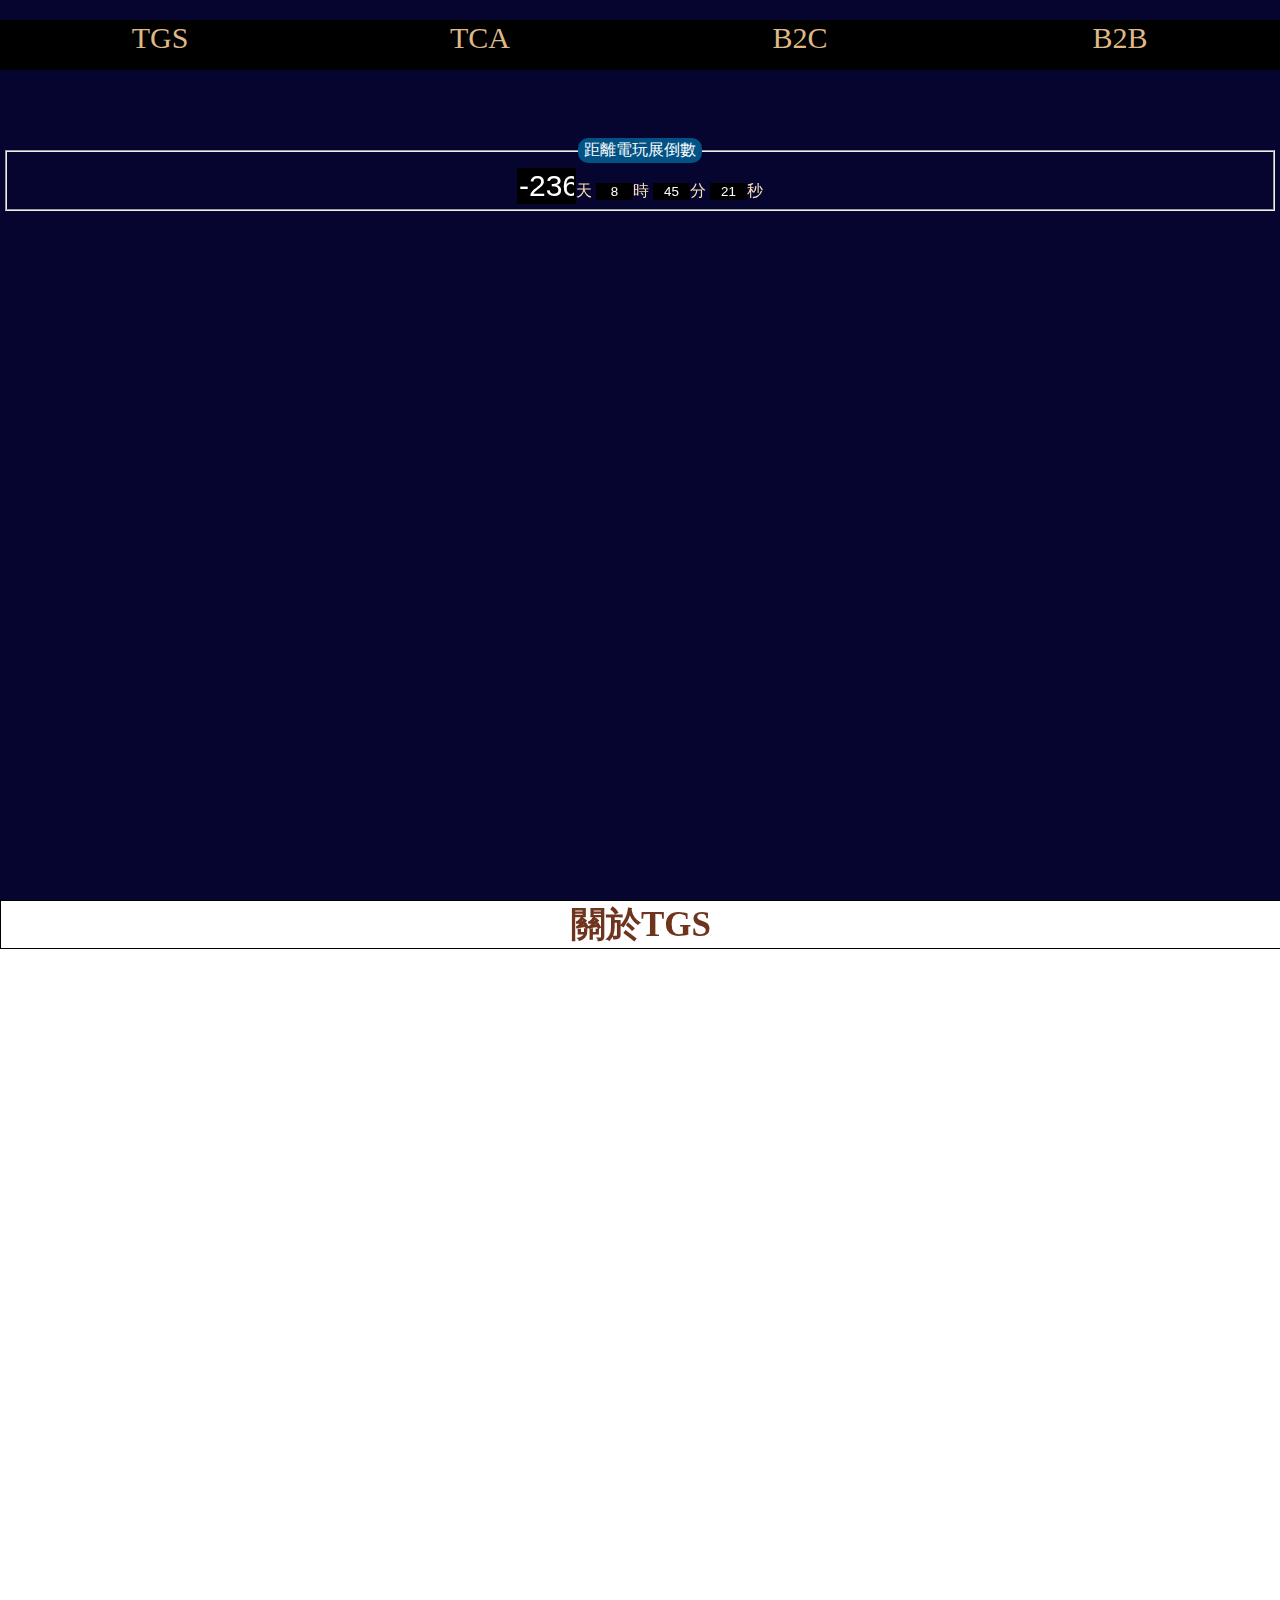
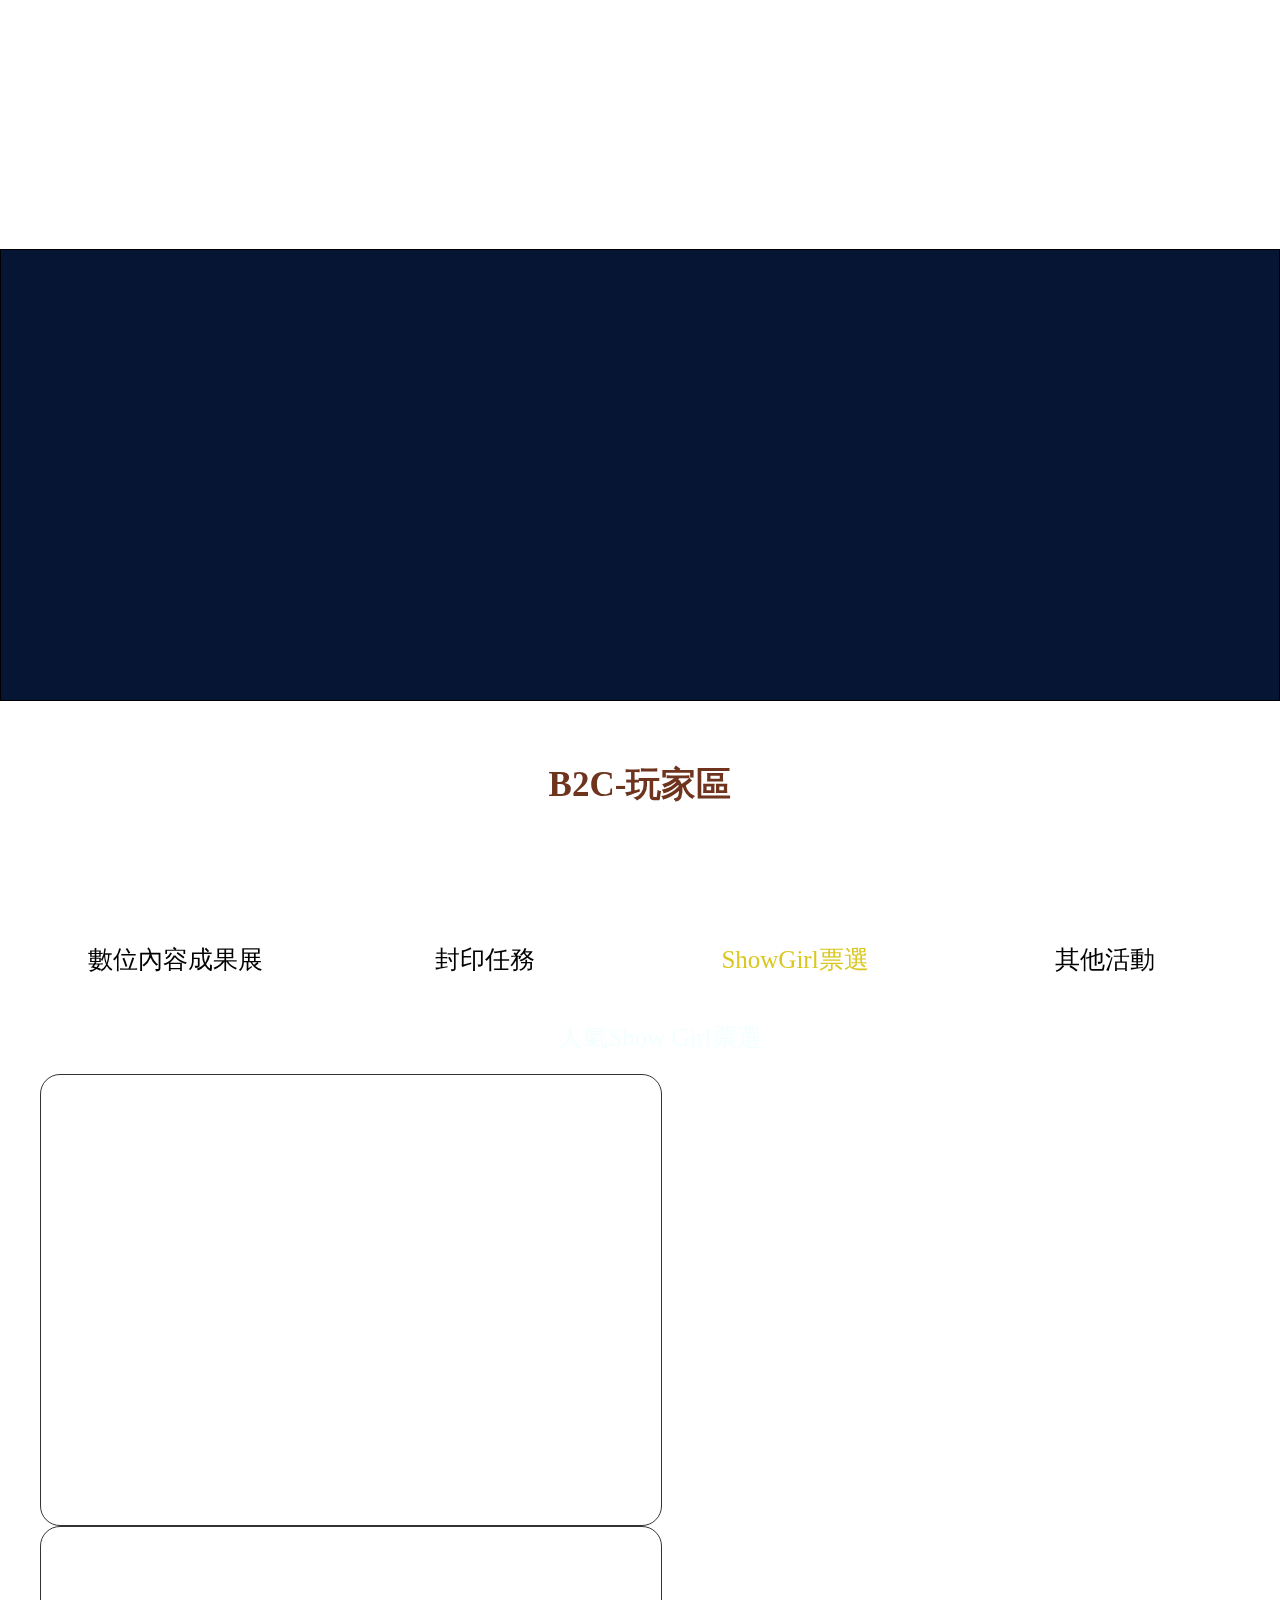
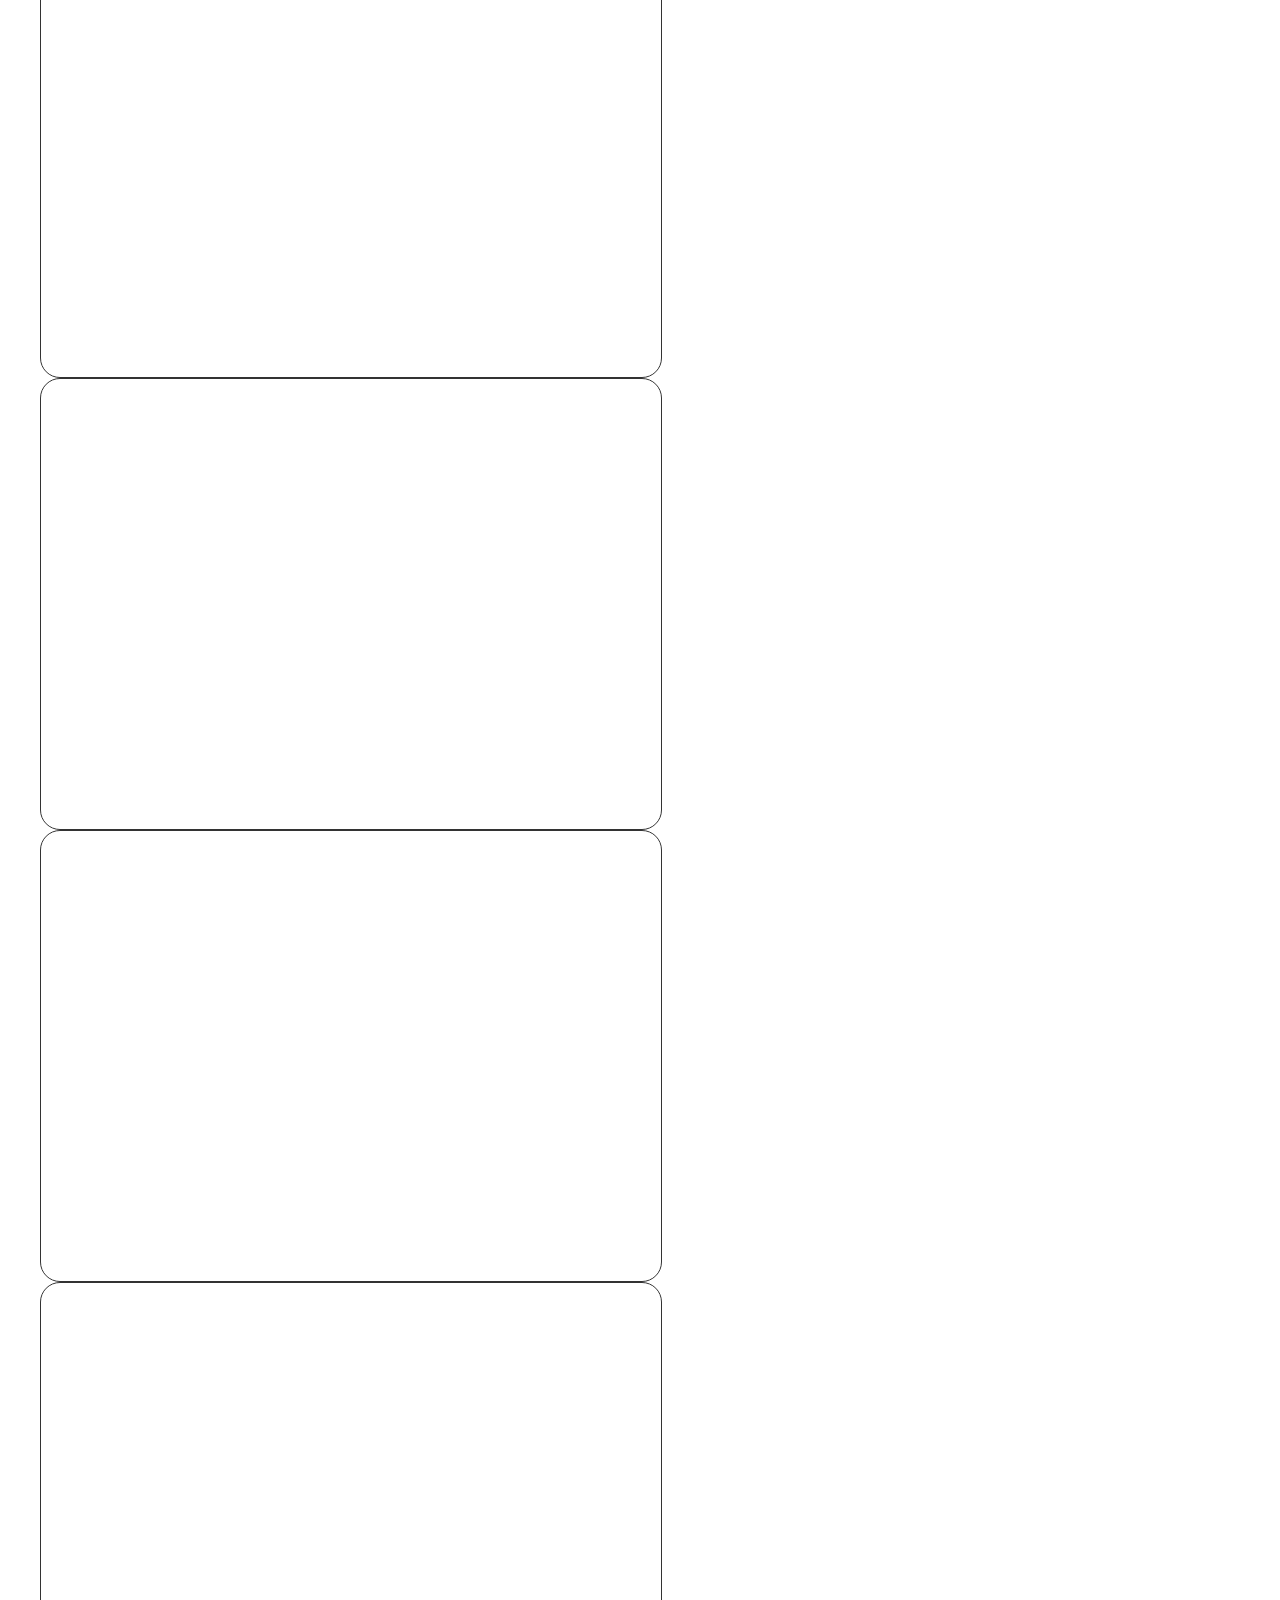
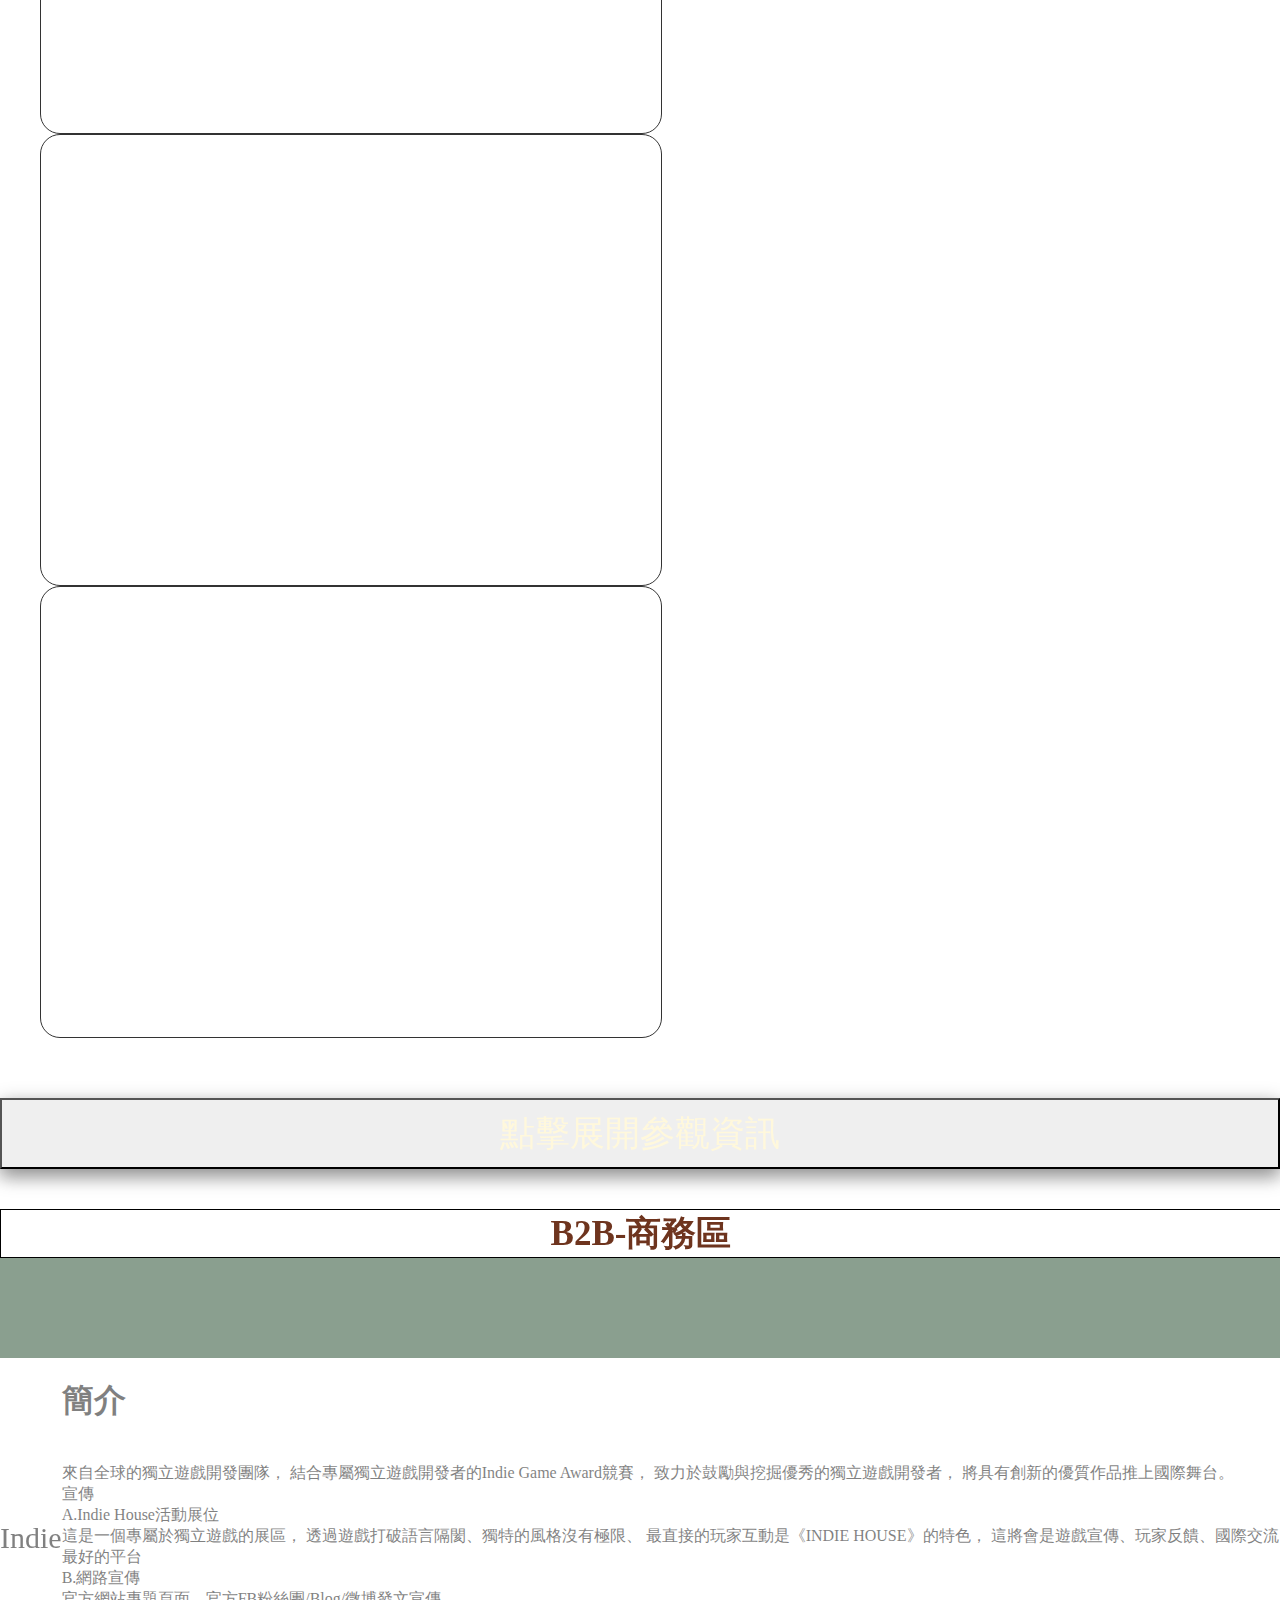
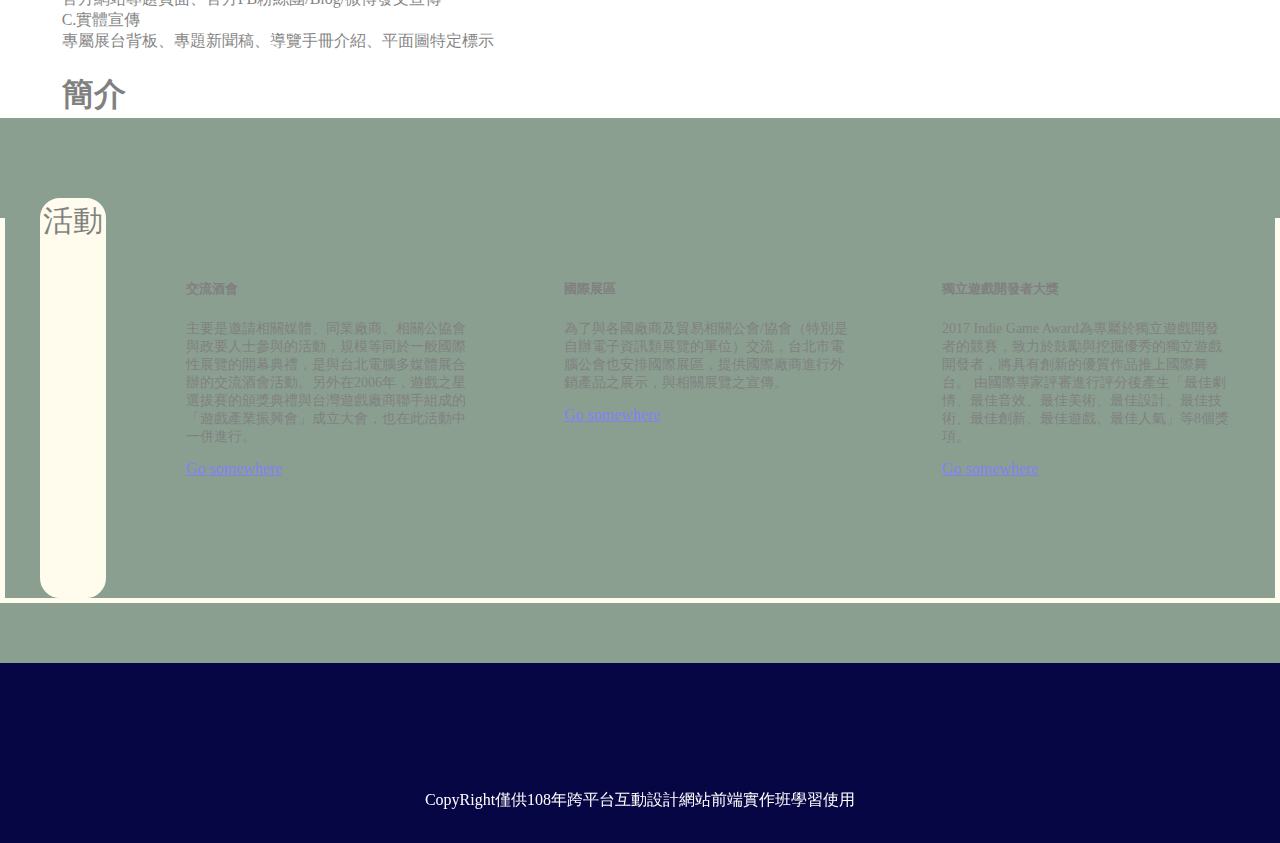
==== index.html @ 0ff140b9 "0106" ====
<!DOCTYPE html>
<html lang="en">

<head>
    <meta charset="UTF-8">
    <meta name="viewport" content="width=device-width, initial-scale=1.0">
    <meta http-equiv="X-UA-Compatible" content="ie=edge">
    <link rel="stylesheet" href="https://stackpath.bootstrapcdn.com/bootstrap/4.2.1/css/bootstrap.min.css"
        integrity="sha384-GJzZqFGwb1QTTN6wy59ffF1BuGJpLSa9DkKMp0DgiMDm4iYMj70gZWKYbI706tWS" crossorigin="anonymous">
    <link rel="stylesheet" href="./index.css">
    <link rel="stylesheet" href="./swiper/css/swiper.min.css">
    <link href="https://unpkg.com/aos@2.3.1/dist/aos.css" rel="stylesheet">
    <title>台北電玩展-首頁</title>
</head>

<body onload="clock();return true" scroll="no">
    <div class="BG_MAIN">
        <div class="starIn">
            <div id="stars"></div>
            <div id="stars2"></div>
            <div id="stars3"></div>
        </div>

        <a href="#banner">
            <div class="topBottom">

            </div>
        </a>
        <nav>
            <!-- <img src="./TGSpicture/TOP_hover.png" alt=""> -->
            <div class="container">
                <a href="#page1_title" style="text-decoration:none;">
                    <div class="navBottom">TGS</div>
                </a>
                <a href="#page1_2" style="text-decoration:none;">
                    <div class="navBottom">TCA</div>
                </a>
                <a href="#page2_title" style="text-decoration:none;">
                    <div class="navBottom">B2C</div>
                </a>
                <a href="#page3_title" style="text-decoration:none;">
                    <div class="navBottom">B2B</div>
                </a>
            </div>
            <div class="navSelector">
                <div class="navSlectorImg">
                    <div class="selectLine">
                        <div class="midLine"></div>
                    </div>
                    <div class="navSelectbox">
                        <a href="#page1_title" style="text-decoration:none;">
                            <div class="section">TGS</div>
                        </a>
                        <a href="#page1_2" style="text-decoration:none;">
                            <div class="section">TCA</div>
                        </a>
                        <a href="#page2_title" style="text-decoration:none;">
                            <div class="section">B2C</div>
                        </a>
                        <a href="#page3_title" style="text-decoration:none;">
                            <div class="section">B2B</div>
                        </a>
                    </div>
                </div>
            </div>
        </nav>
        <div id="banner">
            <div class="bgColor"></div>
            <div class="swiper-container Bannerbackground">
                <div class="swiper-wrapper">
                    <!-- <img src="./TGSpicture/titleImg_01.jpg" alt=""> -->
                    <div class="swiper-slide" style="background-image: url('./TGSpicture/titleImg_01.jpg');"></div>
                    <div class="swiper-slide" style="background-image: url('./TGSpicture/titleImg_02.jpg');"></div>
                    <div class="swiper-slide" style="background-image: url('./TGSpicture/titleImg_03.jpg');"></div>
                </div>
                <!-- Add Pagination -->
                <div class="swiper-pagination"></div>
            </div>
            <div class="timeCountDown">

                <table>
                    <tr>
                        <td>
                            <!--將日期資料用form的方式來表示-->
                            <fieldset>
                                <legend>距離電玩展倒數</legend>
                                <form name="formnow" style='text-align: center;color: wheat;'>
                                    <input type="text" style='border: none;
                                    color: white;
                                    background-color: black;
                                    
                                    text-align: center;font-size: 30px;
                                    ' name="dd" size="1">天
                                    <input type="text" style='border: none;
                                    color: white;
                                    background-color: black;
                                    text-align: center;' name="hh" size="2">時
                                    <input type="text" style='border: none;
                                    color: white;
                                    background-color: black;
                                    text-align: center;' name="mm" size="2">分
                                    <input type="text" style='border: none;
                                    color: white;
                                    background-color: black;
                                    text-align: center;' name="ss" size="2">秒
                                </form>
                            </fieldset>
                        </td>
                    </tr>
                </table>


            </div>
            <div class="logoBox"></div>
        </div>
        <div id="page1_title">關於TGS</div>
        <div class="bgMask1">
            <div class="container page1">
                <div class="row" data-aos="fade-up">
                    <div class=" card  col-12 p-3 col-md-5 ">
                        <div class="card1"></div>
                        <div class="card-body">
                            <h5 class="card-title">簡介</h5>
                            <p class="card-text">是全台唯一以「遊戲產業」為主、兼具B2B與B2C的綜合性展覽
                                與粉絲一起討論遊戲及展覽相關議題
                                努力為粉絲爭取福利，舉辦更多精彩與好康活動
                                秉持著與粉絲同樂的精神，積極提供有趣玩樂訊息與獨家回饋
                                宅男女也可以是陽光男氣質女，跟大家一起走出戶外，結交更多朋友
                            </p>
                            <a href="http://tgs.tca.org.tw/index_portal.php" class="btn btn-primary">了解更多</a>
                        </div>
                    </div>
                    <div class=" card  col-12 p-3  col-md-5">
                        <div class="card2"></div>
                        <div class="card-body">
                            <h5 class="card-title">展覽演變</h5>
                            <p class="card-text">
                                1993年，台北市電腦公會舉辦了第一屆台北國際電腦娛樂展覽會，當時是在推廣益智電玩，並且邀請台灣的遊戲開發廠商說明遊戲開發過程，基本上是台北國際電玩展的雛型；但後來，此項展覽因為較走向大眾路線，因此在其後被台北電腦多媒體展合併。
                                2002年，台北市電腦公會舉辦的台北春節電腦應用暨多媒體特展中，線上遊戲與電腦遊戲受到大眾的喜愛；加上國際廠商與台灣廠商的商機需求熱烈的情況。
                                2003年2月，正式與台北電腦多媒體展切割，並獨立舉辦「台北國際電玩展」。
                            </p>
                            <a href="http://tgs.tca.org.tw/index_portal.php" class="btn btn-primary">了解更多</a>
                        </div>
                    </div>
                </div>
            </div>
            <!-- <div class="page2_title"></div> -->
            <div class="BG_1_2 container-fluid">
                <div id="page1_2" class=" container-fluid">
                    <div class="wordIn" data-aos="zoom-in" data-aos-duration="1500"><img
                            src="./TGSpicture/introWord.png" alt=""></div>
                    <div class="row title1_2">
                        <div class="Introduce col-12 col-md-6" data-aos="fade-right" data-aos-delay="1500">
                            <img src="./TGSpicture/tca_logo.png" alt="">
                            <div class="introText">
                                <div class="cont">
                                    台北市電腦商業同業公會，簡稱「台北市電腦公會」，是在1974年11月5日成立的同業公會，<br>以推廣台灣資訊產業發展為主。除了針對資訊產業進行相關交流活動，<br>另外也會在台北世界貿易中心辦理國內各大資訊展覽，以及組團參與國際性資訊展覽，<br>是台灣資訊產業公會與協會組織的一大龍頭，<br>目前由童子賢擔任理事長。
                                </div>
                            </div>
                        </div>
                        <div class="Other_List col-12 col-md-6" data-aos="fade-left" data-aos-delay="2000">
                            <div class="listTitle">
                                <h1>相關的展覽會</h1>
                            </div>
                            <div class="listAllItem">
                                <div class="listIn"><a href="http://tgs.tca.org.tw/index_portal.php">台北國際電腦展</a></div>
                                <div class="listIn"><a href="http://smartcity.org.tw/index.php">智慧城市展</a></div>
                                <div class="listIn"><a href="https://www.dgtaipei.tw/?lang=zh-tw">台北國際數位內容交流會</a></div>
                                <div class="listIn"><a href="http://show.tca.org.tw/softex/">台北春季電腦軟體展</a></div>
                                <div class="listIn"><a
                                        href="https://www.computextaipei.com.tw/zh_TW/index.html">台北電腦應用展</a></div>
                                <div class="listIn"><a href="http://www.optotaiwan.com/nano/">台灣國際奈米週</a></div>
                                <div class="listIn"><a href="https://www.itmonth.org.tw/rwd/">資訊月</a></div>
                            </div>

                        </div>
                    </div>
                </div>

            </div>
        </div>


        <!-- <div class="page2_title"></div> -->
        <div id="page2_title">B2C-玩家區</div>
        <div class="page2 container">
            <div class="topSelecter">
                <!-- 上面的選單 -->
                <div class="selectItem ">數位內容成果展</div>
                <div class="selectItem">封印任務</div>
                <div class="selectItem active">ShowGirl票選</div>
                <div class="selectItem">其他活動</div>
            </div><!-- 4個選項 -->


            <div class="eventBox">
                <!-- 最佳遊戲 -->
                <div class="event event_1 ">
                    <div class="row">
                        <div class="leftArea col-12 col-md-4">
                            <h2>10大人氣行動遊戲</h2>
                            <!-- 《Garena傳說對決》<br>
                            《Free Fire-我要活下去》<br>
                            《超異域公主連結☆Re：Dive》<br>
                            《Fate／Grand Order》<br>
                            《永遠的7日之都》<br>
                            《黑色沙漠MOBILE》<br>
                            《白貓 Project》<br>
                            《少女前線》<br>
                            《Garena 魂斗羅：歸來》<br>
                            《爐石戰記®：狗頭人與地下城™》 -->
                            <div class="best10Area">
                                <div class="best10 active">《Garena傳說對決》</div>
                                <div class="best10">《Free Fire-我要活下去》</div>
                                <div class="best10">《超異域公主連結☆Re：Dive》</div>
                                <div class="best10">《Fate／Grand Order》</div>
                                <div class="best10">《永遠的7日之都》</div>
                                <div class="best10">《白貓 Project》</div>
                                <div class="best10">《少女前線》</div>
                                <div class="best10">《Garena 魂斗羅：歸來》</div>
                                <div class="best10">《爐石戰記®：狗頭人與地下城™》</div>
                                <div class="best10">《黑色沙漠MOBILE》</div>
                            </div>
                            <div class="best10Picture">
                                <div class="best10Pic active"><img src="./TGSpicture/best10Pic01.jpg" alt=""></div>
                                <div class="best10Pic "><img src="./TGSpicture/best10Pic02.png" alt=""></div>
                                <div class="best10Pic "><img src="./TGSpicture/best10Pic03.jpg" alt=""></div>
                                <div class="best10Pic"><img src="./TGSpicture/best10Pic04.png" alt=""></div>
                                <div class="best10Pic"><img src="./TGSpicture/best10Pic05.jpg" alt=""></div>
                                <div class="best10Pic"><img src="./TGSpicture/best10Pic06.png" alt=""></div>
                                <div class="best10Pic"><img src="./TGSpicture/best10Pic07.png" alt=""></div>
                                <div class="best10Pic"><img src="./TGSpicture/best10Pic08.png" alt=""></div>
                                <div class="best10Pic "><img src="./TGSpicture/best10Pic09.png" alt=""></div>
                                <div class="best10Pic"><img src="./TGSpicture/best10Pic10.png" alt=""></div>
                            </div>

                        </div>
                        <div class="rightArea col-12 col-md-8">

                            <div class="bestGameArea">
                                <div class="GamePrize">最佳台灣獨立遊戲</div>
                                <div class="gamePicture"><img src="./TGSpicture/BestGame01.jpg" alt="">


                                </div>
                            </div>
                            <div class="bestGameArea">
                                <div class="GamePrize">最佳台灣研發遊戲</div>
                                <div class="gamePicture"><img src="./TGSpicture/BestGame01.jpg" alt="">


                                </div>
                            </div>
                            <div class="bestGameArea">
                                <div class="GamePrize">最佳線上遊戲</div>
                                <div class="gamePicture"><img src="./TGSpicture/BestGame04.jpg" alt="">


                                </div>
                            </div>
                            <div class="bestGameArea">
                                <div class="GamePrize">最佳網頁遊戲</div>
                                <div class="gamePicture"><img src="./TGSpicture/BestGame05.jpg" alt="">


                                </div>
                            </div>
                            <div class="bestGameArea">
                                <div class="GamePrize">最佳單機遊戲</div>
                                <div class="gamePicture"><img src="./TGSpicture/BestGame06.jpg" alt="">


                                </div>
                            </div>
                            <div class="bestGameArea">
                                <div class="GamePrize">最佳遊樂器遊戲</div>
                                <div class="gamePicture"><img src="./TGSpicture/BestGame07.jpg" alt="">


                                </div>
                            </div>

                        </div>
                        <div class="InBox">
                            <div class="InLeft"><img src="./TGSpicture/GamePicIn01.png" alt=""></div>
                            <div class="InRight">
                                <div class="word">
                                    由台灣獨立遊戲團隊聖堂遊戲開發的《永恆的賽妮亞-雨後的紫陽花-》，
                                    是一款劇情導向角色扮演手遊，簡單暢快的單手操作介面，細膩精緻的畫風，
                                    加上引人入勝的劇情，讓《永恆的賽妮亞-雨後的紫陽花-》
                                    成為玩家心目中臺灣研發遊戲的首選。
                                </div>

                            </div>
                            <div class="InEsc"><img src="./TGSpicture/cancel.png" alt=""></div>

                        </div>
                        <div class="InBox">
                            <div class="InLeft"><img src="./TGSpicture/GamePicIn01.png" alt=""></div>
                            <div class="InRight">
                                <div class="word">
                                    由台灣聖堂遊戲開發製作的獨立手機遊戲《永恆的賽妮亞-雨後的紫陽花-》
                                    以扣人心弦的劇情，結合簡單容易上手的遊戲內容，並在持續改版與完善內容下，
                                    受到台灣玩家推崇，獲得本屆臺灣獨立遊戲金獎。
                                </div>

                            </div>
                            <div class="InEsc"><img src="./TGSpicture/cancel.png" alt=""></div>

                        </div>
                        <div class="InBox">
                            <div class="InLeft"><img src="./TGSpicture/GamePicIn02.png" alt=""></div>
                            <div class="InRight">
                                <div class="word">
                                    今年蟬聯人氣王寶座的 MOBA
                                    遊戲《英雄聯盟》，以豐富的角色與戰術運用為人稱道，今年再度獲得玩家肯定，奪得線上遊戲金獎。《英雄聯盟》不僅成功帶動台灣電競熱潮也是全球熱門電競賽事項目之一。
                                </div>

                            </div>
                            <div class="InEsc"><img src="./TGSpicture/cancel.png" alt=""></div>

                        </div>
                        <div class="InBox">
                            <div class="InLeft"><img src="./TGSpicture/GamePicIn03.png" alt=""></div>
                            <div class="InRight">
                                <div class="word">
                                    結合塔防、養成與策略遊戲予一身的《大家一起貓咪大戰爭WEB》，以可愛又奇趣的貓咪角色與各地特色風景與蒐集要素，讓玩家可以率領親手培育的喵星人大軍向世界各地出兵，用各種可愛逗趣的貓咪佔領世界。簡單好上手的操作方式與輕鬆的戰鬥系統，成功擄獲玩家們的芳心。
                                </div>

                            </div>
                            <div class="InEsc"><img src="./TGSpicture/cancel.png" alt=""></div>

                        </div>
                        <div class="InBox">
                            <div class="InLeft"><img src="./TGSpicture/GamePicIn04.png" alt=""></div>
                            <div class="InRight">
                                <div class="word">
                                    首次加入開放世界要素的《真．三個無雙 8
                                    中文版》以全新的面貌打造玩家熟悉的三國世界，以系列作有史以來最高自由度，結合改革後的動作要素，打造出系列作品不同風貌，也讓《真．三國無雙 8
                                    中文版》拿下單機遊戲金獎。
                                </div>

                            </div>
                            <div class="InEsc"><img src="./TGSpicture/cancel.png" alt=""></div>

                        </div>
                        <div class="InBox">
                            <div class="InLeft"><img src="./TGSpicture/GamePicIn05.png" alt=""></div>
                            <div class="InRight">
                                <div class="word">
                                    以恢宏龐大的古埃及世界為核心，《刺客教條》系列作品第十部《刺客教條：起源》，不僅加入更多動作要素，遊戲舞台這次更來到古代埃及，讓玩家深入瞭解刺客兄弟會的起源故事，同時也讓玩家們讚譽有加，順利拿下遊樂器遊戲金獎。
                                </div>

                            </div>
                            <div class="InEsc"><img src="./TGSpicture/cancel.png" alt=""></div>
                        </div>

                    </div>

                </div>
                <!-- 流程圖 -->
                <div class="row event event_2 ">
                    <div id="step1" class="event2_step  col-12 col-lg-5">STEP 1：<br>於世貿一館、三館展場各大入口與工作人員索取封印任務卡片，便可展開任務。
                    </div>
                    <div id="step2" class="event2_step  col-12 col-lg-5">STEP
                        2：<br>對照下方任務地圖，世貿一、三館皆有任務攤位，玩家可以自由選擇任意有「印章小圖示」的攤位進行闖關。
                    </div>
                    <div id="step3" class="event2_step  col-12 col-lg-5">STEP 4：<br>回到巴哈攤位完成最終任務，可參加抽獎。</div>
                    <div id="step4" class="event2_step  col-12 col-lg-5">STEP 3：<br>闖關完成後可獲得過關印章，集滿任意 15
                        個章後必須回到三館巴哈姆特攤位。</div>
                </div>
                <div class="event event_3 active">
                    <div class="textBar">人氣Show Girl票選</div>
                    <div class="swiper-container girlSwiper">
                        <div class="swiper-wrapper">
                            <div class="swiper-slide" style="background-image:url('./TGSpicture/SG1.jpg')"></div>
                            <div class="swiper-slide" style="background-image:url('./TGSpicture/SG2.jpg')"></div>
                            <div class="swiper-slide" style="background-image:url('./TGSpicture/SG3.jpg')"></div>
                            <div class="swiper-slide" style="background-image:url('./TGSpicture/SG4.jpg')"></div>
                            <div class="swiper-slide" style="background-image:url('./TGSpicture/SG5.jpg')"></div>
                            <div class="swiper-slide" style="background-image:url('./TGSpicture/SG6.jpg')"></div>
                            <div class="swiper-slide" style="background-image:url('./TGSpicture/SG7.jpg')"></div>


                        </div>
                        <!-- Add Pagination -->
                        <div class="swiper-pagination"></div>
                    </div>
                </div>
                <div class="event event_4">
                    <div class="swiper-container otherEvent">
                        <div class="swiper-wrapper">
                            <div class="swiper-slide">
                                <div class="otherEventL">
                                    <div class="Lword"><img src="./TGSpicture/OtherEvent4.png" alt=""></div>
                                </div>
                                <div class="otherEventR">
                                    <div class="Rword">「Indie
                                        House獨立遊戲專區」，每年吸引20餘國近兩百家獨立遊戲團隊參展，已成為亞洲最大的獨立遊戲盛會。「Indie
                                        House獨立遊戲專區」分為B2B商務區及B2C玩家區兩大展區，誠摯邀請開發團隊參與盛會，
                                        與上千名商務參觀者面對面商談、與近兩百家國際開發團隊相互切磋、與上萬名熱情玩家交流互動。
                                    </div>

                                </div>
                            </div>
                            <div class="swiper-slide">
                                <div class="otherEventL">
                                    <div class="Lword"><img src="./TGSpicture/OtherEvent2.png" alt=""></div>
                                </div>
                                <div class="otherEventR">
                                    <div class="Rword">桌遊樂園開辦以來，各方佳評如潮，無論是參展商、遊戲設計師、學校或是
                                        媒體、玩家都給予這不插電專區，高度的肯定。明年將移師世貿展三館擴大舉辦，並提供更好的體驗試玩的空間，迎
                                        接來自海內外的嬌客，相信藉此專業有效的平台，可以讓更多人享受桌遊的神 奇魅力！</div>
                                </div>
                            </div>
                            <div class="swiper-slide">
                                <div class="otherEventL">
                                    <div class="Lword"><img src="./TGSpicture/OtherEvent1.png" alt=""></div>
                                </div>
                                <div class="otherEventR">
                                    <div class="Rword">
                                        打破電玩展只有打打殺殺衝排位賺積分遊戲的刻板印象，一個充滿夢幻氛圍的小角落悄悄誕生。歡迎帶著一顆小鹿亂撞的怦然心動，從1號專屬入口一同踏入這個粉色的奇幻世界Sweet
                                        Town心動專區。</div>
                                </div>
                            </div>
                            <div class="swiper-slide">
                                <div class="otherEventL">
                                    <div class="Lword"><img src="./TGSpicture/OtherEvent3.png" alt=""></div>
                                </div>
                                <div class="otherEventR">
                                    <div class="Rword">智冠集團 2018
                                        年起投入打造大型全民電競賽事《MCL台港澳網咖電競聯賽》，延續18年的賽事好評，智冠旗下一帆數位與台北市電腦商業同業公會合作，於「2019台北國際電玩展Taipei
                                        Game Show」帶來電競賽事《TGS電競星光大道》</div>
                                </div>
                            </div>

                        </div>
                        <!-- Add Pagination -->
                        <div class="swiper-pagination swiper-pagination-white"></div>
                        <!-- Add Arrows -->
                        <!-- <div class="swiper-button-next swiper-button-white"></div>
                        <div class="swiper-button-prev swiper-button-white"></div> -->
                    </div>
                </div>

            </div>

        </div>
        <button class="knowBottom container">點擊展開參觀資訊</button>
        <div class="knowList container" data-aos="fade-down">
            展出時間<br>
            2020/2/6（四）-2/9（日）<br>
            門票資訊<br>
            預購票<br>
            銷售時間：2019年12月18日（三）00:00~2020年2月5日（三）24:00 <br>
            銷售票種：<br>
            <table width="100%" border="5" bordercolor='cornsilk'>
                <tr>
                    <td>預購票種</td>
                    <td>票價</td>
                    <td>銷售通路</td>
                    <td>內容</td>
                </tr>
                <tr>
                    <td>預購票</td>
                    <td>$250元</td>
                    <td>全家、7-11、萊爾富、博客來、KKTIX</td>
                    <td>單日票1張</td>
                </tr>
                <tr>
                    <td>獨家限量徽章套票</td>
                    <td>$300元</td>
                    <td>全家(限量2,000組))</td>
                    <td>單日票1張-獨家限量TGS小生物限定徽章一個</td>
                </tr>
                <tr>
                    <td>雙展聯票</td>
                    <td>$300元 </td>
                    <td>7-11</td>
                    <td>台北國際電玩展單日票1張+台北國際書展單日票1張</td>
                </tr>
                <tr>
                    <td>限量四日套票</td>
                    <td>$1,500元 </td>
                    <td>KKTIX（限量800組）</td>
                    <td>單日票4張+排隊證1張+TGS小生物摺疊傘1個</td>
                </tr>
            </table>
            展出對象<br>
            玩家區參觀對象為一般民眾及所有玩家<br>
            交通資訊<br>
            台北南港展覽館1館：台北市南港區經貿二路1號<br>
            捷運：搭乘板南線或文湖線至捷運南港展覽館站<br>
            高鐵/台鐵：搭乘至南港車站，再轉乘捷運由捷運南港站搭至南港展覽館站<br>
            <div id="map"></div>
        </div>
        <div id="page3_title">B2B-商務區</div>
        <div class="bgMask3">
            <div class="page3 container">
                <!-- 兩個Hover -->
                <div class="row">
                    <div class="B2BfirstPart areaB2B col-12 row is-sticky-wrapper">
                        <div class="B2B_1 B2BL col-3">
                            <div class="Lcont">Indie</div>
                        </div>
                        <div class="B2BContIndie B2BCont col-9">
                            <div class="B2BContWord">
                                <h1>簡介</h1><br>
                                來自全球的獨立遊戲開發團隊，
                                結合專屬獨立遊戲開發者的Indie Game Award競賽，
                                致力於鼓勵與挖掘優秀的獨立遊戲開發者，
                                將具有創新的優質作品推上國際舞台。<br>
                                宣傳<br>
                                A.Indie House活動展位<br>
                                這是一個專屬於獨立遊戲的展區，
                                透過遊戲打破語言隔閡、獨特的風格沒有極限、
                                最直接的玩家互動是《INDIE HOUSE》的特色，
                                這將會是遊戲宣傳、玩家反饋、國際交流最好的平台<br>
                                B.網路宣傳<br>
                                官方網站專題頁面、官方FB粉絲團/Blog/微博發文宣傳<br>
                                C.實體宣傳<br>
                                專屬展台背板、專題新聞稿、導覽手冊介紹、平面圖特定標示
                                <h1>簡介</h1><br>
                                來自全球的獨立遊戲開發團隊，
                                結合專屬獨立遊戲開發者的Indie Game Award競賽，
                                致力於鼓勵與挖掘優秀的獨立遊戲開發者，
                                將具有創新的優質作品推上國際舞台。<br>
                                宣傳<br>
                                A.Indie House活動展位<br>
                                這是一個專屬於獨立遊戲的展區，
                                透過遊戲打破語言隔閡、獨特的風格沒有極限、
                                最直接的玩家互動是《INDIE HOUSE》的特色，
                                這將會是遊戲宣傳、玩家反饋、國際交流最好的平台<br>
                                B.網路宣傳<br>
                                官方網站專題頁面、官方FB粉絲團/Blog/微博發文宣傳<br>
                                C.實體宣傳<br>
                                專屬展台背板、專題新聞稿、導覽手冊介紹、平面圖特定標示
                            </div>

                        </div>
                    </div>
                    <div class="B2BSecondPart areaB2B col-12 row is-sticky-wrapper">
                        <div class="B2B_2 B2BL col-3">
                            <div class="Lcont">B2BZone</div>
                        </div>

                        <div class="B2BContB2BZone B2BCont col-9">
                            <div class="B2BContWord">
                                <h1>簡介</h1><br>
                                以具規模的遊戲開發商、營運商、金流支付、
                                行動廣告平台為主要展出陣容，提供參展廠商媒合服務，
                                現場規劃公用商談室，提供眾多不同類型廠商、
                                遊戲團隊會面對談、尋找商機。
                                <h1>簡介</h1><br>
                                來自全球的獨立遊戲開發團隊，
                                結合專屬獨立遊戲開發者的Indie Game Award競賽，
                                致力於鼓勵與挖掘優秀的獨立遊戲開發者，
                                將具有創新的優質作品推上國際舞台。<br>
                                宣傳<br>
                                A.Indie House活動展位<br>
                                這是一個專屬於獨立遊戲的展區，
                                透過遊戲打破語言隔閡、獨特的風格沒有極限、
                                最直接的玩家互動是《INDIE HOUSE》的特色，
                                這將會是遊戲宣傳、玩家反饋、國際交流最好的平台<br>
                                B.網路宣傳<br>
                                官方網站專題頁面、官方FB粉絲團/Blog/微博發文宣傳<br>
                                C.實體宣傳<br>
                                專屬展台背板、專題新聞稿、導覽手冊介紹、平面圖特定標示
                                <h1>簡介</h1><br>
                                來自全球的獨立遊戲開發團隊，
                                結合專屬獨立遊戲開發者的Indie Game Award競賽，
                                致力於鼓勵與挖掘優秀的獨立遊戲開發者，
                                將具有創新的優質作品推上國際舞台。<br>
                                宣傳<br>
                                A.Indie House活動展位<br>
                                這是一個專屬於獨立遊戲的展區，
                                透過遊戲打破語言隔閡、獨特的風格沒有極限、
                                最直接的玩家互動是《INDIE HOUSE》的特色，
                                這將會是遊戲宣傳、玩家反饋、國際交流最好的平台<br>
                                B.網路宣傳<br>
                                官方網站專題頁面、官方FB粉絲團/Blog/微博發文宣傳<br>
                                C.實體宣傳<br>
                                專屬展台背板、專題新聞稿、導覽手冊介紹、平面圖特定標示

                            </div>

                        </div>
                    </div>
                </div>

            </div>
            <div class="B2Bevent container ">
                <div class="row">


                    <div class="cont3 col-12">
                        <div class="titleLine01 col-4 col-md-2"></div>
                        <div class="word col-4 col-md-8">活動</div>
                        <div class="titleLine02 col-4 col-md-2"></div>
                    </div>

                    <div class="eventcard1 card col-12 col-md-3" style="width: 18rem;">
                        <!-- <img class="card-img-top" src="..." alt="Card image cap"> -->
                        <div class="card-body">
                            <h5 class="card-title">交流酒會</h5>
                            <p class="card-text">
                                主要是邀請相關媒體、同業廠商、相關公協會與政要人士參與的活動，規模等同於一般國際性展覽的開幕典禮，是與台北電腦多媒體展合辦的交流酒會活動。另外在2006年，遊戲之星選拔賽的頒獎典禮與台灣遊戲廠商聯手組成的「遊戲產業振興會」成立大會，也在此活動中一併進行。
                            </p>
                            <a href="#" class="btn btn-primary">Go somewhere</a>
                        </div>
                    </div>
                    <div class="eventcard2 card col-12 col-md-3" style="width: 18rem;">
                        <!-- <img class="card-img-top" src="..." alt="Card image cap"> -->
                        <div class="card-body">
                            <h5 class="card-title">國際展區</h5>
                            <p class="card-text">
                                為了與各國廠商及貿易相關公會/協會（特別是自辦電子資訊類展覽的單位）交流，台北市電腦公會也安排國際展區，提供國際廠商進行外銷產品之展示，與相關展覽之宣傳。
                            </p>
                            <a href="#" class="btn btn-primary">Go somewhere</a>
                        </div>
                    </div>
                    <div class="card col-12 col-md-3" style="width: 18rem;">
                        <!-- <img class="card-img-top" src="..." alt="Card image cap"> -->
                        <div class="card-body">
                            <h5 class="card-title">獨立遊戲開發者大獎</h5>
                            <p class="card-text">2017 Indie Game
                                Award為專屬於獨立遊戲開發者的競賽，致力於鼓勵與挖掘優秀的獨立遊戲開發者，將具有創新的優質作品推上國際舞台。
                                由國際專家評審進行評分後產生「最佳劇情、最佳音效、最佳美術、最佳設計、最佳技術、最佳創新、最佳遊戲、最佳人氣」等8個獎項。
                            </p>
                            <a href="#" class="btn btn-primary">Go somewhere</a>
                        </div>
                    </div>
                </div>

            </div>
        </div>


        <!-- <div class="Application">

        </div> -->
        <div class="footer">
            <div class="footup">
                <div class="logoBox"><img src="./TGSpicture/facebookLogo.png" alt=""></div>
                <div class="logoBox"><img src="./TGSpicture/igLogo.png" alt=""></div>
                <div class="logoBox"><img src="./TGSpicture/twitterLogo.png" alt=""></div>
            </div>
            <div class="footdown">CopyRight僅供108年跨平台互動設計網站前端實作班學習使用</div>
        </div>

    </div>


</body>
<script src="./swiper/js/swiper.min.js"></script>
<script src="https://unpkg.com/aos@2.3.1/dist/aos.js"></script>
<script src="https://code.jquery.com/jquery-3.3.1.slim.min.js"
    integrity="sha384-q8i/X+965DzO0rT7abK41JStQIAqVgRVzpbzo5smXKp4YfRvH+8abtTE1Pi6jizo"
    crossorigin="anonymous"></script>
<script src="https://cdnjs.cloudflare.com/ajax/libs/popper.js/1.14.6/umd/popper.min.js"
    integrity="sha384-wHAiFfRlMFy6i5SRaxvfOCifBUQy1xHdJ/yoi7FRNXMRBu5WHdZYu1hA6ZOblgut"
    crossorigin="anonymous"></script>
<script src="https://stackpath.bootstrapcdn.com/bootstrap/4.2.1/js/bootstrap.min.js"
    integrity="sha384-B0UglyR+jN6CkvvICOB2joaf5I4l3gm9GU6Hc1og6Ls7i6U/mkkaduKaBhlAXv9k"
    crossorigin="anonymous"></script>

<script>
    AOS.init({
        easing: 'ease-in-out-sine'
    });
</script>


<script>
    var best10Area = document.querySelectorAll('.best10');
    var best10Picture = document.querySelectorAll('.best10Pic');
    console.log(best10Area, best10Picture);
    best10Area.forEach((element, index) => {
        element.onclick = function () {
            removeGame();
            this.classList.add('active');
            best10Picture[index].classList.add('active');
        }
    });
    function removeGame() {
        best10Area.forEach((element, index) => {

            element.classList.remove('active');
            best10Picture[index].classList.remove('active');
        });
    }

</script>








<script>
    var gamePicture = document.querySelectorAll('.gamePicture');
    var InEsc = document.querySelectorAll(".InEsc");
    // console.log(InEsc);
    var InBox = document.querySelectorAll(".InBox");
    gamePicture.forEach((element, index) => {
        element.onclick = function () {
            InBox[index].classList.add('active');
        }
    });
    InEsc.forEach((element, index) => {
        element.onclick = function () {
            console.log(this);
            console.log(InBox[index]);

            InBox[index].classList.remove('active');
        }
    });
</script>

<script>
    var swiper = new Swiper('.Bannerbackground', {
        slidesPerView: 'auto',
        loop: true,
        // spaceBetween: 30,
        autoplay: {
            delay: 3500,
            disableOnInteraction: false,
        },
        pagination: {
            el: '.swiper-pagination',
            clickable: true,
        },
    });
    var swiper = new Swiper('.girlSwiper', {
        effect: 'coverflow',
        grabCursor: true,
        centeredSlides: true,
        loop: true,
        slidesPerView: 'auto',
        coverflowEffect: {
            rotate: 50,
            stretch: 0,
            depth: 100,
            modifier: 1,
            slideShadows: true,
        },
        pagination: {
            el: '.swiper-pagination',
        },
    });

    var swiper = new Swiper('.otherEvent', {
        spaceBetween: 0,
        effect: 'fade',
        loop: true,
        autoplay: {
            delay: 15000,
            disableOnInteraction: false,
        },
        pagination: {
            el: '.swiper-pagination',
            clickable: true,
        },
        navigation: {
            nextEl: '.swiper-button-next',
            prevEl: '.swiper-button-prev',
        },
    });

</script>



<!-- 地圖 -->
<script>
    var map;
    function initMap() {
        map = new google.maps.Map(document.getElementById('map'), {
            center: { lat: 25.0567498, lng: 121.6169894 },
            zoom: 16
        });
    }
</script>
<!-- 25.0567498,121.6169894 -->
<script src="https://maps.googleapis.com/maps/api/js?key=AIzaSyBkIsBMXa9tjgc4FhYITLBmei5NbYqUky8&callback=initMap" async
    defer></script>


<!-- 伸縮視窗 -->
<script src="https://code.jquery.com/jquery-3.4.1.slim.min.js"
    integrity="sha256-pasqAKBDmFT4eHoN2ndd6lN370kFiGUFyTiUHWhU7k8=" crossorigin="anonymous"></script>
<script type="text/javascript" src="/jquery/jquery.js"></script>
<script type="text/javascript">
    $(document).ready(function () {
        $(".knowBottom").click(function () {
            $(".knowList").toggle();
        });
    });
</script>
<script type="text/javascript">
    $(document).ready(function () {
        $(".navSlectorImg").click(function () {
            $(".navSelectbox").toggle();
        });
    });
</script>

<script>

    // var open = querySelectorAll('.knowBottom');
    // var c = css.sheet;
    // c.insertRule(".knowBottom.knowBottom::before{background-image: url(./TGSpicture/close.png);}", 0);

</script>


<script>
    var selectItem = document.querySelectorAll('.selectItem');
    var event = document.querySelectorAll('.event');
    // console.log(event);
    // console.log(selectItem);


    selectItem.forEach((element, index) => {
        element.onclick = function () {
            remove();
            event[index].classList.add('active');
            this.classList.add('active');
        }
    });
    function remove() {
        selectItem.forEach((element, index) => {
            element.classList.remove('active');
            event[index].classList.remove('active');
        });
    }
</script>



<!-- 倒數計時器 -->
<script language="JavaScript">
    //設定倒數之標的
    var DifferenceHour = -1
    var DifferenceMinute = -1
    var DifferenceSecond = -1
    var Tday = new Date("FEB 6, 2020 00:00:00")
    var daysms = 24 * 60 * 60 * 1000
    var hoursms = 60 * 60 * 1000
    var Secondms = 60 * 1000
    var microsecond = 1000

    function clock() {
        //取得現在的時間資料
        var time = new Date()
        var hour = time.getHours()

        var minute = time.getMinutes()
        var second = time.getSeconds()
        var timevalue = "" + ((hour > 12) ? hour - 12 : hour)

        //設定日期格式
        timevalue += ((minute < 10) ? ":0" : ":") + minute
        timevalue += ((second < 10) ? ":0" : ":") + second
        timevalue += ((hour > 12) ? " PM" : " AM")

        //計算現在的時間資料與倒數標的之差異
        var convertHour = DifferenceHour
        var convertMinute = DifferenceMinute
        var convertSecond = DifferenceSecond

        //透過getTime出來會是毫秒的數字
        var Diffms = Tday.getTime() - time.getTime()

        //根據不同情況以相除得到不同標準的數字
        DifferenceHour = Math.floor(Diffms / daysms)
        Diffms -= DifferenceHour * daysms
        DifferenceMinute = Math.floor(Diffms / hoursms)
        Diffms -= DifferenceMinute * hoursms
        DifferenceSecond = Math.floor(Diffms / Secondms)
        Diffms -= DifferenceSecond * Secondms

        //如果 hour 資料有改變，則 form 那邊也要改變
        if (convertHour != DifferenceHour) {
            document.formnow.dd.value = DifferenceHour
        }

        //如果 Minute 資料有改變，則 form 那邊也要改變
        if (convertMinute != DifferenceMinute) {
            document.formnow.hh.value = DifferenceMinute
        }

        //如果 Second 資料有改變，則 form 那邊也要改變
        if (convertSecond != DifferenceSecond) {
            document.formnow.mm.value = DifferenceSecond
        }

        //如果 Second 資料有改變，則 form 那邊也要改變
        var dSecs = Math.floor(Diffms / microsecond)
        document.formnow.ss.value = dSecs

        //每1000毫秒(即1秒)不斷自動呼叫 clock() 以更新秒數資料
        setTimeout("clock()", 1000)
    } 
</script>

</html>
---- index.css ----
html {
  scroll-behavior: smooth;
}

html body {
  margin: 0;
  -webkit-box-sizing: border-box;
          box-sizing: border-box;
}

html body .BG_MAIN {
  position: relative;
}

html body .BG_MAIN .starIn {
  z-index: -1;
  overflow: hidden;
  width: 100vw;
  height: 100vh;
  position: fixed;
  background-image: url("./TGSpicture/BG3.jpg");
  background-size: cover;
  opacity: 0.8;
}

html body .BG_MAIN .starIn #stars {
  width: 1px;
  height: 1px;
  background-color: transparent;
  -webkit-animation: star_anti 15s linear infinite;
          animation: star_anti 15s linear infinite;
  -webkit-box-shadow: 1804px 1265px #fff, 365px 332px #fff, 86px 1888px #fff, 1888px 484px #fff, 199px 1489px #fff, 1459px 1010px #fff, 807px 388px #fff, 855px 558px #fff, 83px 1095px #fff, 1418px 377px #fff, 677px 886px #fff, 862px 1709px #fff, 1058px 1085px #fff, 50px 1772px #fff, 1941px 1544px #fff, 377px 900px #fff, 184px 712px #fff, 1797px 1928px #fff, 507px 1861px #fff, 1849px 19px #fff, 1399px 200px #fff, 972px 497px #fff, 795px 1109px #fff, 746px 970px #fff, 1524px 972px #fff, 1631px 389px #fff, 1026px 1016px #fff, 1295px 862px #fff, 1258px 1876px #fff, 791px 189px #fff, 1519px 45px #fff, 592px 1405px #fff, 620px 130px #fff, 1044px 1171px #fff, 37px 1578px #fff, 1589px 86px #fff, 1024px 528px #fff, 1613px 568px #fff, 912px 1175px #fff, 1177px 133px #fff, 67px 1641px #fff, 1168px 357px #fff, 310px 1873px #fff, 1187px 573px #fff, 308px 1839px #fff, 565px 24px #fff, 1691px 1555px #fff, 1384px 1551px #fff, 179px 861px #fff, 1850px 1966px #fff, 1169px 1979px #fff, 1182px 1522px #fff, 616px 751px #fff, 1083px 908px #fff, 684px 766px #fff, 67px 955px #fff, 1813px 1714px #fff, 1256px 1413px #fff, 332px 803px #fff, 1670px 1921px #fff, 362px 211px #fff, 1513px 423px #fff, 1304px 1145px #fff, 1292px 1168px #fff, 611px 802px #fff, 1297px 575px #fff, 540px 1289px #fff, 1551px 1678px #fff, 1545px 237px #fff, 423px 138px #fff, 1088px 28px #fff, 642px 1637px #fff, 429px 1293px #fff, 1276px 1900px #fff, 1168px 1696px #fff, 847px 837px #fff, 151px 1395px #fff, 1490px 75px #fff, 1588px 131px #fff, 1739px 1358px #fff, 709px 624px #fff, 343px 502px #fff, 1342px 1690px #fff, 175px 1722px #fff, 964px 1299px #fff, 892px 1326px #fff, 519px 1142px #fff, 1014px 193px #fff, 1181px 360px #fff, 325px 139px #fff, 482px 1199px #fff, 613px 8px #fff, 1976px 1125px #fff, 346px 60px #fff, 1565px 818px #fff, 268px 1590px #fff, 213px 1666px #fff, 800px 464px #fff, 974px 1825px #fff, 1066px 23px #fff, 1995px 1499px #fff, 666px 1130px #fff, 1074px 1710px #fff, 1636px 1483px #fff, 1379px 1509px #fff, 1221px 887px #fff, 1857px 964px #fff, 1046px 993px #fff, 1875px 643px #fff, 1504px 1607px #fff, 1065px 641px #fff, 1095px 752px #fff, 566px 1737px #fff, 1972px 1778px #fff, 146px 1517px #fff, 1923px 588px #fff, 557px 881px #fff, 1885px 1950px #fff, 1739px 1598px #fff, 1048px 501px #fff, 1316px 705px #fff, 1900px 1697px #fff, 1187px 917px #fff, 1688px 1025px #fff, 648px 1634px #fff, 1002px 572px #fff, 603px 1995px #fff, 215px 693px #fff, 688px 1374px #fff, 1389px 1166px #fff, 1310px 1140px #fff, 245px 587px #fff, 845px 63px #fff, 296px 1646px #fff, 792px 350px #fff, 756px 1493px #fff, 1553px 1079px #fff, 850px 66px #fff, 963px 1904px #fff, 81px 207px #fff, 1776px 1634px #fff, 1759px 521px #fff, 1761px 1536px #fff, 601px 1485px #fff, 898px 153px #fff, 48px 648px #fff, 1644px 1109px #fff, 1974px 60px #fff, 1278px 653px #fff, 616px 432px #fff, 1179px 1849px #fff, 739px 677px #fff, 808px 1850px #fff, 1104px 827px #fff, 984px 888px #fff, 1027px 44px #fff, 1462px 1105px #fff, 902px 1486px #fff, 769px 441px #fff, 431px 1195px #fff, 4px 764px #fff, 562px 7px #fff, 952px 1744px #fff, 822px 971px #fff, 1016px 1804px #fff, 1429px 1161px #fff, 328px 1568px #fff, 101px 746px #fff, 649px 1484px #fff, 1903px 569px #fff, 733px 871px #fff, 1554px 505px #fff, 1076px 642px #fff, 609px 641px #fff, 996px 149px #fff, 1595px 758px #fff, 14px 1083px #fff, 261px 767px #fff, 1274px 1517px #fff, 1412px 215px #fff, 1651px 879px #fff, 284px 1633px #fff, 1439px 287px #fff, 1717px 270px #fff, 1107px 1063px #fff, 1521px 1831px #fff, 656px 1702px #fff, 25px 230px #fff, 1958px 1615px #fff, 646px 675px #fff, 1201px 343px #fff, 1918px 1064px #fff, 1932px 609px #fff, 1203px 900px #fff, 10px 575px #fff, 1582px 1828px #fff, 1184px 462px #fff, 1px 1619px #fff, 1440px 1071px #fff, 1844px 1913px #fff, 376px 1054px #fff, 1883px 1236px #fff, 571px 493px #fff, 354px 1701px #fff, 747px 60px #fff, 11px 1142px #fff, 1136px 1891px #fff, 1682px 473px #fff, 1537px 1520px #fff, 902px 836px #fff, 1313px 395px #fff, 534px 341px #fff, 230px 1614px #fff, 14px 1387px #fff, 1296px 1765px #fff, 1064px 1270px #fff, 761px 975px #fff, 1855px 335px #fff, 198px 110px #fff, 1660px 598px #fff, 1022px 933px #fff, 518px 356px #fff, 19px 865px #fff, 471px 830px #fff, 758px 358px #fff, 541px 1652px #fff, 320px 926px #fff, 425px 1826px #fff, 659px 353px #fff, 708px 778px #fff, 862px 641px #fff, 475px 1362px #fff, 1326px 1449px #fff, 446px 802px #fff, 391px 1169px #fff, 496px 39px #fff, 1534px 934px #fff, 1822px 1809px #fff, 1454px 237px #fff, 187px 1555px #fff, 1069px 1977px #fff, 1880px 1508px #fff, 279px 418px #fff, 1938px 1980px #fff, 1304px 530px #fff, 1763px 187px #fff, 1945px 1642px #fff, 311px 1490px #fff, 770px 1598px #fff, 263px 330px #fff, 1733px 1771px #fff, 978px 34px #fff, 325px 1776px #fff, 873px 1460px #fff, 365px 33px #fff, 913px 1999px #fff, 667px 1021px #fff, 27px 572px #fff, 950px 1858px #fff, 448px 1205px #fff, 1302px 1138px #fff, 1269px 932px #fff, 480px 132px #fff, 770px 1871px #fff, 952px 654px #fff, 623px 90px #fff, 419px 1683px #fff, 930px 794px #fff, 1327px 1651px #fff, 769px 1536px #fff, 895px 90px #fff, 599px 1268px #fff, 1645px 919px #fff, 1672px 1080px #fff, 1637px 1259px #fff, 243px 1182px #fff, 1509px 457px #fff, 1374px 1469px #fff, 751px 137px #fff, 1097px 1008px #fff, 1979px 1381px #fff, 981px 1825px #fff, 928px 1930px #fff, 632px 422px #fff, 812px 341px #fff, 1077px 1832px #fff, 203px 1452px #fff, 664px 1531px #fff, 1203px 57px #fff, 1654px 1203px #fff, 491px 174px #fff, 1507px 735px #fff, 964px 896px #fff, 52px 1718px #fff, 1435px 26px #fff, 753px 635px #fff, 890px 1847px #fff, 42px 1353px #fff, 717px 72px #fff, 1845px 1212px #fff, 344px 867px #fff, 418px 855px #fff, 899px 1124px #fff, 1798px 1582px #fff, 1774px 760px #fff, 908px 1567px #fff, 1647px 1210px #fff, 299px 82px #fff, 1179px 1317px #fff, 938px 1580px #fff, 82px 921px #fff, 657px 1596px #fff, 892px 1264px #fff, 1161px 819px #fff, 607px 1447px #fff, 605px 679px #fff, 1642px 595px #fff, 1963px 525px #fff, 1656px 1591px #fff, 1467px 1743px #fff, 167px 1420px #fff, 471px 492px #fff, 1077px 932px #fff, 774px 1282px #fff, 799px 701px #fff, 400px 258px #fff, 235px 1937px #fff, 894px 562px #fff, 1277px 907px #fff, 435px 1360px #fff, 507px 1253px #fff, 1022px 833px #fff, 351px 773px #fff, 1126px 1969px #fff, 1382px 1620px #fff, 411px 59px #fff, 187px 906px #fff, 644px 1364px #fff, 1721px 1451px #fff, 1879px 1390px #fff, 1396px 318px #fff, 1002px 891px #fff, 1930px 1454px #fff, 1952px 496px #fff, 1308px 1325px #fff, 343px 475px #fff, 285px 373px #fff, 1329px 1591px #fff, 901px 1875px #fff, 966px 254px #fff, 1624px 1577px #fff, 371px 589px #fff, 1918px 1494px #fff, 841px 589px #fff, 873px 1657px #fff, 970px 1697px #fff, 1354px 975px #fff, 807px 1099px #fff, 384px 1608px #fff, 1600px 1739px #fff, 110px 1310px #fff, 687px 1611px #fff, 324px 394px #fff, 1267px 224px #fff, 1122px 1919px #fff, 1753px 578px #fff, 611px 479px #fff, 1494px 475px #fff, 1595px 368px #fff, 304px 1379px #fff, 1663px 87px #fff, 1789px 1471px #fff, 941px 1861px #fff, 287px 657px #fff, 1882px 217px #fff, 1766px 1960px #fff, 144px 966px #fff, 872px 943px #fff, 1705px 1909px #fff, 1318px 1173px #fff, 1856px 1549px #fff, 1722px 1482px #fff, 196px 594px #fff, 355px 1182px #fff, 1242px 112px #fff, 226px 344px #fff, 674px 895px #fff, 210px 2px #fff, 1224px 488px #fff, 220px 617px #fff, 1857px 1348px #fff, 426px 1026px #fff, 1370px 720px #fff, 109px 440px #fff, 1940px 1575px #fff, 978px 1443px #fff, 308px 614px #fff, 1392px 1351px #fff, 635px 1231px #fff, 1132px 616px #fff, 756px 342px #fff, 1968px 765px #fff, 1020px 1877px #fff, 1998px 1325px #fff, 1296px 1303px #fff, 1817px 223px #fff, 1184px 907px #fff, 546px 845px #fff, 51px 705px #fff, 1421px 735px #fff, 1255px 700px #fff, 249px 1908px #fff, 1701px 351px #fff, 173px 1658px #fff, 1088px 1476px #fff, 1930px 1787px #fff, 689px 1312px #fff, 615px 1006px #fff, 1870px 1229px #fff, 1900px 546px #fff, 1416px 141px #fff, 1983px 945px #fff, 1104px 1351px #fff, 426px 701px #fff, 431px 1597px #fff, 893px 456px #fff, 1976px 1914px #fff, 1538px 673px #fff, 916px 1386px #fff, 304px 138px #fff, 1038px 681px #fff, 1349px 1740px #fff, 1231px 552px #fff, 35px 1435px #fff, 588px 652px #fff, 793px 575px #fff, 542px 926px #fff, 1252px 25px #fff, 831px 332px #fff, 718px 283px #fff, 1327px 1952px #fff, 1019px 704px #fff, 888px 1117px #fff, 1107px 1378px #fff, 532px 505px #fff, 1070px 552px #fff, 346px 645px #fff, 63px 1783px #fff, 775px 879px #fff, 165px 160px #fff, 788px 1225px #fff, 1562px 1520px #fff, 56px 1522px #fff, 439px 498px #fff, 1988px 1521px #fff, 254px 1363px #fff, 1162px 816px #fff, 219px 386px #fff, 1789px 1315px #fff, 1090px 1415px #fff, 1361px 315px #fff, 825px 1306px #fff, 92px 548px #fff, 1501px 1946px #fff, 350px 1735px #fff, 459px 1533px #fff, 1417px 931px #fff, 1849px 174px #fff, 220px 1084px #fff, 1357px 209px #fff, 1974px 358px #fff, 90px 808px #fff, 1247px 765px #fff, 1878px 725px #fff, 1415px 87px #fff, 1253px 943px #fff, 1455px 1919px #fff, 1321px 337px #fff, 1210px 1600px #fff, 1855px 1575px #fff, 325px 936px #fff, 1118px 892px #fff, 703px 294px #fff, 89px 891px #fff, 239px 1548px #fff, 280px 262px #fff, 1401px 555px #fff, 1092px 1638px #fff, 673px 1207px #fff, 1469px 1358px #fff, 1253px 1986px #fff, 1249px 1040px #fff, 253px 484px #fff, 1163px 775px #fff, 426px 162px #fff, 721px 1761px #fff, 369px 510px #fff, 702px 1599px #fff, 1883px 483px #fff, 680px 1604px #fff, 870px 1599px #fff, 976px 1808px #fff, 916px 477px #fff, 1223px 1636px #fff, 506px 993px #fff, 898px 1284px #fff, 1013px 290px #fff, 1189px 78px #fff, 25px 588px #fff, 960px 861px #fff, 28px 526px #fff, 959px 681px #fff, 1426px 1329px #fff, 294px 557px #fff, 1907px 1320px #fff, 1289px 1627px #fff, 124px 451px #fff, 967px 653px #fff, 892px 1460px #fff, 537px 1385px #fff, 197px 1954px #fff, 1543px 302px #fff, 747px 1953px #fff, 995px 1630px #fff, 1423px 1221px #fff, 1075px 983px #fff, 1556px 1739px #fff, 1068px 1425px #fff, 81px 550px #fff, 1668px 523px #fff, 1158px 438px #fff, 401px 1795px #fff, 537px 1072px #fff, 1px 326px #fff, 249px 118px #fff, 832px 1544px #fff, 240px 153px #fff, 651px 1077px #fff, 1656px 542px #fff, 1102px 606px #fff, 1583px 788px #fff, 1205px 1842px #fff, 1657px 1793px #fff, 1848px 1464px #fff, 1285px 1395px #fff, 662px 1227px #fff, 1790px 134px #fff, 577px 263px #fff, 383px 702px #fff, 1728px 1953px #fff, 417px 57px #fff, 1390px 574px #fff, 1024px 287px #fff, 1969px 753px #fff, 1239px 1036px #fff, 1063px 1313px #fff, 1784px 1519px #fff, 1665px 682px #fff, 806px 1437px #fff, 394px 917px #fff, 904px 666px #fff, 801px 1280px #fff, 1392px 1930px #fff, 1611px 1386px #fff, 1809px 1507px #fff, 1720px 1300px #fff, 1721px 1287px #fff, 969px 240px #fff, 3px 1070px #fff, 1198px 538px #fff, 1416px 1001px #fff, 1665px 1265px #fff, 1010px 1275px #fff, 772px 978px #fff, 1980px 980px #fff, 1283px 1573px #fff, 444px 516px #fff, 875px 737px #fff, 258px 716px #fff, 1698px 758px #fff, 644px 238px #fff, 19px 876px #fff, 355px 1327px #fff, 1602px 1846px #fff, 548px 534px #fff, 1498px 1473px #fff, 1389px 1136px #fff, 174px 771px #fff, 955px 1931px #fff, 403px 371px #fff, 1502px 794px #fff, 117px 876px #fff, 536px 778px #fff, 67px 393px #fff, 119px 1918px #fff, 1912px 1663px #fff, 1141px 245px #fff, 1105px 130px #fff, 1218px 1608px #fff, 662px 1502px #fff, 1907px 927px #fff, 521px 109px #fff, 1885px 362px #fff, 1785px 1935px #fff, 781px 427px #fff, 1446px 1991px #fff, 164px 1539px #fff, 1807px 1795px #fff, 1922px 890px #fff, 1245px 933px #fff, 446px 450px #fff, 1743px 79px #fff, 1959px 310px #fff, 1348px 749px #fff, 1954px 128px #fff, 1980px 1030px #fff, 1850px 302px #fff, 1074px 922px #fff, 174px 403px #fff, 1579px 733px #fff, 653px 1958px #fff, 1511px 1943px #fff, 1037px 741px #fff, 602px 1384px #fff, 103px 402px #fff, 1722px 1417px #fff, 1732px 1916px #fff, 1743px 1803px #fff, 381px 721px #fff, 964px 1700px #fff, 1070px 341px #fff, 1376px 1258px #fff, 1884px 570px #fff, 940px 280px #fff, 1484px 1658px #fff, 1806px 1875px #fff, 1054px 917px #fff, 1672px 103px #fff, 783px 574px #fff, 98px 347px #fff, 555px 1136px #fff, 1403px 1237px #fff, 1203px 339px #fff, 572px 35px #fff, 932px 1783px #fff, 1527px 1850px #fff, 1959px 1109px #fff, 892px 623px #fff, 211px 1388px #fff, 1581px 1806px #fff, 868px 1053px #fff, 1243px 1997px #fff, 1004px 522px #fff, 1241px 1707px #fff, 376px 282px #fff, 537px 878px #fff, 1948px 979px #fff, 532px 688px #fff, 273px 958px #fff, 581px 927px #fff, 1060px 887px #fff, 486px 1467px #fff, 1122px 1834px #fff, 1650px 1763px #fff, 532px 302px #fff, 314px 1111px #fff, 1888px 683px #fff, 1856px 1040px #fff, 1780px 1338px #fff, 24px 1564px #fff, 1096px 1808px #fff, 1202px 1968px #fff, 214px 992px #fff, 728px 515px #fff, 247px 278px #fff, 1670px 45px #fff, 442px 1579px #fff, 1143px 30px #fff, 612px 72px #fff, 1177px 1303px #fff, 1898px 1255px #fff, 378px 1667px #fff, 326px 1929px #fff, 1257px 766px #fff, 1363px 1170px #fff, 1090px 1667px #fff, 711px 293px #fff, 249px 1406px #fff, 1589px 565px #fff, 1451px 29px #fff, 1171px 1459px #fff, 1294px 1214px #fff, 342px 942px #fff, 1945px 353px #fff, 741px 1185px #fff, 894px 1453px #fff, 593px 1584px #fff, 518px 630px #fff, 393px 756px #fff, 34px 608px #fff;
          box-shadow: 1804px 1265px #fff, 365px 332px #fff, 86px 1888px #fff, 1888px 484px #fff, 199px 1489px #fff, 1459px 1010px #fff, 807px 388px #fff, 855px 558px #fff, 83px 1095px #fff, 1418px 377px #fff, 677px 886px #fff, 862px 1709px #fff, 1058px 1085px #fff, 50px 1772px #fff, 1941px 1544px #fff, 377px 900px #fff, 184px 712px #fff, 1797px 1928px #fff, 507px 1861px #fff, 1849px 19px #fff, 1399px 200px #fff, 972px 497px #fff, 795px 1109px #fff, 746px 970px #fff, 1524px 972px #fff, 1631px 389px #fff, 1026px 1016px #fff, 1295px 862px #fff, 1258px 1876px #fff, 791px 189px #fff, 1519px 45px #fff, 592px 1405px #fff, 620px 130px #fff, 1044px 1171px #fff, 37px 1578px #fff, 1589px 86px #fff, 1024px 528px #fff, 1613px 568px #fff, 912px 1175px #fff, 1177px 133px #fff, 67px 1641px #fff, 1168px 357px #fff, 310px 1873px #fff, 1187px 573px #fff, 308px 1839px #fff, 565px 24px #fff, 1691px 1555px #fff, 1384px 1551px #fff, 179px 861px #fff, 1850px 1966px #fff, 1169px 1979px #fff, 1182px 1522px #fff, 616px 751px #fff, 1083px 908px #fff, 684px 766px #fff, 67px 955px #fff, 1813px 1714px #fff, 1256px 1413px #fff, 332px 803px #fff, 1670px 1921px #fff, 362px 211px #fff, 1513px 423px #fff, 1304px 1145px #fff, 1292px 1168px #fff, 611px 802px #fff, 1297px 575px #fff, 540px 1289px #fff, 1551px 1678px #fff, 1545px 237px #fff, 423px 138px #fff, 1088px 28px #fff, 642px 1637px #fff, 429px 1293px #fff, 1276px 1900px #fff, 1168px 1696px #fff, 847px 837px #fff, 151px 1395px #fff, 1490px 75px #fff, 1588px 131px #fff, 1739px 1358px #fff, 709px 624px #fff, 343px 502px #fff, 1342px 1690px #fff, 175px 1722px #fff, 964px 1299px #fff, 892px 1326px #fff, 519px 1142px #fff, 1014px 193px #fff, 1181px 360px #fff, 325px 139px #fff, 482px 1199px #fff, 613px 8px #fff, 1976px 1125px #fff, 346px 60px #fff, 1565px 818px #fff, 268px 1590px #fff, 213px 1666px #fff, 800px 464px #fff, 974px 1825px #fff, 1066px 23px #fff, 1995px 1499px #fff, 666px 1130px #fff, 1074px 1710px #fff, 1636px 1483px #fff, 1379px 1509px #fff, 1221px 887px #fff, 1857px 964px #fff, 1046px 993px #fff, 1875px 643px #fff, 1504px 1607px #fff, 1065px 641px #fff, 1095px 752px #fff, 566px 1737px #fff, 1972px 1778px #fff, 146px 1517px #fff, 1923px 588px #fff, 557px 881px #fff, 1885px 1950px #fff, 1739px 1598px #fff, 1048px 501px #fff, 1316px 705px #fff, 1900px 1697px #fff, 1187px 917px #fff, 1688px 1025px #fff, 648px 1634px #fff, 1002px 572px #fff, 603px 1995px #fff, 215px 693px #fff, 688px 1374px #fff, 1389px 1166px #fff, 1310px 1140px #fff, 245px 587px #fff, 845px 63px #fff, 296px 1646px #fff, 792px 350px #fff, 756px 1493px #fff, 1553px 1079px #fff, 850px 66px #fff, 963px 1904px #fff, 81px 207px #fff, 1776px 1634px #fff, 1759px 521px #fff, 1761px 1536px #fff, 601px 1485px #fff, 898px 153px #fff, 48px 648px #fff, 1644px 1109px #fff, 1974px 60px #fff, 1278px 653px #fff, 616px 432px #fff, 1179px 1849px #fff, 739px 677px #fff, 808px 1850px #fff, 1104px 827px #fff, 984px 888px #fff, 1027px 44px #fff, 1462px 1105px #fff, 902px 1486px #fff, 769px 441px #fff, 431px 1195px #fff, 4px 764px #fff, 562px 7px #fff, 952px 1744px #fff, 822px 971px #fff, 1016px 1804px #fff, 1429px 1161px #fff, 328px 1568px #fff, 101px 746px #fff, 649px 1484px #fff, 1903px 569px #fff, 733px 871px #fff, 1554px 505px #fff, 1076px 642px #fff, 609px 641px #fff, 996px 149px #fff, 1595px 758px #fff, 14px 1083px #fff, 261px 767px #fff, 1274px 1517px #fff, 1412px 215px #fff, 1651px 879px #fff, 284px 1633px #fff, 1439px 287px #fff, 1717px 270px #fff, 1107px 1063px #fff, 1521px 1831px #fff, 656px 1702px #fff, 25px 230px #fff, 1958px 1615px #fff, 646px 675px #fff, 1201px 343px #fff, 1918px 1064px #fff, 1932px 609px #fff, 1203px 900px #fff, 10px 575px #fff, 1582px 1828px #fff, 1184px 462px #fff, 1px 1619px #fff, 1440px 1071px #fff, 1844px 1913px #fff, 376px 1054px #fff, 1883px 1236px #fff, 571px 493px #fff, 354px 1701px #fff, 747px 60px #fff, 11px 1142px #fff, 1136px 1891px #fff, 1682px 473px #fff, 1537px 1520px #fff, 902px 836px #fff, 1313px 395px #fff, 534px 341px #fff, 230px 1614px #fff, 14px 1387px #fff, 1296px 1765px #fff, 1064px 1270px #fff, 761px 975px #fff, 1855px 335px #fff, 198px 110px #fff, 1660px 598px #fff, 1022px 933px #fff, 518px 356px #fff, 19px 865px #fff, 471px 830px #fff, 758px 358px #fff, 541px 1652px #fff, 320px 926px #fff, 425px 1826px #fff, 659px 353px #fff, 708px 778px #fff, 862px 641px #fff, 475px 1362px #fff, 1326px 1449px #fff, 446px 802px #fff, 391px 1169px #fff, 496px 39px #fff, 1534px 934px #fff, 1822px 1809px #fff, 1454px 237px #fff, 187px 1555px #fff, 1069px 1977px #fff, 1880px 1508px #fff, 279px 418px #fff, 1938px 1980px #fff, 1304px 530px #fff, 1763px 187px #fff, 1945px 1642px #fff, 311px 1490px #fff, 770px 1598px #fff, 263px 330px #fff, 1733px 1771px #fff, 978px 34px #fff, 325px 1776px #fff, 873px 1460px #fff, 365px 33px #fff, 913px 1999px #fff, 667px 1021px #fff, 27px 572px #fff, 950px 1858px #fff, 448px 1205px #fff, 1302px 1138px #fff, 1269px 932px #fff, 480px 132px #fff, 770px 1871px #fff, 952px 654px #fff, 623px 90px #fff, 419px 1683px #fff, 930px 794px #fff, 1327px 1651px #fff, 769px 1536px #fff, 895px 90px #fff, 599px 1268px #fff, 1645px 919px #fff, 1672px 1080px #fff, 1637px 1259px #fff, 243px 1182px #fff, 1509px 457px #fff, 1374px 1469px #fff, 751px 137px #fff, 1097px 1008px #fff, 1979px 1381px #fff, 981px 1825px #fff, 928px 1930px #fff, 632px 422px #fff, 812px 341px #fff, 1077px 1832px #fff, 203px 1452px #fff, 664px 1531px #fff, 1203px 57px #fff, 1654px 1203px #fff, 491px 174px #fff, 1507px 735px #fff, 964px 896px #fff, 52px 1718px #fff, 1435px 26px #fff, 753px 635px #fff, 890px 1847px #fff, 42px 1353px #fff, 717px 72px #fff, 1845px 1212px #fff, 344px 867px #fff, 418px 855px #fff, 899px 1124px #fff, 1798px 1582px #fff, 1774px 760px #fff, 908px 1567px #fff, 1647px 1210px #fff, 299px 82px #fff, 1179px 1317px #fff, 938px 1580px #fff, 82px 921px #fff, 657px 1596px #fff, 892px 1264px #fff, 1161px 819px #fff, 607px 1447px #fff, 605px 679px #fff, 1642px 595px #fff, 1963px 525px #fff, 1656px 1591px #fff, 1467px 1743px #fff, 167px 1420px #fff, 471px 492px #fff, 1077px 932px #fff, 774px 1282px #fff, 799px 701px #fff, 400px 258px #fff, 235px 1937px #fff, 894px 562px #fff, 1277px 907px #fff, 435px 1360px #fff, 507px 1253px #fff, 1022px 833px #fff, 351px 773px #fff, 1126px 1969px #fff, 1382px 1620px #fff, 411px 59px #fff, 187px 906px #fff, 644px 1364px #fff, 1721px 1451px #fff, 1879px 1390px #fff, 1396px 318px #fff, 1002px 891px #fff, 1930px 1454px #fff, 1952px 496px #fff, 1308px 1325px #fff, 343px 475px #fff, 285px 373px #fff, 1329px 1591px #fff, 901px 1875px #fff, 966px 254px #fff, 1624px 1577px #fff, 371px 589px #fff, 1918px 1494px #fff, 841px 589px #fff, 873px 1657px #fff, 970px 1697px #fff, 1354px 975px #fff, 807px 1099px #fff, 384px 1608px #fff, 1600px 1739px #fff, 110px 1310px #fff, 687px 1611px #fff, 324px 394px #fff, 1267px 224px #fff, 1122px 1919px #fff, 1753px 578px #fff, 611px 479px #fff, 1494px 475px #fff, 1595px 368px #fff, 304px 1379px #fff, 1663px 87px #fff, 1789px 1471px #fff, 941px 1861px #fff, 287px 657px #fff, 1882px 217px #fff, 1766px 1960px #fff, 144px 966px #fff, 872px 943px #fff, 1705px 1909px #fff, 1318px 1173px #fff, 1856px 1549px #fff, 1722px 1482px #fff, 196px 594px #fff, 355px 1182px #fff, 1242px 112px #fff, 226px 344px #fff, 674px 895px #fff, 210px 2px #fff, 1224px 488px #fff, 220px 617px #fff, 1857px 1348px #fff, 426px 1026px #fff, 1370px 720px #fff, 109px 440px #fff, 1940px 1575px #fff, 978px 1443px #fff, 308px 614px #fff, 1392px 1351px #fff, 635px 1231px #fff, 1132px 616px #fff, 756px 342px #fff, 1968px 765px #fff, 1020px 1877px #fff, 1998px 1325px #fff, 1296px 1303px #fff, 1817px 223px #fff, 1184px 907px #fff, 546px 845px #fff, 51px 705px #fff, 1421px 735px #fff, 1255px 700px #fff, 249px 1908px #fff, 1701px 351px #fff, 173px 1658px #fff, 1088px 1476px #fff, 1930px 1787px #fff, 689px 1312px #fff, 615px 1006px #fff, 1870px 1229px #fff, 1900px 546px #fff, 1416px 141px #fff, 1983px 945px #fff, 1104px 1351px #fff, 426px 701px #fff, 431px 1597px #fff, 893px 456px #fff, 1976px 1914px #fff, 1538px 673px #fff, 916px 1386px #fff, 304px 138px #fff, 1038px 681px #fff, 1349px 1740px #fff, 1231px 552px #fff, 35px 1435px #fff, 588px 652px #fff, 793px 575px #fff, 542px 926px #fff, 1252px 25px #fff, 831px 332px #fff, 718px 283px #fff, 1327px 1952px #fff, 1019px 704px #fff, 888px 1117px #fff, 1107px 1378px #fff, 532px 505px #fff, 1070px 552px #fff, 346px 645px #fff, 63px 1783px #fff, 775px 879px #fff, 165px 160px #fff, 788px 1225px #fff, 1562px 1520px #fff, 56px 1522px #fff, 439px 498px #fff, 1988px 1521px #fff, 254px 1363px #fff, 1162px 816px #fff, 219px 386px #fff, 1789px 1315px #fff, 1090px 1415px #fff, 1361px 315px #fff, 825px 1306px #fff, 92px 548px #fff, 1501px 1946px #fff, 350px 1735px #fff, 459px 1533px #fff, 1417px 931px #fff, 1849px 174px #fff, 220px 1084px #fff, 1357px 209px #fff, 1974px 358px #fff, 90px 808px #fff, 1247px 765px #fff, 1878px 725px #fff, 1415px 87px #fff, 1253px 943px #fff, 1455px 1919px #fff, 1321px 337px #fff, 1210px 1600px #fff, 1855px 1575px #fff, 325px 936px #fff, 1118px 892px #fff, 703px 294px #fff, 89px 891px #fff, 239px 1548px #fff, 280px 262px #fff, 1401px 555px #fff, 1092px 1638px #fff, 673px 1207px #fff, 1469px 1358px #fff, 1253px 1986px #fff, 1249px 1040px #fff, 253px 484px #fff, 1163px 775px #fff, 426px 162px #fff, 721px 1761px #fff, 369px 510px #fff, 702px 1599px #fff, 1883px 483px #fff, 680px 1604px #fff, 870px 1599px #fff, 976px 1808px #fff, 916px 477px #fff, 1223px 1636px #fff, 506px 993px #fff, 898px 1284px #fff, 1013px 290px #fff, 1189px 78px #fff, 25px 588px #fff, 960px 861px #fff, 28px 526px #fff, 959px 681px #fff, 1426px 1329px #fff, 294px 557px #fff, 1907px 1320px #fff, 1289px 1627px #fff, 124px 451px #fff, 967px 653px #fff, 892px 1460px #fff, 537px 1385px #fff, 197px 1954px #fff, 1543px 302px #fff, 747px 1953px #fff, 995px 1630px #fff, 1423px 1221px #fff, 1075px 983px #fff, 1556px 1739px #fff, 1068px 1425px #fff, 81px 550px #fff, 1668px 523px #fff, 1158px 438px #fff, 401px 1795px #fff, 537px 1072px #fff, 1px 326px #fff, 249px 118px #fff, 832px 1544px #fff, 240px 153px #fff, 651px 1077px #fff, 1656px 542px #fff, 1102px 606px #fff, 1583px 788px #fff, 1205px 1842px #fff, 1657px 1793px #fff, 1848px 1464px #fff, 1285px 1395px #fff, 662px 1227px #fff, 1790px 134px #fff, 577px 263px #fff, 383px 702px #fff, 1728px 1953px #fff, 417px 57px #fff, 1390px 574px #fff, 1024px 287px #fff, 1969px 753px #fff, 1239px 1036px #fff, 1063px 1313px #fff, 1784px 1519px #fff, 1665px 682px #fff, 806px 1437px #fff, 394px 917px #fff, 904px 666px #fff, 801px 1280px #fff, 1392px 1930px #fff, 1611px 1386px #fff, 1809px 1507px #fff, 1720px 1300px #fff, 1721px 1287px #fff, 969px 240px #fff, 3px 1070px #fff, 1198px 538px #fff, 1416px 1001px #fff, 1665px 1265px #fff, 1010px 1275px #fff, 772px 978px #fff, 1980px 980px #fff, 1283px 1573px #fff, 444px 516px #fff, 875px 737px #fff, 258px 716px #fff, 1698px 758px #fff, 644px 238px #fff, 19px 876px #fff, 355px 1327px #fff, 1602px 1846px #fff, 548px 534px #fff, 1498px 1473px #fff, 1389px 1136px #fff, 174px 771px #fff, 955px 1931px #fff, 403px 371px #fff, 1502px 794px #fff, 117px 876px #fff, 536px 778px #fff, 67px 393px #fff, 119px 1918px #fff, 1912px 1663px #fff, 1141px 245px #fff, 1105px 130px #fff, 1218px 1608px #fff, 662px 1502px #fff, 1907px 927px #fff, 521px 109px #fff, 1885px 362px #fff, 1785px 1935px #fff, 781px 427px #fff, 1446px 1991px #fff, 164px 1539px #fff, 1807px 1795px #fff, 1922px 890px #fff, 1245px 933px #fff, 446px 450px #fff, 1743px 79px #fff, 1959px 310px #fff, 1348px 749px #fff, 1954px 128px #fff, 1980px 1030px #fff, 1850px 302px #fff, 1074px 922px #fff, 174px 403px #fff, 1579px 733px #fff, 653px 1958px #fff, 1511px 1943px #fff, 1037px 741px #fff, 602px 1384px #fff, 103px 402px #fff, 1722px 1417px #fff, 1732px 1916px #fff, 1743px 1803px #fff, 381px 721px #fff, 964px 1700px #fff, 1070px 341px #fff, 1376px 1258px #fff, 1884px 570px #fff, 940px 280px #fff, 1484px 1658px #fff, 1806px 1875px #fff, 1054px 917px #fff, 1672px 103px #fff, 783px 574px #fff, 98px 347px #fff, 555px 1136px #fff, 1403px 1237px #fff, 1203px 339px #fff, 572px 35px #fff, 932px 1783px #fff, 1527px 1850px #fff, 1959px 1109px #fff, 892px 623px #fff, 211px 1388px #fff, 1581px 1806px #fff, 868px 1053px #fff, 1243px 1997px #fff, 1004px 522px #fff, 1241px 1707px #fff, 376px 282px #fff, 537px 878px #fff, 1948px 979px #fff, 532px 688px #fff, 273px 958px #fff, 581px 927px #fff, 1060px 887px #fff, 486px 1467px #fff, 1122px 1834px #fff, 1650px 1763px #fff, 532px 302px #fff, 314px 1111px #fff, 1888px 683px #fff, 1856px 1040px #fff, 1780px 1338px #fff, 24px 1564px #fff, 1096px 1808px #fff, 1202px 1968px #fff, 214px 992px #fff, 728px 515px #fff, 247px 278px #fff, 1670px 45px #fff, 442px 1579px #fff, 1143px 30px #fff, 612px 72px #fff, 1177px 1303px #fff, 1898px 1255px #fff, 378px 1667px #fff, 326px 1929px #fff, 1257px 766px #fff, 1363px 1170px #fff, 1090px 1667px #fff, 711px 293px #fff, 249px 1406px #fff, 1589px 565px #fff, 1451px 29px #fff, 1171px 1459px #fff, 1294px 1214px #fff, 342px 942px #fff, 1945px 353px #fff, 741px 1185px #fff, 894px 1453px #fff, 593px 1584px #fff, 518px 630px #fff, 393px 756px #fff, 34px 608px #fff;
}

html body .BG_MAIN .starIn #stars:after {
  content: " ";
  position: absolute;
  top: 2000px;
  width: 5px;
  height: 5px;
  border-radius: 50%;
  background: transparent;
  -webkit-box-shadow: 1804px 1265px #fff, 365px 332px #fff, 86px 1888px #fff, 1888px 484px #fff, 199px 1489px #fff, 1459px 1010px #fff, 807px 388px #fff, 855px 558px #fff, 83px 1095px #fff, 1418px 377px #fff, 677px 886px #fff, 862px 1709px #fff, 1058px 1085px #fff, 50px 1772px #fff, 1941px 1544px #fff, 377px 900px #fff, 184px 712px #fff, 1797px 1928px #fff, 507px 1861px #fff, 1849px 19px #fff, 1399px 200px #fff, 972px 497px #fff, 795px 1109px #fff, 746px 970px #fff, 1524px 972px #fff, 1631px 389px #fff, 1026px 1016px #fff, 1295px 862px #fff, 1258px 1876px #fff, 791px 189px #fff, 1519px 45px #fff, 592px 1405px #fff, 620px 130px #fff, 1044px 1171px #fff, 37px 1578px #fff, 1589px 86px #fff, 1024px 528px #fff, 1613px 568px #fff, 912px 1175px #fff, 1177px 133px #fff, 67px 1641px #fff, 1168px 357px #fff, 310px 1873px #fff, 1187px 573px #fff, 308px 1839px #fff, 565px 24px #fff, 1691px 1555px #fff, 1384px 1551px #fff, 179px 861px #fff, 1850px 1966px #fff, 1169px 1979px #fff, 1182px 1522px #fff, 616px 751px #fff, 1083px 908px #fff, 684px 766px #fff, 67px 955px #fff, 1813px 1714px #fff, 1256px 1413px #fff, 332px 803px #fff, 1670px 1921px #fff, 362px 211px #fff, 1513px 423px #fff, 1304px 1145px #fff, 1292px 1168px #fff, 611px 802px #fff, 1297px 575px #fff, 540px 1289px #fff, 1551px 1678px #fff, 1545px 237px #fff, 423px 138px #fff, 1088px 28px #fff, 642px 1637px #fff, 429px 1293px #fff, 1276px 1900px #fff, 1168px 1696px #fff, 847px 837px #fff, 151px 1395px #fff, 1490px 75px #fff, 1588px 131px #fff, 1739px 1358px #fff, 709px 624px #fff, 343px 502px #fff, 1342px 1690px #fff, 175px 1722px #fff, 964px 1299px #fff, 892px 1326px #fff, 519px 1142px #fff, 1014px 193px #fff, 1181px 360px #fff, 325px 139px #fff, 482px 1199px #fff, 613px 8px #fff, 1976px 1125px #fff, 346px 60px #fff, 1565px 818px #fff, 268px 1590px #fff, 213px 1666px #fff, 800px 464px #fff, 974px 1825px #fff, 1066px 23px #fff, 1995px 1499px #fff, 666px 1130px #fff, 1074px 1710px #fff, 1636px 1483px #fff, 1379px 1509px #fff, 1221px 887px #fff, 1857px 964px #fff, 1046px 993px #fff, 1875px 643px #fff, 1504px 1607px #fff, 1065px 641px #fff, 1095px 752px #fff, 566px 1737px #fff, 1972px 1778px #fff, 146px 1517px #fff, 1923px 588px #fff, 557px 881px #fff, 1885px 1950px #fff, 1739px 1598px #fff, 1048px 501px #fff, 1316px 705px #fff, 1900px 1697px #fff, 1187px 917px #fff, 1688px 1025px #fff, 648px 1634px #fff, 1002px 572px #fff, 603px 1995px #fff, 215px 693px #fff, 688px 1374px #fff, 1389px 1166px #fff, 1310px 1140px #fff, 245px 587px #fff, 845px 63px #fff, 296px 1646px #fff, 792px 350px #fff, 756px 1493px #fff, 1553px 1079px #fff, 850px 66px #fff, 963px 1904px #fff, 81px 207px #fff, 1776px 1634px #fff, 1759px 521px #fff, 1761px 1536px #fff, 601px 1485px #fff, 898px 153px #fff, 48px 648px #fff, 1644px 1109px #fff, 1974px 60px #fff, 1278px 653px #fff, 616px 432px #fff, 1179px 1849px #fff, 739px 677px #fff, 808px 1850px #fff, 1104px 827px #fff, 984px 888px #fff, 1027px 44px #fff, 1462px 1105px #fff, 902px 1486px #fff, 769px 441px #fff, 431px 1195px #fff, 4px 764px #fff, 562px 7px #fff, 952px 1744px #fff, 822px 971px #fff, 1016px 1804px #fff, 1429px 1161px #fff, 328px 1568px #fff, 101px 746px #fff, 649px 1484px #fff, 1903px 569px #fff, 733px 871px #fff, 1554px 505px #fff, 1076px 642px #fff, 609px 641px #fff, 996px 149px #fff, 1595px 758px #fff, 14px 1083px #fff, 261px 767px #fff, 1274px 1517px #fff, 1412px 215px #fff, 1651px 879px #fff, 284px 1633px #fff, 1439px 287px #fff, 1717px 270px #fff, 1107px 1063px #fff, 1521px 1831px #fff, 656px 1702px #fff, 25px 230px #fff, 1958px 1615px #fff, 646px 675px #fff, 1201px 343px #fff, 1918px 1064px #fff, 1932px 609px #fff, 1203px 900px #fff, 10px 575px #fff, 1582px 1828px #fff, 1184px 462px #fff, 1px 1619px #fff, 1440px 1071px #fff, 1844px 1913px #fff, 376px 1054px #fff, 1883px 1236px #fff, 571px 493px #fff, 354px 1701px #fff, 747px 60px #fff, 11px 1142px #fff, 1136px 1891px #fff, 1682px 473px #fff, 1537px 1520px #fff, 902px 836px #fff, 1313px 395px #fff, 534px 341px #fff, 230px 1614px #fff, 14px 1387px #fff, 1296px 1765px #fff, 1064px 1270px #fff, 761px 975px #fff, 1855px 335px #fff, 198px 110px #fff, 1660px 598px #fff, 1022px 933px #fff, 518px 356px #fff, 19px 865px #fff, 471px 830px #fff, 758px 358px #fff, 541px 1652px #fff, 320px 926px #fff, 425px 1826px #fff, 659px 353px #fff, 708px 778px #fff, 862px 641px #fff, 475px 1362px #fff, 1326px 1449px #fff, 446px 802px #fff, 391px 1169px #fff, 496px 39px #fff, 1534px 934px #fff, 1822px 1809px #fff, 1454px 237px #fff, 187px 1555px #fff, 1069px 1977px #fff, 1880px 1508px #fff, 279px 418px #fff, 1938px 1980px #fff, 1304px 530px #fff, 1763px 187px #fff, 1945px 1642px #fff, 311px 1490px #fff, 770px 1598px #fff, 263px 330px #fff, 1733px 1771px #fff, 978px 34px #fff, 325px 1776px #fff, 873px 1460px #fff, 365px 33px #fff, 913px 1999px #fff, 667px 1021px #fff, 27px 572px #fff, 950px 1858px #fff, 448px 1205px #fff, 1302px 1138px #fff, 1269px 932px #fff, 480px 132px #fff, 770px 1871px #fff, 952px 654px #fff, 623px 90px #fff, 419px 1683px #fff, 930px 794px #fff, 1327px 1651px #fff, 769px 1536px #fff, 895px 90px #fff, 599px 1268px #fff, 1645px 919px #fff, 1672px 1080px #fff, 1637px 1259px #fff, 243px 1182px #fff, 1509px 457px #fff, 1374px 1469px #fff, 751px 137px #fff, 1097px 1008px #fff, 1979px 1381px #fff, 981px 1825px #fff, 928px 1930px #fff, 632px 422px #fff, 812px 341px #fff, 1077px 1832px #fff, 203px 1452px #fff, 664px 1531px #fff, 1203px 57px #fff, 1654px 1203px #fff, 491px 174px #fff, 1507px 735px #fff, 964px 896px #fff, 52px 1718px #fff, 1435px 26px #fff, 753px 635px #fff, 890px 1847px #fff, 42px 1353px #fff, 717px 72px #fff, 1845px 1212px #fff, 344px 867px #fff, 418px 855px #fff, 899px 1124px #fff, 1798px 1582px #fff, 1774px 760px #fff, 908px 1567px #fff, 1647px 1210px #fff, 299px 82px #fff, 1179px 1317px #fff, 938px 1580px #fff, 82px 921px #fff, 657px 1596px #fff, 892px 1264px #fff, 1161px 819px #fff, 607px 1447px #fff, 605px 679px #fff, 1642px 595px #fff, 1963px 525px #fff, 1656px 1591px #fff, 1467px 1743px #fff, 167px 1420px #fff, 471px 492px #fff, 1077px 932px #fff, 774px 1282px #fff, 799px 701px #fff, 400px 258px #fff, 235px 1937px #fff, 894px 562px #fff, 1277px 907px #fff, 435px 1360px #fff, 507px 1253px #fff, 1022px 833px #fff, 351px 773px #fff, 1126px 1969px #fff, 1382px 1620px #fff, 411px 59px #fff, 187px 906px #fff, 644px 1364px #fff, 1721px 1451px #fff, 1879px 1390px #fff, 1396px 318px #fff, 1002px 891px #fff, 1930px 1454px #fff, 1952px 496px #fff, 1308px 1325px #fff, 343px 475px #fff, 285px 373px #fff, 1329px 1591px #fff, 901px 1875px #fff, 966px 254px #fff, 1624px 1577px #fff, 371px 589px #fff, 1918px 1494px #fff, 841px 589px #fff, 873px 1657px #fff, 970px 1697px #fff, 1354px 975px #fff, 807px 1099px #fff, 384px 1608px #fff, 1600px 1739px #fff, 110px 1310px #fff, 687px 1611px #fff, 324px 394px #fff, 1267px 224px #fff, 1122px 1919px #fff, 1753px 578px #fff, 611px 479px #fff, 1494px 475px #fff, 1595px 368px #fff, 304px 1379px #fff, 1663px 87px #fff, 1789px 1471px #fff, 941px 1861px #fff, 287px 657px #fff, 1882px 217px #fff, 1766px 1960px #fff, 144px 966px #fff, 872px 943px #fff, 1705px 1909px #fff, 1318px 1173px #fff, 1856px 1549px #fff, 1722px 1482px #fff, 196px 594px #fff, 355px 1182px #fff, 1242px 112px #fff, 226px 344px #fff, 674px 895px #fff, 210px 2px #fff, 1224px 488px #fff, 220px 617px #fff, 1857px 1348px #fff, 426px 1026px #fff, 1370px 720px #fff, 109px 440px #fff, 1940px 1575px #fff, 978px 1443px #fff, 308px 614px #fff, 1392px 1351px #fff, 635px 1231px #fff, 1132px 616px #fff, 756px 342px #fff, 1968px 765px #fff, 1020px 1877px #fff, 1998px 1325px #fff, 1296px 1303px #fff, 1817px 223px #fff, 1184px 907px #fff, 546px 845px #fff, 51px 705px #fff, 1421px 735px #fff, 1255px 700px #fff, 249px 1908px #fff, 1701px 351px #fff, 173px 1658px #fff, 1088px 1476px #fff, 1930px 1787px #fff, 689px 1312px #fff, 615px 1006px #fff, 1870px 1229px #fff, 1900px 546px #fff, 1416px 141px #fff, 1983px 945px #fff, 1104px 1351px #fff, 426px 701px #fff, 431px 1597px #fff, 893px 456px #fff, 1976px 1914px #fff, 1538px 673px #fff, 916px 1386px #fff, 304px 138px #fff, 1038px 681px #fff, 1349px 1740px #fff, 1231px 552px #fff, 35px 1435px #fff, 588px 652px #fff, 793px 575px #fff, 542px 926px #fff, 1252px 25px #fff, 831px 332px #fff, 718px 283px #fff, 1327px 1952px #fff, 1019px 704px #fff, 888px 1117px #fff, 1107px 1378px #fff, 532px 505px #fff, 1070px 552px #fff, 346px 645px #fff, 63px 1783px #fff, 775px 879px #fff, 165px 160px #fff, 788px 1225px #fff, 1562px 1520px #fff, 56px 1522px #fff, 439px 498px #fff, 1988px 1521px #fff, 254px 1363px #fff, 1162px 816px #fff, 219px 386px #fff, 1789px 1315px #fff, 1090px 1415px #fff, 1361px 315px #fff, 825px 1306px #fff, 92px 548px #fff, 1501px 1946px #fff, 350px 1735px #fff, 459px 1533px #fff, 1417px 931px #fff, 1849px 174px #fff, 220px 1084px #fff, 1357px 209px #fff, 1974px 358px #fff, 90px 808px #fff, 1247px 765px #fff, 1878px 725px #fff, 1415px 87px #fff, 1253px 943px #fff, 1455px 1919px #fff, 1321px 337px #fff, 1210px 1600px #fff, 1855px 1575px #fff, 325px 936px #fff, 1118px 892px #fff, 703px 294px #fff, 89px 891px #fff, 239px 1548px #fff, 280px 262px #fff, 1401px 555px #fff, 1092px 1638px #fff, 673px 1207px #fff, 1469px 1358px #fff, 1253px 1986px #fff, 1249px 1040px #fff, 253px 484px #fff, 1163px 775px #fff, 426px 162px #fff, 721px 1761px #fff, 369px 510px #fff, 702px 1599px #fff, 1883px 483px #fff, 680px 1604px #fff, 870px 1599px #fff, 976px 1808px #fff, 916px 477px #fff, 1223px 1636px #fff, 506px 993px #fff, 898px 1284px #fff, 1013px 290px #fff, 1189px 78px #fff, 25px 588px #fff, 960px 861px #fff, 28px 526px #fff, 959px 681px #fff, 1426px 1329px #fff, 294px 557px #fff, 1907px 1320px #fff, 1289px 1627px #fff, 124px 451px #fff, 967px 653px #fff, 892px 1460px #fff, 537px 1385px #fff, 197px 1954px #fff, 1543px 302px #fff, 747px 1953px #fff, 995px 1630px #fff, 1423px 1221px #fff, 1075px 983px #fff, 1556px 1739px #fff, 1068px 1425px #fff, 81px 550px #fff, 1668px 523px #fff, 1158px 438px #fff, 401px 1795px #fff, 537px 1072px #fff, 1px 326px #fff, 249px 118px #fff, 832px 1544px #fff, 240px 153px #fff, 651px 1077px #fff, 1656px 542px #fff, 1102px 606px #fff, 1583px 788px #fff, 1205px 1842px #fff, 1657px 1793px #fff, 1848px 1464px #fff, 1285px 1395px #fff, 662px 1227px #fff, 1790px 134px #fff, 577px 263px #fff, 383px 702px #fff, 1728px 1953px #fff, 417px 57px #fff, 1390px 574px #fff, 1024px 287px #fff, 1969px 753px #fff, 1239px 1036px #fff, 1063px 1313px #fff, 1784px 1519px #fff, 1665px 682px #fff, 806px 1437px #fff, 394px 917px #fff, 904px 666px #fff, 801px 1280px #fff, 1392px 1930px #fff, 1611px 1386px #fff, 1809px 1507px #fff, 1720px 1300px #fff, 1721px 1287px #fff, 969px 240px #fff, 3px 1070px #fff, 1198px 538px #fff, 1416px 1001px #fff, 1665px 1265px #fff, 1010px 1275px #fff, 772px 978px #fff, 1980px 980px #fff, 1283px 1573px #fff, 444px 516px #fff, 875px 737px #fff, 258px 716px #fff, 1698px 758px #fff, 644px 238px #fff, 19px 876px #fff, 355px 1327px #fff, 1602px 1846px #fff, 548px 534px #fff, 1498px 1473px #fff, 1389px 1136px #fff, 174px 771px #fff, 955px 1931px #fff, 403px 371px #fff, 1502px 794px #fff, 117px 876px #fff, 536px 778px #fff, 67px 393px #fff, 119px 1918px #fff, 1912px 1663px #fff, 1141px 245px #fff, 1105px 130px #fff, 1218px 1608px #fff, 662px 1502px #fff, 1907px 927px #fff, 521px 109px #fff, 1885px 362px #fff, 1785px 1935px #fff, 781px 427px #fff, 1446px 1991px #fff, 164px 1539px #fff, 1807px 1795px #fff, 1922px 890px #fff, 1245px 933px #fff, 446px 450px #fff, 1743px 79px #fff, 1959px 310px #fff, 1348px 749px #fff, 1954px 128px #fff, 1980px 1030px #fff, 1850px 302px #fff, 1074px 922px #fff, 174px 403px #fff, 1579px 733px #fff, 653px 1958px #fff, 1511px 1943px #fff, 1037px 741px #fff, 602px 1384px #fff, 103px 402px #fff, 1722px 1417px #fff, 1732px 1916px #fff, 1743px 1803px #fff, 381px 721px #fff, 964px 1700px #fff, 1070px 341px #fff, 1376px 1258px #fff, 1884px 570px #fff, 940px 280px #fff, 1484px 1658px #fff, 1806px 1875px #fff, 1054px 917px #fff, 1672px 103px #fff, 783px 574px #fff, 98px 347px #fff, 555px 1136px #fff, 1403px 1237px #fff, 1203px 339px #fff, 572px 35px #fff, 932px 1783px #fff, 1527px 1850px #fff, 1959px 1109px #fff, 892px 623px #fff, 211px 1388px #fff, 1581px 1806px #fff, 868px 1053px #fff, 1243px 1997px #fff, 1004px 522px #fff, 1241px 1707px #fff, 376px 282px #fff, 537px 878px #fff, 1948px 979px #fff, 532px 688px #fff, 273px 958px #fff, 581px 927px #fff, 1060px 887px #fff, 486px 1467px #fff, 1122px 1834px #fff, 1650px 1763px #fff, 532px 302px #fff, 314px 1111px #fff, 1888px 683px #fff, 1856px 1040px #fff, 1780px 1338px #fff, 24px 1564px #fff, 1096px 1808px #fff, 1202px 1968px #fff, 214px 992px #fff, 728px 515px #fff, 247px 278px #fff, 1670px 45px #fff, 442px 1579px #fff, 1143px 30px #fff, 612px 72px #fff, 1177px 1303px #fff, 1898px 1255px #fff, 378px 1667px #fff, 326px 1929px #fff, 1257px 766px #fff, 1363px 1170px #fff, 1090px 1667px #fff, 711px 293px #fff, 249px 1406px #fff, 1589px 565px #fff, 1451px 29px #fff, 1171px 1459px #fff, 1294px 1214px #fff, 342px 942px #fff, 1945px 353px #fff, 741px 1185px #fff, 894px 1453px #fff, 593px 1584px #fff, 518px 630px #fff, 393px 756px #fff, 34px 608px #fff;
          box-shadow: 1804px 1265px #fff, 365px 332px #fff, 86px 1888px #fff, 1888px 484px #fff, 199px 1489px #fff, 1459px 1010px #fff, 807px 388px #fff, 855px 558px #fff, 83px 1095px #fff, 1418px 377px #fff, 677px 886px #fff, 862px 1709px #fff, 1058px 1085px #fff, 50px 1772px #fff, 1941px 1544px #fff, 377px 900px #fff, 184px 712px #fff, 1797px 1928px #fff, 507px 1861px #fff, 1849px 19px #fff, 1399px 200px #fff, 972px 497px #fff, 795px 1109px #fff, 746px 970px #fff, 1524px 972px #fff, 1631px 389px #fff, 1026px 1016px #fff, 1295px 862px #fff, 1258px 1876px #fff, 791px 189px #fff, 1519px 45px #fff, 592px 1405px #fff, 620px 130px #fff, 1044px 1171px #fff, 37px 1578px #fff, 1589px 86px #fff, 1024px 528px #fff, 1613px 568px #fff, 912px 1175px #fff, 1177px 133px #fff, 67px 1641px #fff, 1168px 357px #fff, 310px 1873px #fff, 1187px 573px #fff, 308px 1839px #fff, 565px 24px #fff, 1691px 1555px #fff, 1384px 1551px #fff, 179px 861px #fff, 1850px 1966px #fff, 1169px 1979px #fff, 1182px 1522px #fff, 616px 751px #fff, 1083px 908px #fff, 684px 766px #fff, 67px 955px #fff, 1813px 1714px #fff, 1256px 1413px #fff, 332px 803px #fff, 1670px 1921px #fff, 362px 211px #fff, 1513px 423px #fff, 1304px 1145px #fff, 1292px 1168px #fff, 611px 802px #fff, 1297px 575px #fff, 540px 1289px #fff, 1551px 1678px #fff, 1545px 237px #fff, 423px 138px #fff, 1088px 28px #fff, 642px 1637px #fff, 429px 1293px #fff, 1276px 1900px #fff, 1168px 1696px #fff, 847px 837px #fff, 151px 1395px #fff, 1490px 75px #fff, 1588px 131px #fff, 1739px 1358px #fff, 709px 624px #fff, 343px 502px #fff, 1342px 1690px #fff, 175px 1722px #fff, 964px 1299px #fff, 892px 1326px #fff, 519px 1142px #fff, 1014px 193px #fff, 1181px 360px #fff, 325px 139px #fff, 482px 1199px #fff, 613px 8px #fff, 1976px 1125px #fff, 346px 60px #fff, 1565px 818px #fff, 268px 1590px #fff, 213px 1666px #fff, 800px 464px #fff, 974px 1825px #fff, 1066px 23px #fff, 1995px 1499px #fff, 666px 1130px #fff, 1074px 1710px #fff, 1636px 1483px #fff, 1379px 1509px #fff, 1221px 887px #fff, 1857px 964px #fff, 1046px 993px #fff, 1875px 643px #fff, 1504px 1607px #fff, 1065px 641px #fff, 1095px 752px #fff, 566px 1737px #fff, 1972px 1778px #fff, 146px 1517px #fff, 1923px 588px #fff, 557px 881px #fff, 1885px 1950px #fff, 1739px 1598px #fff, 1048px 501px #fff, 1316px 705px #fff, 1900px 1697px #fff, 1187px 917px #fff, 1688px 1025px #fff, 648px 1634px #fff, 1002px 572px #fff, 603px 1995px #fff, 215px 693px #fff, 688px 1374px #fff, 1389px 1166px #fff, 1310px 1140px #fff, 245px 587px #fff, 845px 63px #fff, 296px 1646px #fff, 792px 350px #fff, 756px 1493px #fff, 1553px 1079px #fff, 850px 66px #fff, 963px 1904px #fff, 81px 207px #fff, 1776px 1634px #fff, 1759px 521px #fff, 1761px 1536px #fff, 601px 1485px #fff, 898px 153px #fff, 48px 648px #fff, 1644px 1109px #fff, 1974px 60px #fff, 1278px 653px #fff, 616px 432px #fff, 1179px 1849px #fff, 739px 677px #fff, 808px 1850px #fff, 1104px 827px #fff, 984px 888px #fff, 1027px 44px #fff, 1462px 1105px #fff, 902px 1486px #fff, 769px 441px #fff, 431px 1195px #fff, 4px 764px #fff, 562px 7px #fff, 952px 1744px #fff, 822px 971px #fff, 1016px 1804px #fff, 1429px 1161px #fff, 328px 1568px #fff, 101px 746px #fff, 649px 1484px #fff, 1903px 569px #fff, 733px 871px #fff, 1554px 505px #fff, 1076px 642px #fff, 609px 641px #fff, 996px 149px #fff, 1595px 758px #fff, 14px 1083px #fff, 261px 767px #fff, 1274px 1517px #fff, 1412px 215px #fff, 1651px 879px #fff, 284px 1633px #fff, 1439px 287px #fff, 1717px 270px #fff, 1107px 1063px #fff, 1521px 1831px #fff, 656px 1702px #fff, 25px 230px #fff, 1958px 1615px #fff, 646px 675px #fff, 1201px 343px #fff, 1918px 1064px #fff, 1932px 609px #fff, 1203px 900px #fff, 10px 575px #fff, 1582px 1828px #fff, 1184px 462px #fff, 1px 1619px #fff, 1440px 1071px #fff, 1844px 1913px #fff, 376px 1054px #fff, 1883px 1236px #fff, 571px 493px #fff, 354px 1701px #fff, 747px 60px #fff, 11px 1142px #fff, 1136px 1891px #fff, 1682px 473px #fff, 1537px 1520px #fff, 902px 836px #fff, 1313px 395px #fff, 534px 341px #fff, 230px 1614px #fff, 14px 1387px #fff, 1296px 1765px #fff, 1064px 1270px #fff, 761px 975px #fff, 1855px 335px #fff, 198px 110px #fff, 1660px 598px #fff, 1022px 933px #fff, 518px 356px #fff, 19px 865px #fff, 471px 830px #fff, 758px 358px #fff, 541px 1652px #fff, 320px 926px #fff, 425px 1826px #fff, 659px 353px #fff, 708px 778px #fff, 862px 641px #fff, 475px 1362px #fff, 1326px 1449px #fff, 446px 802px #fff, 391px 1169px #fff, 496px 39px #fff, 1534px 934px #fff, 1822px 1809px #fff, 1454px 237px #fff, 187px 1555px #fff, 1069px 1977px #fff, 1880px 1508px #fff, 279px 418px #fff, 1938px 1980px #fff, 1304px 530px #fff, 1763px 187px #fff, 1945px 1642px #fff, 311px 1490px #fff, 770px 1598px #fff, 263px 330px #fff, 1733px 1771px #fff, 978px 34px #fff, 325px 1776px #fff, 873px 1460px #fff, 365px 33px #fff, 913px 1999px #fff, 667px 1021px #fff, 27px 572px #fff, 950px 1858px #fff, 448px 1205px #fff, 1302px 1138px #fff, 1269px 932px #fff, 480px 132px #fff, 770px 1871px #fff, 952px 654px #fff, 623px 90px #fff, 419px 1683px #fff, 930px 794px #fff, 1327px 1651px #fff, 769px 1536px #fff, 895px 90px #fff, 599px 1268px #fff, 1645px 919px #fff, 1672px 1080px #fff, 1637px 1259px #fff, 243px 1182px #fff, 1509px 457px #fff, 1374px 1469px #fff, 751px 137px #fff, 1097px 1008px #fff, 1979px 1381px #fff, 981px 1825px #fff, 928px 1930px #fff, 632px 422px #fff, 812px 341px #fff, 1077px 1832px #fff, 203px 1452px #fff, 664px 1531px #fff, 1203px 57px #fff, 1654px 1203px #fff, 491px 174px #fff, 1507px 735px #fff, 964px 896px #fff, 52px 1718px #fff, 1435px 26px #fff, 753px 635px #fff, 890px 1847px #fff, 42px 1353px #fff, 717px 72px #fff, 1845px 1212px #fff, 344px 867px #fff, 418px 855px #fff, 899px 1124px #fff, 1798px 1582px #fff, 1774px 760px #fff, 908px 1567px #fff, 1647px 1210px #fff, 299px 82px #fff, 1179px 1317px #fff, 938px 1580px #fff, 82px 921px #fff, 657px 1596px #fff, 892px 1264px #fff, 1161px 819px #fff, 607px 1447px #fff, 605px 679px #fff, 1642px 595px #fff, 1963px 525px #fff, 1656px 1591px #fff, 1467px 1743px #fff, 167px 1420px #fff, 471px 492px #fff, 1077px 932px #fff, 774px 1282px #fff, 799px 701px #fff, 400px 258px #fff, 235px 1937px #fff, 894px 562px #fff, 1277px 907px #fff, 435px 1360px #fff, 507px 1253px #fff, 1022px 833px #fff, 351px 773px #fff, 1126px 1969px #fff, 1382px 1620px #fff, 411px 59px #fff, 187px 906px #fff, 644px 1364px #fff, 1721px 1451px #fff, 1879px 1390px #fff, 1396px 318px #fff, 1002px 891px #fff, 1930px 1454px #fff, 1952px 496px #fff, 1308px 1325px #fff, 343px 475px #fff, 285px 373px #fff, 1329px 1591px #fff, 901px 1875px #fff, 966px 254px #fff, 1624px 1577px #fff, 371px 589px #fff, 1918px 1494px #fff, 841px 589px #fff, 873px 1657px #fff, 970px 1697px #fff, 1354px 975px #fff, 807px 1099px #fff, 384px 1608px #fff, 1600px 1739px #fff, 110px 1310px #fff, 687px 1611px #fff, 324px 394px #fff, 1267px 224px #fff, 1122px 1919px #fff, 1753px 578px #fff, 611px 479px #fff, 1494px 475px #fff, 1595px 368px #fff, 304px 1379px #fff, 1663px 87px #fff, 1789px 1471px #fff, 941px 1861px #fff, 287px 657px #fff, 1882px 217px #fff, 1766px 1960px #fff, 144px 966px #fff, 872px 943px #fff, 1705px 1909px #fff, 1318px 1173px #fff, 1856px 1549px #fff, 1722px 1482px #fff, 196px 594px #fff, 355px 1182px #fff, 1242px 112px #fff, 226px 344px #fff, 674px 895px #fff, 210px 2px #fff, 1224px 488px #fff, 220px 617px #fff, 1857px 1348px #fff, 426px 1026px #fff, 1370px 720px #fff, 109px 440px #fff, 1940px 1575px #fff, 978px 1443px #fff, 308px 614px #fff, 1392px 1351px #fff, 635px 1231px #fff, 1132px 616px #fff, 756px 342px #fff, 1968px 765px #fff, 1020px 1877px #fff, 1998px 1325px #fff, 1296px 1303px #fff, 1817px 223px #fff, 1184px 907px #fff, 546px 845px #fff, 51px 705px #fff, 1421px 735px #fff, 1255px 700px #fff, 249px 1908px #fff, 1701px 351px #fff, 173px 1658px #fff, 1088px 1476px #fff, 1930px 1787px #fff, 689px 1312px #fff, 615px 1006px #fff, 1870px 1229px #fff, 1900px 546px #fff, 1416px 141px #fff, 1983px 945px #fff, 1104px 1351px #fff, 426px 701px #fff, 431px 1597px #fff, 893px 456px #fff, 1976px 1914px #fff, 1538px 673px #fff, 916px 1386px #fff, 304px 138px #fff, 1038px 681px #fff, 1349px 1740px #fff, 1231px 552px #fff, 35px 1435px #fff, 588px 652px #fff, 793px 575px #fff, 542px 926px #fff, 1252px 25px #fff, 831px 332px #fff, 718px 283px #fff, 1327px 1952px #fff, 1019px 704px #fff, 888px 1117px #fff, 1107px 1378px #fff, 532px 505px #fff, 1070px 552px #fff, 346px 645px #fff, 63px 1783px #fff, 775px 879px #fff, 165px 160px #fff, 788px 1225px #fff, 1562px 1520px #fff, 56px 1522px #fff, 439px 498px #fff, 1988px 1521px #fff, 254px 1363px #fff, 1162px 816px #fff, 219px 386px #fff, 1789px 1315px #fff, 1090px 1415px #fff, 1361px 315px #fff, 825px 1306px #fff, 92px 548px #fff, 1501px 1946px #fff, 350px 1735px #fff, 459px 1533px #fff, 1417px 931px #fff, 1849px 174px #fff, 220px 1084px #fff, 1357px 209px #fff, 1974px 358px #fff, 90px 808px #fff, 1247px 765px #fff, 1878px 725px #fff, 1415px 87px #fff, 1253px 943px #fff, 1455px 1919px #fff, 1321px 337px #fff, 1210px 1600px #fff, 1855px 1575px #fff, 325px 936px #fff, 1118px 892px #fff, 703px 294px #fff, 89px 891px #fff, 239px 1548px #fff, 280px 262px #fff, 1401px 555px #fff, 1092px 1638px #fff, 673px 1207px #fff, 1469px 1358px #fff, 1253px 1986px #fff, 1249px 1040px #fff, 253px 484px #fff, 1163px 775px #fff, 426px 162px #fff, 721px 1761px #fff, 369px 510px #fff, 702px 1599px #fff, 1883px 483px #fff, 680px 1604px #fff, 870px 1599px #fff, 976px 1808px #fff, 916px 477px #fff, 1223px 1636px #fff, 506px 993px #fff, 898px 1284px #fff, 1013px 290px #fff, 1189px 78px #fff, 25px 588px #fff, 960px 861px #fff, 28px 526px #fff, 959px 681px #fff, 1426px 1329px #fff, 294px 557px #fff, 1907px 1320px #fff, 1289px 1627px #fff, 124px 451px #fff, 967px 653px #fff, 892px 1460px #fff, 537px 1385px #fff, 197px 1954px #fff, 1543px 302px #fff, 747px 1953px #fff, 995px 1630px #fff, 1423px 1221px #fff, 1075px 983px #fff, 1556px 1739px #fff, 1068px 1425px #fff, 81px 550px #fff, 1668px 523px #fff, 1158px 438px #fff, 401px 1795px #fff, 537px 1072px #fff, 1px 326px #fff, 249px 118px #fff, 832px 1544px #fff, 240px 153px #fff, 651px 1077px #fff, 1656px 542px #fff, 1102px 606px #fff, 1583px 788px #fff, 1205px 1842px #fff, 1657px 1793px #fff, 1848px 1464px #fff, 1285px 1395px #fff, 662px 1227px #fff, 1790px 134px #fff, 577px 263px #fff, 383px 702px #fff, 1728px 1953px #fff, 417px 57px #fff, 1390px 574px #fff, 1024px 287px #fff, 1969px 753px #fff, 1239px 1036px #fff, 1063px 1313px #fff, 1784px 1519px #fff, 1665px 682px #fff, 806px 1437px #fff, 394px 917px #fff, 904px 666px #fff, 801px 1280px #fff, 1392px 1930px #fff, 1611px 1386px #fff, 1809px 1507px #fff, 1720px 1300px #fff, 1721px 1287px #fff, 969px 240px #fff, 3px 1070px #fff, 1198px 538px #fff, 1416px 1001px #fff, 1665px 1265px #fff, 1010px 1275px #fff, 772px 978px #fff, 1980px 980px #fff, 1283px 1573px #fff, 444px 516px #fff, 875px 737px #fff, 258px 716px #fff, 1698px 758px #fff, 644px 238px #fff, 19px 876px #fff, 355px 1327px #fff, 1602px 1846px #fff, 548px 534px #fff, 1498px 1473px #fff, 1389px 1136px #fff, 174px 771px #fff, 955px 1931px #fff, 403px 371px #fff, 1502px 794px #fff, 117px 876px #fff, 536px 778px #fff, 67px 393px #fff, 119px 1918px #fff, 1912px 1663px #fff, 1141px 245px #fff, 1105px 130px #fff, 1218px 1608px #fff, 662px 1502px #fff, 1907px 927px #fff, 521px 109px #fff, 1885px 362px #fff, 1785px 1935px #fff, 781px 427px #fff, 1446px 1991px #fff, 164px 1539px #fff, 1807px 1795px #fff, 1922px 890px #fff, 1245px 933px #fff, 446px 450px #fff, 1743px 79px #fff, 1959px 310px #fff, 1348px 749px #fff, 1954px 128px #fff, 1980px 1030px #fff, 1850px 302px #fff, 1074px 922px #fff, 174px 403px #fff, 1579px 733px #fff, 653px 1958px #fff, 1511px 1943px #fff, 1037px 741px #fff, 602px 1384px #fff, 103px 402px #fff, 1722px 1417px #fff, 1732px 1916px #fff, 1743px 1803px #fff, 381px 721px #fff, 964px 1700px #fff, 1070px 341px #fff, 1376px 1258px #fff, 1884px 570px #fff, 940px 280px #fff, 1484px 1658px #fff, 1806px 1875px #fff, 1054px 917px #fff, 1672px 103px #fff, 783px 574px #fff, 98px 347px #fff, 555px 1136px #fff, 1403px 1237px #fff, 1203px 339px #fff, 572px 35px #fff, 932px 1783px #fff, 1527px 1850px #fff, 1959px 1109px #fff, 892px 623px #fff, 211px 1388px #fff, 1581px 1806px #fff, 868px 1053px #fff, 1243px 1997px #fff, 1004px 522px #fff, 1241px 1707px #fff, 376px 282px #fff, 537px 878px #fff, 1948px 979px #fff, 532px 688px #fff, 273px 958px #fff, 581px 927px #fff, 1060px 887px #fff, 486px 1467px #fff, 1122px 1834px #fff, 1650px 1763px #fff, 532px 302px #fff, 314px 1111px #fff, 1888px 683px #fff, 1856px 1040px #fff, 1780px 1338px #fff, 24px 1564px #fff, 1096px 1808px #fff, 1202px 1968px #fff, 214px 992px #fff, 728px 515px #fff, 247px 278px #fff, 1670px 45px #fff, 442px 1579px #fff, 1143px 30px #fff, 612px 72px #fff, 1177px 1303px #fff, 1898px 1255px #fff, 378px 1667px #fff, 326px 1929px #fff, 1257px 766px #fff, 1363px 1170px #fff, 1090px 1667px #fff, 711px 293px #fff, 249px 1406px #fff, 1589px 565px #fff, 1451px 29px #fff, 1171px 1459px #fff, 1294px 1214px #fff, 342px 942px #fff, 1945px 353px #fff, 741px 1185px #fff, 894px 1453px #fff, 593px 1584px #fff, 518px 630px #fff, 393px 756px #fff, 34px 608px #fff;
}

html body .BG_MAIN .starIn #stars2 {
  width: 6px;
  height: 6px;
  border-radius: 50%;
  background: transparent;
  -webkit-animation: star_anti 5s linear infinite;
          animation: star_anti 5s linear infinite;
  -webkit-box-shadow: 114px 658px #fff, 236px 768px #fff, 1130px 1503px #fff, 486px 592px #fff, 1353px 1407px #fff, 1583px 1741px #fff, 450px 1479px #fff, 1845px 327px #fff, 1520px 361px #fff, 580px 1699px #fff, 1277px 1233px #fff, 1697px 943px #fff, 568px 1135px #fff, 1273px 263px #fff, 788px 126px #fff, 1834px 1911px #fff, 1147px 1652px #fff, 651px 567px #fff, 79px 1897px #fff, 1590px 666px #fff, 1362px 566px #fff, 275px 367px #fff, 556px 479px #fff, 1063px 476px #fff, 1337px 1119px #fff, 1780px 1109px #fff, 1323px 1655px #fff, 1740px 1165px #fff, 525px 60px #fff, 1513px 1484px #fff, 708px 280px #fff, 429px 475px #fff, 563px 1360px #fff, 1580px 697px #fff, 1702px 1164px #fff, 1649px 1952px #fff, 1580px 1812px #fff, 70px 1190px #fff, 1100px 98px #fff, 1232px 1896px #fff, 851px 1047px #fff, 851px 30px #fff, 596px 1486px #fff, 666px 526px #fff, 1855px 1342px #fff, 80px 531px #fff, 248px 1804px #fff, 1990px 263px #fff, 1796px 1640px #fff, 1502px 862px #fff, 1780px 488px #fff, 1881px 1191px #fff, 1063px 876px #fff, 1614px 1073px #fff, 1414px 666px #fff, 1865px 289px #fff, 687px 352px #fff, 1329px 1312px #fff, 279px 136px #fff, 475px 756px #fff, 1177px 435px #fff, 1264px 921px #fff, 467px 1496px #fff, 391px 1359px #fff, 666px 1083px #fff, 1526px 1251px #fff, 594px 564px #fff, 991px 525px #fff, 1511px 875px #fff, 1935px 1049px #fff, 1471px 1430px #fff, 959px 604px #fff, 1685px 72px #fff, 1505px 1876px #fff, 509px 1627px #fff, 1065px 978px #fff, 1860px 884px #fff, 1038px 464px #fff, 1051px 106px #fff, 1056px 728px #fff, 1953px 45px #fff, 1483px 638px #fff, 559px 845px #fff, 1184px 922px #fff, 1320px 1117px #fff, 1572px 747px #fff, 1971px 43px #fff, 665px 13px #fff, 1457px 1153px #fff, 848px 154px #fff, 1039px 1837px #fff, 878px 795px #fff, 1286px 1705px #fff, 1946px 1143px #fff, 1114px 1166px #fff, 1747px 874px #fff, 1894px 636px #fff, 1316px 541px #fff, 1953px 1620px #fff, 1446px 1773px #fff, 974px 833px #fff, 1814px 1211px #fff, 102px 335px #fff, 327px 1868px #fff, 348px 548px #fff, 353px 1540px #fff, 1212px 1872px #fff, 1968px 129px #fff, 1531px 644px #fff, 1939px 559px #fff, 1397px 1876px #fff, 1446px 1446px #fff, 1721px 603px #fff, 924px 1171px #fff, 1086px 1954px #fff, 1798px 310px #fff, 21px 1595px #fff, 1462px 1948px #fff, 149px 1752px #fff, 804px 318px #fff, 1262px 636px #fff, 1051px 100px #fff, 392px 560px #fff, 654px 1236px #fff, 1889px 1159px #fff, 498px 394px #fff, 522px 1889px #fff, 1198px 579px #fff, 1437px 1866px #fff, 1049px 1064px #fff, 286px 921px #fff, 993px 1790px #fff, 1557px 1997px #fff, 1525px 532px #fff, 481px 1561px #fff, 790px 683px #fff, 141px 17px #fff, 1202px 28px #fff, 518px 1927px #fff, 90px 1677px #fff, 1258px 370px #fff, 1379px 1536px #fff, 607px 474px #fff, 163px 139px #fff, 1025px 1359px #fff, 815px 845px #fff, 231px 1212px #fff, 192px 806px #fff, 313px 1946px #fff, 1132px 1808px #fff, 624px 767px #fff, 379px 722px #fff, 733px 1847px #fff, 628px 1517px #fff, 1559px 929px #fff, 234px 397px #fff, 1230px 1231px #fff, 849px 726px #fff, 1148px 786px #fff, 546px 1533px #fff, 477px 822px #fff, 1325px 480px #fff, 972px 383px #fff, 334px 958px #fff, 1032px 664px #fff, 1781px 40px #fff, 38px 1335px #fff, 1634px 1691px #fff, 1061px 680px #fff, 1319px 304px #fff, 82px 1776px #fff, 1302px 509px #fff, 1231px 746px #fff, 1264px 1509px #fff, 980px 495px #fff, 1153px 1381px #fff, 1981px 1918px #fff, 70px 113px #fff, 390px 736px #fff, 1882px 1925px #fff, 1380px 1326px #fff, 257px 1681px #fff, 860px 998px #fff, 518px 1136px #fff, 168px 905px #fff, 500px 1882px #fff, 1012px 1572px #fff, 349px 1916px #fff, 905px 1339px #fff, 1940px 1803px #fff, 23px 1159px #fff, 9px 1559px #fff, 1658px 776px #fff, 820px 1361px #fff, 171px 983px #fff, 580px 1902px #fff, 1268px 263px #fff, 1734px 994px #fff, 1872px 29px #fff, 1475px 435px #fff;
          box-shadow: 114px 658px #fff, 236px 768px #fff, 1130px 1503px #fff, 486px 592px #fff, 1353px 1407px #fff, 1583px 1741px #fff, 450px 1479px #fff, 1845px 327px #fff, 1520px 361px #fff, 580px 1699px #fff, 1277px 1233px #fff, 1697px 943px #fff, 568px 1135px #fff, 1273px 263px #fff, 788px 126px #fff, 1834px 1911px #fff, 1147px 1652px #fff, 651px 567px #fff, 79px 1897px #fff, 1590px 666px #fff, 1362px 566px #fff, 275px 367px #fff, 556px 479px #fff, 1063px 476px #fff, 1337px 1119px #fff, 1780px 1109px #fff, 1323px 1655px #fff, 1740px 1165px #fff, 525px 60px #fff, 1513px 1484px #fff, 708px 280px #fff, 429px 475px #fff, 563px 1360px #fff, 1580px 697px #fff, 1702px 1164px #fff, 1649px 1952px #fff, 1580px 1812px #fff, 70px 1190px #fff, 1100px 98px #fff, 1232px 1896px #fff, 851px 1047px #fff, 851px 30px #fff, 596px 1486px #fff, 666px 526px #fff, 1855px 1342px #fff, 80px 531px #fff, 248px 1804px #fff, 1990px 263px #fff, 1796px 1640px #fff, 1502px 862px #fff, 1780px 488px #fff, 1881px 1191px #fff, 1063px 876px #fff, 1614px 1073px #fff, 1414px 666px #fff, 1865px 289px #fff, 687px 352px #fff, 1329px 1312px #fff, 279px 136px #fff, 475px 756px #fff, 1177px 435px #fff, 1264px 921px #fff, 467px 1496px #fff, 391px 1359px #fff, 666px 1083px #fff, 1526px 1251px #fff, 594px 564px #fff, 991px 525px #fff, 1511px 875px #fff, 1935px 1049px #fff, 1471px 1430px #fff, 959px 604px #fff, 1685px 72px #fff, 1505px 1876px #fff, 509px 1627px #fff, 1065px 978px #fff, 1860px 884px #fff, 1038px 464px #fff, 1051px 106px #fff, 1056px 728px #fff, 1953px 45px #fff, 1483px 638px #fff, 559px 845px #fff, 1184px 922px #fff, 1320px 1117px #fff, 1572px 747px #fff, 1971px 43px #fff, 665px 13px #fff, 1457px 1153px #fff, 848px 154px #fff, 1039px 1837px #fff, 878px 795px #fff, 1286px 1705px #fff, 1946px 1143px #fff, 1114px 1166px #fff, 1747px 874px #fff, 1894px 636px #fff, 1316px 541px #fff, 1953px 1620px #fff, 1446px 1773px #fff, 974px 833px #fff, 1814px 1211px #fff, 102px 335px #fff, 327px 1868px #fff, 348px 548px #fff, 353px 1540px #fff, 1212px 1872px #fff, 1968px 129px #fff, 1531px 644px #fff, 1939px 559px #fff, 1397px 1876px #fff, 1446px 1446px #fff, 1721px 603px #fff, 924px 1171px #fff, 1086px 1954px #fff, 1798px 310px #fff, 21px 1595px #fff, 1462px 1948px #fff, 149px 1752px #fff, 804px 318px #fff, 1262px 636px #fff, 1051px 100px #fff, 392px 560px #fff, 654px 1236px #fff, 1889px 1159px #fff, 498px 394px #fff, 522px 1889px #fff, 1198px 579px #fff, 1437px 1866px #fff, 1049px 1064px #fff, 286px 921px #fff, 993px 1790px #fff, 1557px 1997px #fff, 1525px 532px #fff, 481px 1561px #fff, 790px 683px #fff, 141px 17px #fff, 1202px 28px #fff, 518px 1927px #fff, 90px 1677px #fff, 1258px 370px #fff, 1379px 1536px #fff, 607px 474px #fff, 163px 139px #fff, 1025px 1359px #fff, 815px 845px #fff, 231px 1212px #fff, 192px 806px #fff, 313px 1946px #fff, 1132px 1808px #fff, 624px 767px #fff, 379px 722px #fff, 733px 1847px #fff, 628px 1517px #fff, 1559px 929px #fff, 234px 397px #fff, 1230px 1231px #fff, 849px 726px #fff, 1148px 786px #fff, 546px 1533px #fff, 477px 822px #fff, 1325px 480px #fff, 972px 383px #fff, 334px 958px #fff, 1032px 664px #fff, 1781px 40px #fff, 38px 1335px #fff, 1634px 1691px #fff, 1061px 680px #fff, 1319px 304px #fff, 82px 1776px #fff, 1302px 509px #fff, 1231px 746px #fff, 1264px 1509px #fff, 980px 495px #fff, 1153px 1381px #fff, 1981px 1918px #fff, 70px 113px #fff, 390px 736px #fff, 1882px 1925px #fff, 1380px 1326px #fff, 257px 1681px #fff, 860px 998px #fff, 518px 1136px #fff, 168px 905px #fff, 500px 1882px #fff, 1012px 1572px #fff, 349px 1916px #fff, 905px 1339px #fff, 1940px 1803px #fff, 23px 1159px #fff, 9px 1559px #fff, 1658px 776px #fff, 820px 1361px #fff, 171px 983px #fff, 580px 1902px #fff, 1268px 263px #fff, 1734px 994px #fff, 1872px 29px #fff, 1475px 435px #fff;
}

html body .BG_MAIN .starIn #stars2:after {
  content: " ";
  position: absolute;
  top: 2000px;
  width: 10px;
  height: 10px;
  border-radius: 50%;
  background: transparent;
  -webkit-box-shadow: 114px 658px #fff, 236px 768px #fff, 1130px 1503px #fff, 486px 592px #fff, 1353px 1407px #fff, 1583px 1741px #fff, 450px 1479px #fff, 1845px 327px #fff, 1520px 361px #fff, 580px 1699px #fff, 1277px 1233px #fff, 1697px 943px #fff, 568px 1135px #fff, 1273px 263px #fff, 788px 126px #fff, 1834px 1911px #fff, 1147px 1652px #fff, 651px 567px #fff, 79px 1897px #fff, 1590px 666px #fff, 1362px 566px #fff, 275px 367px #fff, 556px 479px #fff, 1063px 476px #fff, 1337px 1119px #fff, 1780px 1109px #fff, 1323px 1655px #fff, 1740px 1165px #fff, 525px 60px #fff, 1513px 1484px #fff, 708px 280px #fff, 429px 475px #fff, 563px 1360px #fff, 1580px 697px #fff, 1702px 1164px #fff, 1649px 1952px #fff, 1580px 1812px #fff, 70px 1190px #fff, 1100px 98px #fff, 1232px 1896px #fff, 851px 1047px #fff, 851px 30px #fff, 596px 1486px #fff, 666px 526px #fff, 1855px 1342px #fff, 80px 531px #fff, 248px 1804px #fff, 1990px 263px #fff, 1796px 1640px #fff, 1502px 862px #fff, 1780px 488px #fff, 1881px 1191px #fff, 1063px 876px #fff, 1614px 1073px #fff, 1414px 666px #fff, 1865px 289px #fff, 687px 352px #fff, 1329px 1312px #fff, 279px 136px #fff, 475px 756px #fff, 1177px 435px #fff, 1264px 921px #fff, 467px 1496px #fff, 391px 1359px #fff, 666px 1083px #fff, 1526px 1251px #fff, 594px 564px #fff, 991px 525px #fff, 1511px 875px #fff, 1935px 1049px #fff, 1471px 1430px #fff, 959px 604px #fff, 1685px 72px #fff, 1505px 1876px #fff, 509px 1627px #fff, 1065px 978px #fff, 1860px 884px #fff, 1038px 464px #fff, 1051px 106px #fff, 1056px 728px #fff, 1953px 45px #fff, 1483px 638px #fff, 559px 845px #fff, 1184px 922px #fff, 1320px 1117px #fff, 1572px 747px #fff, 1971px 43px #fff, 665px 13px #fff, 1457px 1153px #fff, 848px 154px #fff, 1039px 1837px #fff, 878px 795px #fff, 1286px 1705px #fff, 1946px 1143px #fff, 1114px 1166px #fff, 1747px 874px #fff, 1894px 636px #fff, 1316px 541px #fff, 1953px 1620px #fff, 1446px 1773px #fff, 974px 833px #fff, 1814px 1211px #fff, 102px 335px #fff, 327px 1868px #fff, 348px 548px #fff, 353px 1540px #fff, 1212px 1872px #fff, 1968px 129px #fff, 1531px 644px #fff, 1939px 559px #fff, 1397px 1876px #fff, 1446px 1446px #fff, 1721px 603px #fff, 924px 1171px #fff, 1086px 1954px #fff, 1798px 310px #fff, 21px 1595px #fff, 1462px 1948px #fff, 149px 1752px #fff, 804px 318px #fff, 1262px 636px #fff, 1051px 100px #fff, 392px 560px #fff, 654px 1236px #fff, 1889px 1159px #fff, 498px 394px #fff, 522px 1889px #fff, 1198px 579px #fff, 1437px 1866px #fff, 1049px 1064px #fff, 286px 921px #fff, 993px 1790px #fff, 1557px 1997px #fff, 1525px 532px #fff, 481px 1561px #fff, 790px 683px #fff, 141px 17px #fff, 1202px 28px #fff, 518px 1927px #fff, 90px 1677px #fff, 1258px 370px #fff, 1379px 1536px #fff, 607px 474px #fff, 163px 139px #fff, 1025px 1359px #fff, 815px 845px #fff, 231px 1212px #fff, 192px 806px #fff, 313px 1946px #fff, 1132px 1808px #fff, 624px 767px #fff, 379px 722px #fff, 733px 1847px #fff, 628px 1517px #fff, 1559px 929px #fff, 234px 397px #fff, 1230px 1231px #fff, 849px 726px #fff, 1148px 786px #fff, 546px 1533px #fff, 477px 822px #fff, 1325px 480px #fff, 972px 383px #fff, 334px 958px #fff, 1032px 664px #fff, 1781px 40px #fff, 38px 1335px #fff, 1634px 1691px #fff, 1061px 680px #fff, 1319px 304px #fff, 82px 1776px #fff, 1302px 509px #fff, 1231px 746px #fff, 1264px 1509px #fff, 980px 495px #fff, 1153px 1381px #fff, 1981px 1918px #fff, 70px 113px #fff, 390px 736px #fff, 1882px 1925px #fff, 1380px 1326px #fff, 257px 1681px #fff, 860px 998px #fff, 518px 1136px #fff, 168px 905px #fff, 500px 1882px #fff, 1012px 1572px #fff, 349px 1916px #fff, 905px 1339px #fff, 1940px 1803px #fff, 23px 1159px #fff, 9px 1559px #fff, 1658px 776px #fff, 820px 1361px #fff, 171px 983px #fff, 580px 1902px #fff, 1268px 263px #fff, 1734px 994px #fff, 1872px 29px #fff, 1475px 435px #fff;
          box-shadow: 114px 658px #fff, 236px 768px #fff, 1130px 1503px #fff, 486px 592px #fff, 1353px 1407px #fff, 1583px 1741px #fff, 450px 1479px #fff, 1845px 327px #fff, 1520px 361px #fff, 580px 1699px #fff, 1277px 1233px #fff, 1697px 943px #fff, 568px 1135px #fff, 1273px 263px #fff, 788px 126px #fff, 1834px 1911px #fff, 1147px 1652px #fff, 651px 567px #fff, 79px 1897px #fff, 1590px 666px #fff, 1362px 566px #fff, 275px 367px #fff, 556px 479px #fff, 1063px 476px #fff, 1337px 1119px #fff, 1780px 1109px #fff, 1323px 1655px #fff, 1740px 1165px #fff, 525px 60px #fff, 1513px 1484px #fff, 708px 280px #fff, 429px 475px #fff, 563px 1360px #fff, 1580px 697px #fff, 1702px 1164px #fff, 1649px 1952px #fff, 1580px 1812px #fff, 70px 1190px #fff, 1100px 98px #fff, 1232px 1896px #fff, 851px 1047px #fff, 851px 30px #fff, 596px 1486px #fff, 666px 526px #fff, 1855px 1342px #fff, 80px 531px #fff, 248px 1804px #fff, 1990px 263px #fff, 1796px 1640px #fff, 1502px 862px #fff, 1780px 488px #fff, 1881px 1191px #fff, 1063px 876px #fff, 1614px 1073px #fff, 1414px 666px #fff, 1865px 289px #fff, 687px 352px #fff, 1329px 1312px #fff, 279px 136px #fff, 475px 756px #fff, 1177px 435px #fff, 1264px 921px #fff, 467px 1496px #fff, 391px 1359px #fff, 666px 1083px #fff, 1526px 1251px #fff, 594px 564px #fff, 991px 525px #fff, 1511px 875px #fff, 1935px 1049px #fff, 1471px 1430px #fff, 959px 604px #fff, 1685px 72px #fff, 1505px 1876px #fff, 509px 1627px #fff, 1065px 978px #fff, 1860px 884px #fff, 1038px 464px #fff, 1051px 106px #fff, 1056px 728px #fff, 1953px 45px #fff, 1483px 638px #fff, 559px 845px #fff, 1184px 922px #fff, 1320px 1117px #fff, 1572px 747px #fff, 1971px 43px #fff, 665px 13px #fff, 1457px 1153px #fff, 848px 154px #fff, 1039px 1837px #fff, 878px 795px #fff, 1286px 1705px #fff, 1946px 1143px #fff, 1114px 1166px #fff, 1747px 874px #fff, 1894px 636px #fff, 1316px 541px #fff, 1953px 1620px #fff, 1446px 1773px #fff, 974px 833px #fff, 1814px 1211px #fff, 102px 335px #fff, 327px 1868px #fff, 348px 548px #fff, 353px 1540px #fff, 1212px 1872px #fff, 1968px 129px #fff, 1531px 644px #fff, 1939px 559px #fff, 1397px 1876px #fff, 1446px 1446px #fff, 1721px 603px #fff, 924px 1171px #fff, 1086px 1954px #fff, 1798px 310px #fff, 21px 1595px #fff, 1462px 1948px #fff, 149px 1752px #fff, 804px 318px #fff, 1262px 636px #fff, 1051px 100px #fff, 392px 560px #fff, 654px 1236px #fff, 1889px 1159px #fff, 498px 394px #fff, 522px 1889px #fff, 1198px 579px #fff, 1437px 1866px #fff, 1049px 1064px #fff, 286px 921px #fff, 993px 1790px #fff, 1557px 1997px #fff, 1525px 532px #fff, 481px 1561px #fff, 790px 683px #fff, 141px 17px #fff, 1202px 28px #fff, 518px 1927px #fff, 90px 1677px #fff, 1258px 370px #fff, 1379px 1536px #fff, 607px 474px #fff, 163px 139px #fff, 1025px 1359px #fff, 815px 845px #fff, 231px 1212px #fff, 192px 806px #fff, 313px 1946px #fff, 1132px 1808px #fff, 624px 767px #fff, 379px 722px #fff, 733px 1847px #fff, 628px 1517px #fff, 1559px 929px #fff, 234px 397px #fff, 1230px 1231px #fff, 849px 726px #fff, 1148px 786px #fff, 546px 1533px #fff, 477px 822px #fff, 1325px 480px #fff, 972px 383px #fff, 334px 958px #fff, 1032px 664px #fff, 1781px 40px #fff, 38px 1335px #fff, 1634px 1691px #fff, 1061px 680px #fff, 1319px 304px #fff, 82px 1776px #fff, 1302px 509px #fff, 1231px 746px #fff, 1264px 1509px #fff, 980px 495px #fff, 1153px 1381px #fff, 1981px 1918px #fff, 70px 113px #fff, 390px 736px #fff, 1882px 1925px #fff, 1380px 1326px #fff, 257px 1681px #fff, 860px 998px #fff, 518px 1136px #fff, 168px 905px #fff, 500px 1882px #fff, 1012px 1572px #fff, 349px 1916px #fff, 905px 1339px #fff, 1940px 1803px #fff, 23px 1159px #fff, 9px 1559px #fff, 1658px 776px #fff, 820px 1361px #fff, 171px 983px #fff, 580px 1902px #fff, 1268px 263px #fff, 1734px 994px #fff, 1872px 29px #fff, 1475px 435px #fff;
}

html body .BG_MAIN .starIn #stars3 {
  width: 3px;
  height: 3px;
  background: transparent;
  -webkit-box-shadow: 519px 875px #fff, 1497px 751px #fff, 1256px 88px #fff, 1168px 1791px #fff, 1884px 109px #fff, 1465px 451px #fff, 450px 370px #fff, 1560px 703px #fff, 1788px 1997px #fff, 1047px 963px #fff, 1281px 119px #fff, 439px 96px #fff, 164px 1956px #fff, 1360px 930px #fff, 1387px 347px #fff, 1073px 1970px #fff, 1296px 284px #fff, 25px 1602px #fff, 455px 944px #fff, 1177px 738px #fff, 633px 1142px #fff, 1730px 1079px #fff, 1283px 1606px #fff, 674px 1186px #fff, 513px 166px #fff, 1077px 636px #fff, 1811px 580px #fff, 971px 1789px #fff, 694px 1756px #fff, 703px 1138px #fff, 1290px 942px #fff, 351px 1509px #fff, 1904px 790px #fff, 68px 819px #fff, 1097px 362px #fff, 1035px 331px #fff, 180px 940px #fff, 1776px 1229px #fff, 1487px 781px #fff, 1131px 1765px #fff, 1684px 536px #fff, 939px 367px #fff, 1102px 1481px #fff, 741px 887px #fff, 167px 1132px #fff, 1756px 529px #fff, 608px 758px #fff, 541px 1025px #fff, 1976px 505px #fff, 1349px 1257px #fff, 815px 1388px #fff, 505px 1351px #fff, 33px 1945px #fff, 861px 1695px #fff, 678px 1360px #fff, 1615px 727px #fff, 1138px 726px #fff, 30px 293px #fff, 1624px 1044px #fff, 683px 1242px #fff, 1781px 1758px #fff, 906px 1328px #fff, 1066px 1764px #fff, 1568px 664px #fff, 1027px 1876px #fff, 775px 1099px #fff, 1605px 208px #fff, 730px 837px #fff, 1475px 1482px #fff, 871px 1759px #fff, 1240px 15px #fff, 1987px 705px #fff, 302px 1049px #fff, 475px 1015px #fff, 1843px 1296px #fff, 493px 631px #fff, 1613px 164px #fff, 1863px 156px #fff, 1479px 423px #fff, 202px 1499px #fff, 886px 969px #fff, 904px 930px #fff, 1853px 535px #fff, 726px 914px #fff, 435px 1205px #fff, 1732px 1824px #fff, 1212px 667px #fff, 499px 31px #fff, 552px 594px #fff, 1715px 1814px #fff, 775px 908px #fff, 1949px 921px #fff, 1267px 718px #fff, 1830px 1960px #fff, 338px 1325px #fff, 466px 1120px #fff, 140px 1675px #fff, 1919px 664px #fff, 1136px 771px #fff, 1888px 1302px #fff;
          box-shadow: 519px 875px #fff, 1497px 751px #fff, 1256px 88px #fff, 1168px 1791px #fff, 1884px 109px #fff, 1465px 451px #fff, 450px 370px #fff, 1560px 703px #fff, 1788px 1997px #fff, 1047px 963px #fff, 1281px 119px #fff, 439px 96px #fff, 164px 1956px #fff, 1360px 930px #fff, 1387px 347px #fff, 1073px 1970px #fff, 1296px 284px #fff, 25px 1602px #fff, 455px 944px #fff, 1177px 738px #fff, 633px 1142px #fff, 1730px 1079px #fff, 1283px 1606px #fff, 674px 1186px #fff, 513px 166px #fff, 1077px 636px #fff, 1811px 580px #fff, 971px 1789px #fff, 694px 1756px #fff, 703px 1138px #fff, 1290px 942px #fff, 351px 1509px #fff, 1904px 790px #fff, 68px 819px #fff, 1097px 362px #fff, 1035px 331px #fff, 180px 940px #fff, 1776px 1229px #fff, 1487px 781px #fff, 1131px 1765px #fff, 1684px 536px #fff, 939px 367px #fff, 1102px 1481px #fff, 741px 887px #fff, 167px 1132px #fff, 1756px 529px #fff, 608px 758px #fff, 541px 1025px #fff, 1976px 505px #fff, 1349px 1257px #fff, 815px 1388px #fff, 505px 1351px #fff, 33px 1945px #fff, 861px 1695px #fff, 678px 1360px #fff, 1615px 727px #fff, 1138px 726px #fff, 30px 293px #fff, 1624px 1044px #fff, 683px 1242px #fff, 1781px 1758px #fff, 906px 1328px #fff, 1066px 1764px #fff, 1568px 664px #fff, 1027px 1876px #fff, 775px 1099px #fff, 1605px 208px #fff, 730px 837px #fff, 1475px 1482px #fff, 871px 1759px #fff, 1240px 15px #fff, 1987px 705px #fff, 302px 1049px #fff, 475px 1015px #fff, 1843px 1296px #fff, 493px 631px #fff, 1613px 164px #fff, 1863px 156px #fff, 1479px 423px #fff, 202px 1499px #fff, 886px 969px #fff, 904px 930px #fff, 1853px 535px #fff, 726px 914px #fff, 435px 1205px #fff, 1732px 1824px #fff, 1212px 667px #fff, 499px 31px #fff, 552px 594px #fff, 1715px 1814px #fff, 775px 908px #fff, 1949px 921px #fff, 1267px 718px #fff, 1830px 1960px #fff, 338px 1325px #fff, 466px 1120px #fff, 140px 1675px #fff, 1919px 664px #fff, 1136px 771px #fff, 1888px 1302px #fff;
  -webkit-animation: star_anti 10s linear infinite;
          animation: star_anti 10s linear infinite;
}

html body .BG_MAIN .starIn #stars3:after {
  content: " ";
  position: absolute;
  top: 2000px;
  width: 3px;
  height: 3px;
  background: transparent;
  -webkit-box-shadow: 519px 875px #fff, 1497px 751px #fff, 1256px 88px #fff, 1168px 1791px #fff, 1884px 109px #fff, 1465px 451px #fff, 450px 370px #fff, 1560px 703px #fff, 1788px 1997px #fff, 1047px 963px #fff, 1281px 119px #fff, 439px 96px #fff, 164px 1956px #fff, 1360px 930px #fff, 1387px 347px #fff, 1073px 1970px #fff, 1296px 284px #fff, 25px 1602px #fff, 455px 944px #fff, 1177px 738px #fff, 633px 1142px #fff, 1730px 1079px #fff, 1283px 1606px #fff, 674px 1186px #fff, 513px 166px #fff, 1077px 636px #fff, 1811px 580px #fff, 971px 1789px #fff, 694px 1756px #fff, 703px 1138px #fff, 1290px 942px #fff, 351px 1509px #fff, 1904px 790px #fff, 68px 819px #fff, 1097px 362px #fff, 1035px 331px #fff, 180px 940px #fff, 1776px 1229px #fff, 1487px 781px #fff, 1131px 1765px #fff, 1684px 536px #fff, 939px 367px #fff, 1102px 1481px #fff, 741px 887px #fff, 167px 1132px #fff, 1756px 529px #fff, 608px 758px #fff, 541px 1025px #fff, 1976px 505px #fff, 1349px 1257px #fff, 815px 1388px #fff, 505px 1351px #fff, 33px 1945px #fff, 861px 1695px #fff, 678px 1360px #fff, 1615px 727px #fff, 1138px 726px #fff, 30px 293px #fff, 1624px 1044px #fff, 683px 1242px #fff, 1781px 1758px #fff, 906px 1328px #fff, 1066px 1764px #fff, 1568px 664px #fff, 1027px 1876px #fff, 775px 1099px #fff, 1605px 208px #fff, 730px 837px #fff, 1475px 1482px #fff, 871px 1759px #fff, 1240px 15px #fff, 1987px 705px #fff, 302px 1049px #fff, 475px 1015px #fff, 1843px 1296px #fff, 493px 631px #fff, 1613px 164px #fff, 1863px 156px #fff, 1479px 423px #fff, 202px 1499px #fff, 886px 969px #fff, 904px 930px #fff, 1853px 535px #fff, 726px 914px #fff, 435px 1205px #fff, 1732px 1824px #fff, 1212px 667px #fff, 499px 31px #fff, 552px 594px #fff, 1715px 1814px #fff, 775px 908px #fff, 1949px 921px #fff, 1267px 718px #fff, 1830px 1960px #fff, 338px 1325px #fff, 466px 1120px #fff, 140px 1675px #fff, 1919px 664px #fff, 1136px 771px #fff, 1888px 1302px #fff;
          box-shadow: 519px 875px #fff, 1497px 751px #fff, 1256px 88px #fff, 1168px 1791px #fff, 1884px 109px #fff, 1465px 451px #fff, 450px 370px #fff, 1560px 703px #fff, 1788px 1997px #fff, 1047px 963px #fff, 1281px 119px #fff, 439px 96px #fff, 164px 1956px #fff, 1360px 930px #fff, 1387px 347px #fff, 1073px 1970px #fff, 1296px 284px #fff, 25px 1602px #fff, 455px 944px #fff, 1177px 738px #fff, 633px 1142px #fff, 1730px 1079px #fff, 1283px 1606px #fff, 674px 1186px #fff, 513px 166px #fff, 1077px 636px #fff, 1811px 580px #fff, 971px 1789px #fff, 694px 1756px #fff, 703px 1138px #fff, 1290px 942px #fff, 351px 1509px #fff, 1904px 790px #fff, 68px 819px #fff, 1097px 362px #fff, 1035px 331px #fff, 180px 940px #fff, 1776px 1229px #fff, 1487px 781px #fff, 1131px 1765px #fff, 1684px 536px #fff, 939px 367px #fff, 1102px 1481px #fff, 741px 887px #fff, 167px 1132px #fff, 1756px 529px #fff, 608px 758px #fff, 541px 1025px #fff, 1976px 505px #fff, 1349px 1257px #fff, 815px 1388px #fff, 505px 1351px #fff, 33px 1945px #fff, 861px 1695px #fff, 678px 1360px #fff, 1615px 727px #fff, 1138px 726px #fff, 30px 293px #fff, 1624px 1044px #fff, 683px 1242px #fff, 1781px 1758px #fff, 906px 1328px #fff, 1066px 1764px #fff, 1568px 664px #fff, 1027px 1876px #fff, 775px 1099px #fff, 1605px 208px #fff, 730px 837px #fff, 1475px 1482px #fff, 871px 1759px #fff, 1240px 15px #fff, 1987px 705px #fff, 302px 1049px #fff, 475px 1015px #fff, 1843px 1296px #fff, 493px 631px #fff, 1613px 164px #fff, 1863px 156px #fff, 1479px 423px #fff, 202px 1499px #fff, 886px 969px #fff, 904px 930px #fff, 1853px 535px #fff, 726px 914px #fff, 435px 1205px #fff, 1732px 1824px #fff, 1212px 667px #fff, 499px 31px #fff, 552px 594px #fff, 1715px 1814px #fff, 775px 908px #fff, 1949px 921px #fff, 1267px 718px #fff, 1830px 1960px #fff, 338px 1325px #fff, 466px 1120px #fff, 140px 1675px #fff, 1919px 664px #fff, 1136px 771px #fff, 1888px 1302px #fff;
}

html body .BG_MAIN a .topBottom {
  background-image: url("./TGSpicture/TOP.png");
  background-size: contain;
  position: absolute;
  width: 100px;
  height: 100px;
  position: fixed;
  right: 20px;
  bottom: 20px;
  z-index: 10;
}

@media screen and (max-width: 768px) {
  html body .BG_MAIN a .topBottom {
    width: 70px;
    height: 70px;
  }
}

html body .BG_MAIN a .topBottom:hover {
  background-image: url("./TGSpicture/TOP_hover.png");
}

html body .BG_MAIN nav {
  z-index: 11;
  height: 50px;
  width: 100vw;
  background-color: black;
  position: fixed;
  top: 20px;
}

html body .BG_MAIN nav .container {
  display: -webkit-box;
  display: -ms-flexbox;
  display: flex;
  -ms-flex-pack: distribute;
      justify-content: space-around;
  height: 100%;
}

@media screen and (max-width: 768px) {
  html body .BG_MAIN nav .container {
    display: none;
  }
}

html body .BG_MAIN nav .container a {
  width: 20%;
  height: 100%;
}

html body .BG_MAIN nav .container a .navBottom {
  border: black solid 1px;
  text-align: center;
  font-size: 30px;
  color: burlywood;
  -webkit-transition: 0.5s;
  transition: 0.5s;
}

html body .BG_MAIN nav .container a .navBottom:hover {
  background-color: #dac721;
  color: dimgrey;
  border-radius: 10px;
}

html body .BG_MAIN nav .navSelector {
  position: absolute;
  z-index: 100;
  display: none;
  width: 100vw;
}

@media screen and (max-width: 768px) {
  html body .BG_MAIN nav .navSelector {
    display: block;
  }
}

html body .BG_MAIN nav .navSelector .navSlectorImg {
  display: -webkit-box;
  display: -ms-flexbox;
  display: flex;
  -webkit-box-pack: center;
      -ms-flex-pack: center;
          justify-content: center;
  -webkit-box-align: center;
      -ms-flex-align: center;
          align-items: center;
  width: 100%;
  height: 50px;
  background-color: #506cf6;
  position: relative;
}

html body .BG_MAIN nav .navSelector .navSlectorImg .selectLine {
  height: 70%;
  width: 20%;
  border: white 7px solid;
  border-left: none;
  border-right: none;
}

html body .BG_MAIN nav .navSelector .navSlectorImg .selectLine::after {
  content: "";
  position: absolute;
  top: 22px;
  background-color: #fff;
  height: 7px;
  width: 20%;
}

html body .BG_MAIN nav .navSelector .navSlectorImg .navSelectbox {
  display: none;
  position: absolute;
  top: 60px;
  width: 100%;
  background-color: #fff;
  opacity: 0.8;
}

html body .BG_MAIN nav .navSelector .navSlectorImg .navSelectbox .section {
  -webkit-transition: 1s;
  transition: 1s;
  font-size: 30px;
  padding: 10px 0 10px 100px;
}

html body .BG_MAIN nav .navSelector .navSlectorImg .navSelectbox .section:hover {
  background-color: #27426d;
  color: #dcdfc5;
}

html body .BG_MAIN #banner {
  display: -webkit-box;
  display: -ms-flexbox;
  display: flex;
  -webkit-box-align: center;
      -ms-flex-align: center;
          align-items: center;
  -webkit-box-pack: center;
      -ms-flex-pack: center;
          justify-content: center;
  position: relative;
  width: 100%;
  height: 100vh;
  background-attachment: fixed;
}

html body .BG_MAIN #banner .bgColor {
  width: 100%;
  height: 100%;
  background-color: #05052f;
  position: absolute;
  z-index: 1;
}

html body .BG_MAIN #banner .Bannerbackground {
  width: 100%;
  height: 100%;
}

html body .BG_MAIN #banner .Bannerbackground .swiper-wrapper .swiper-slide {
  background-repeat: no-repeat;
  background-size: cover;
  opacity: 0.2;
}

html body .BG_MAIN #banner .timeCountDown {
  position: absolute;
  width: 100%;
  height: 90px;
  top: 15%;
  left: 50%;
  -webkit-transform: translateX(-50%);
          transform: translateX(-50%);
  z-index: 10;
}

html body .BG_MAIN #banner .timeCountDown table {
  position: absolute;
  height: unset;
  width: 100%;
}

html body .BG_MAIN #banner .timeCountDown table tr td fieldset {
  padding: 5px;
}

html body .BG_MAIN #banner .timeCountDown table tr td fieldset legend {
  color: #fff;
  background: #025285;
  width: unset;
  border-radius: 10px;
  margin-left: 10px;
  size: 25px;
  padding: 2px 6px;
  margin: auto;
}

html body .BG_MAIN #banner .timeCountDown table tr td fieldset legend form input {
  padding: 20px;
}

html body .BG_MAIN #banner .timeCountDown table tr td fieldset legend form input #text {
  color: wheat;
}

html body .BG_MAIN #banner .logoBox {
  position: absolute;
  width: 500px;
  height: 150px;
  -webkit-animation-name: example;
          animation-name: example;
  -webkit-animation-duration: 0.3s;
          animation-duration: 0.3s;
  -webkit-animation-iteration-count: infinite;
          animation-iteration-count: infinite;
  background-image: url("./TGSpicture/logo_1.png");
  background-size: contain;
  background-repeat: no-repeat;
  z-index: 10;
}

@media screen and (max-width: 768px) {
  html body .BG_MAIN #banner .logoBox {
    width: 300px;
    height: 100px;
  }
}

html body .BG_MAIN #page1_title {
  position: -webkit-sticky;
  position: sticky;
  top: 70px;
  z-index: 1;
  overflow: hidden;
  color: #6e341e;
  font-weight: bold;
  width: 100%;
  border: black solid 1px;
  font-size: 35px;
  text-align: center;
  background-image: url("./TGSpicture/eleBG.jpg");
  background-size: cover;
}

html body .BG_MAIN .bgMask1 .page1 {
  margin-top: 100px;
}

html body .BG_MAIN .bgMask1 .page1 .row {
  display: -webkit-box;
  display: -ms-flexbox;
  display: flex;
  -webkit-box-pack: center;
      -ms-flex-pack: center;
          justify-content: center;
}

html body .BG_MAIN .bgMask1 .page1 .row .card {
  position: relative;
  background-color: #27426d;
  margin: 80px 10px;
  height: 60vh;
  color: darkkhaki;
}

@media screen and (max-width: 768px) {
  html body .BG_MAIN .bgMask1 .page1 .row .card {
    margin: 10px;
    height: auto;
  }
}

html body .BG_MAIN .bgMask1 .page1 .row .card .card-body {
  z-index: 11;
}

html body .BG_MAIN .bgMask1 .page1 .row .card .card1 {
  z-index: 0;
  position: absolute;
  top: 0%;
  left: 0%;
  opacity: 0.25;
  height: 100%;
  width: 100%;
  -webkit-animation-name: cardChange1;
          animation-name: cardChange1;
  -webkit-animation-duration: 20s;
          animation-duration: 20s;
  -webkit-animation-iteration-count: infinite;
          animation-iteration-count: infinite;
  background-image: url("./TGSpicture/TGSPlace1.jpg");
  background-size: cover;
}

html body .BG_MAIN .bgMask1 .page1 .row .card .card2 {
  position: absolute;
  top: 0%;
  left: 0%;
  opacity: 0.25;
  height: 100%;
  width: 100%;
  -webkit-animation-name: cardChange2;
          animation-name: cardChange2;
  -webkit-animation-duration: 20s;
          animation-duration: 20s;
  -webkit-animation-iteration-count: infinite;
          animation-iteration-count: infinite;
  background-image: url("./TGSpicture/TGSPlace2.jpg");
  background-size: cover;
}

html body .BG_MAIN .bgMask1 .BG_1_2 {
  padding: 0;
  margin-bottom: 60px;
  padding-top: 100px;
}

html body .BG_MAIN .bgMask1 .BG_1_2 #page1_2 {
  overflow: hidden;
  position: relative;
  padding: 0;
  height: 50vh;
  border: black solid 1px;
  background-color: #051533;
}

@media screen and (max-width: 991px) {
  html body .BG_MAIN .bgMask1 .BG_1_2 #page1_2 {
    height: 40vh;
  }
}

html body .BG_MAIN .bgMask1 .BG_1_2 #page1_2 .wordIn {
  width: 100%;
  height: 100%;
  display: -webkit-box;
  display: -ms-flexbox;
  display: flex;
  -webkit-box-pack: center;
      -ms-flex-pack: center;
          justify-content: center;
  -webkit-box-align: center;
      -ms-flex-align: center;
          align-items: center;
}

html body .BG_MAIN .bgMask1 .BG_1_2 #page1_2 .wordIn img {
  width: 20%;
  height: auto;
}

@media screen and (max-width: 768px) {
  html body .BG_MAIN .bgMask1 .BG_1_2 #page1_2 .wordIn img {
    width: 53%;
  }
}

html body .BG_MAIN .bgMask1 .BG_1_2 #page1_2 .title1_2 {
  margin: 0;
  width: 100%;
  height: 100%;
  position: absolute;
  display: -webkit-box;
  display: -ms-flexbox;
  display: flex;
  -webkit-box-align: center;
      -ms-flex-align: center;
          align-items: center;
  top: 0%;
}

html body .BG_MAIN .bgMask1 .BG_1_2 #page1_2 .title1_2 .Introduce {
  height: 90%;
  border: white 1px;
  background-color: #051533;
  display: -webkit-box;
  display: -ms-flexbox;
  display: flex;
  -webkit-box-pack: center;
      -ms-flex-pack: center;
          justify-content: center;
  -webkit-box-align: center;
      -ms-flex-align: center;
          align-items: center;
}

html body .BG_MAIN .bgMask1 .BG_1_2 #page1_2 .title1_2 .Introduce:hover img {
  opacity: 0.1;
}

html body .BG_MAIN .bgMask1 .BG_1_2 #page1_2 .title1_2 .Introduce:hover .introText {
  opacity: 100%;
}

html body .BG_MAIN .bgMask1 .BG_1_2 #page1_2 .title1_2 .Introduce img {
  width: 100%;
  height: auto;
}

html body .BG_MAIN .bgMask1 .BG_1_2 #page1_2 .title1_2 .Introduce .introText {
  height: 100%;
  width: 100%;
  position: absolute;
  display: -webkit-box;
  display: -ms-flexbox;
  display: flex;
  -webkit-box-align: center;
      -ms-flex-align: center;
          align-items: center;
  font-size: 20px;
  padding: 30px;
  color: burlywood;
  opacity: 0%;
}

html body .BG_MAIN .bgMask1 .BG_1_2 #page1_2 .title1_2 .Introduce .introText .cont {
  font-size: 25px;
  padding: 10px;
  color: burlywood;
}

@media screen and (max-width: 1200px) {
  html body .BG_MAIN .bgMask1 .BG_1_2 #page1_2 .title1_2 .Introduce .introText .cont {
    font-size: 22px;
  }
}

@media screen and (max-width: 991px) {
  html body .BG_MAIN .bgMask1 .BG_1_2 #page1_2 .title1_2 .Introduce .introText .cont {
    font-size: 16px;
  }
}

@media screen and (max-width: 768px) {
  html body .BG_MAIN .bgMask1 .BG_1_2 #page1_2 .title1_2 .Introduce .introText .cont {
    font-size: 14px;
  }
}

@media screen and (max-width: 414px) {
  html body .BG_MAIN .bgMask1 .BG_1_2 #page1_2 .title1_2 .Introduce .introText .cont {
    font-size: 12px;
  }
}

@media screen and (max-width: 768px) {
  html body .BG_MAIN .bgMask1 .BG_1_2 #page1_2 .title1_2 .Introduce {
    height: 50%;
  }
}

html body .BG_MAIN .bgMask1 .BG_1_2 #page1_2 .title1_2 .Other_List {
  height: 90%;
  border: white 1px;
  background-color: whitesmoke;
}

html body .BG_MAIN .bgMask1 .BG_1_2 #page1_2 .title1_2 .Other_List .listTitle {
  width: 100%;
  text-align: center;
  padding: 10px;
}

@media screen and (max-width: 768px) {
  html body .BG_MAIN .bgMask1 .BG_1_2 #page1_2 .title1_2 .Other_List .listTitle h1 {
    font-size: 1.5rem;
  }
}

@media screen and (max-width: 414px) {
  html body .BG_MAIN .bgMask1 .BG_1_2 #page1_2 .title1_2 .Other_List .listTitle h1 {
    font-size: 1.2rem;
  }
}

html body .BG_MAIN .bgMask1 .BG_1_2 #page1_2 .title1_2 .Other_List .listAllItem {
  width: 100%;
  display: -webkit-box;
  display: -ms-flexbox;
  display: flex;
  -ms-flex-wrap: wrap;
      flex-wrap: wrap;
}

html body .BG_MAIN .bgMask1 .BG_1_2 #page1_2 .title1_2 .Other_List .listAllItem .listIn {
  padding: 5px;
  margin: 10px;
  border: 1px black solid;
  border-radius: 5px;
  font-size: 27px;
  cursor: pointer;
}

html body .BG_MAIN .bgMask1 .BG_1_2 #page1_2 .title1_2 .Other_List .listAllItem .listIn:hover {
  background-color: #e2cf22;
}

html body .BG_MAIN .bgMask1 .BG_1_2 #page1_2 .title1_2 .Other_List .listAllItem .listIn a {
  text-decoration: none;
}

@media screen and (max-width: 1200px) {
  html body .BG_MAIN .bgMask1 .BG_1_2 #page1_2 .title1_2 .Other_List .listAllItem .listIn {
    font-size: 22px;
  }
}

@media screen and (max-width: 991px) {
  html body .BG_MAIN .bgMask1 .BG_1_2 #page1_2 .title1_2 .Other_List .listAllItem .listIn {
    margin: 7px;
    font-size: 19px;
  }
}

@media screen and (max-width: 768px) {
  html body .BG_MAIN .bgMask1 .BG_1_2 #page1_2 .title1_2 .Other_List .listAllItem .listIn {
    margin: 5px;
    font-size: 15px;
  }
}

@media screen and (max-width: 414px) {
  html body .BG_MAIN .bgMask1 .BG_1_2 #page1_2 .title1_2 .Other_List .listAllItem .listIn {
    margin: 2px;
    font-size: 14px;
  }
}

html body .BG_MAIN #page2_title {
  width: 100%;
  position: -webkit-sticky;
  position: sticky;
  top: 70px;
  z-index: 1;
  font-size: 35px;
  text-align: center;
  color: #6e341e;
  font-weight: bold;
  background-image: url("./TGSpicture/eleBG.jpg");
  background-size: cover;
}

html body .BG_MAIN .page2 {
  margin-top: 100px;
  padding: 20px;
}

html body .BG_MAIN .page2 .topSelecter {
  display: -webkit-box;
  display: -ms-flexbox;
  display: flex;
}

@media screen and (max-width: 1200px) {
  html body .BG_MAIN .page2 .topSelecter {
    -ms-flex-wrap: wrap;
        flex-wrap: wrap;
  }
}

html body .BG_MAIN .page2 .topSelecter .selectItem.active {
  cursor: pointer;
  width: 25%;
  background-image: url("./TGSpicture/selectBar.png");
  background-size: cover;
  border: none;
  border-bottom: none;
  text-align: center;
  padding: 5px;
  margin-top: 10px;
  color: #dac721;
}

@media screen and (max-width: 1200px) {
  html body .BG_MAIN .page2 .topSelecter .selectItem.active {
    width: 50%;
    padding: 14px;
    font-size: 36px;
  }
}

@media screen and (max-width: 991px) {
  html body .BG_MAIN .page2 .topSelecter .selectItem.active {
    width: 100%;
    padding: 28px;
    font-size: 40px;
  }
}

@media screen and (max-width: 768px) {
  html body .BG_MAIN .page2 .topSelecter .selectItem.active {
    width: 100%;
    height: auto;
    padding: 20px;
    font-size: 50px;
  }
}

@media screen and (max-width: 490px) {
  html body .BG_MAIN .page2 .topSelecter .selectItem.active {
    width: 100%;
    height: unset;
    padding: 21px;
    font-size: 20px;
  }
}

@media screen and (max-width: 414px) {
  html body .BG_MAIN .page2 .topSelecter .selectItem.active {
    width: 100%;
    height: unset;
    padding: 17px;
    font-size: 17px;
  }
}

html body .BG_MAIN .page2 .selectItem {
  cursor: pointer;
  width: 25%;
  background-image: url("./TGSpicture/selectBarNoSelect.png");
  background-size: cover;
  text-align: center;
  padding: 5px;
  font-size: 25px;
  margin-top: 10px;
}

@media screen and (max-width: 1200px) {
  html body .BG_MAIN .page2 .selectItem {
    width: 50%;
    padding: 14px;
    font-size: 36px;
  }
}

@media screen and (max-width: 991px) {
  html body .BG_MAIN .page2 .selectItem {
    width: 100%;
    padding: 28px;
    font-size: 40px;
  }
}

@media screen and (max-width: 768px) {
  html body .BG_MAIN .page2 .selectItem {
    width: 100%;
    height: auto;
    padding: 20px;
    font-size: 50px;
  }
}

@media screen and (max-width: 490px) {
  html body .BG_MAIN .page2 .selectItem {
    width: 100%;
    height: unset;
    padding: 21px;
    font-size: 20px;
  }
}

@media screen and (max-width: 414px) {
  html body .BG_MAIN .page2 .selectItem {
    width: 100%;
    height: unset;
    padding: 17px;
    font-size: 17px;
  }
}

html body .BG_MAIN .page2 .eventBox {
  height: 70%;
}

html body .BG_MAIN .page2 .eventBox .event.active {
  display: block;
  height: 100%;
  width: 100%;
  padding: 20px;
  margin: 0;
  background-image: url("./TGSpicture/BGin.jpg");
  background-size: cover;
  opacity: 0.8;
  border-top: none;
}

html body .BG_MAIN .page2 .eventBox .event {
  display: none;
}

html body .BG_MAIN .page2 .eventBox .event_1.active .row {
  width: 100%;
  height: 100%;
  margin: 0;
  position: relative;
}

html body .BG_MAIN .page2 .eventBox .event_1.active .row .leftArea {
  height: 100%;
  border: midnightblue solid 1px;
  color: #dcdfc5;
  text-align: center;
  display: -webkit-box;
  display: -ms-flexbox;
  display: flex;
  -ms-flex-wrap: wrap;
      flex-wrap: wrap;
}

html body .BG_MAIN .page2 .eventBox .event_1.active .row .leftArea .best10Area {
  width: 100%;
}

html body .BG_MAIN .page2 .eventBox .event_1.active .row .leftArea .best10Area .best10.active {
  background-color: blanchedalmond;
  color: blue;
}

html body .BG_MAIN .page2 .eventBox .event_1.active .row .leftArea .best10Picture {
  width: 100%;
}

html body .BG_MAIN .page2 .eventBox .event_1.active .row .leftArea .best10Picture .best10Pic.active {
  display: block;
  width: 100%;
}

html body .BG_MAIN .page2 .eventBox .event_1.active .row .leftArea .best10Picture .best10Pic.active img {
  width: 100%;
  height: auto;
}

html body .BG_MAIN .page2 .eventBox .event_1.active .row .leftArea .best10Picture .best10Pic {
  display: none;
}

html body .BG_MAIN .page2 .eventBox .event_1.active .row .rightArea {
  height: 100%;
  display: -webkit-box;
  display: -ms-flexbox;
  display: flex;
  -ms-flex-wrap: wrap;
      flex-wrap: wrap;
  -ms-flex-line-pack: distribute;
      align-content: space-around;
  -ms-flex-pack: distribute;
      justify-content: space-around;
}

html body .BG_MAIN .page2 .eventBox .event_1.active .row .rightArea .bestGameArea {
  width: 45%;
  height: 25%;
  border: wheat solid 3px;
}

html body .BG_MAIN .page2 .eventBox .event_1.active .row .rightArea .bestGameArea .GamePrize {
  text-align: center;
  color: #dcdfc5;
}

html body .BG_MAIN .page2 .eventBox .event_1.active .row .rightArea .bestGameArea .gamePicture {
  width: 100%;
  height: calc(100% - 24px);
  background-color: aqua;
  cursor: pointer;
}

html body .BG_MAIN .page2 .eventBox .event_1.active .row .rightArea .bestGameArea .gamePicture img {
  width: 100%;
  height: 100%;
}

html body .BG_MAIN .page2 .eventBox .event_1.active .row .InBox.active {
  display: block;
  width: 100%;
  height: 100%;
  display: -webkit-box;
  display: -ms-flexbox;
  display: flex;
  position: absolute;
  background-image: url("./TGSpicture/BestGameBG.jpg");
  background-size: cover;
}

@media screen and (max-width: 768px) {
  html body .BG_MAIN .page2 .eventBox .event_1.active .row .InBox.active {
    height: auto;
    top: 50%;
  }
}

html body .BG_MAIN .page2 .eventBox .event_1.active .row .InBox.active .InLeft {
  position: relative;
  height: 100%;
  width: 40%;
}

html body .BG_MAIN .page2 .eventBox .event_1.active .row .InBox.active .InLeft img {
  position: relative;
  top: -11%;
  left: 0%;
  height: 120%;
  width: auto;
}

@media screen and (max-width: 991px) {
  html body .BG_MAIN .page2 .eventBox .event_1.active .row .InBox.active .InLeft img {
    left: -41%;
  }
}

@media screen and (max-width: 768px) {
  html body .BG_MAIN .page2 .eventBox .event_1.active .row .InBox.active .InLeft img {
    left: 0;
    top: 10%;
    width: 100%;
    height: auto;
  }
}

html body .BG_MAIN .page2 .eventBox .event_1.active .row .InBox.active .InRight {
  height: 100%;
  width: 55%;
  display: -webkit-box;
  display: -ms-flexbox;
  display: flex;
  -webkit-box-align: center;
      -ms-flex-align: center;
          align-items: center;
}

html body .BG_MAIN .page2 .eventBox .event_1.active .row .InBox.active .InRight .word {
  font-size: 20px;
  padding: 15px;
  color: #fff;
}

@media screen and (max-width: 576px) {
  html body .BG_MAIN .page2 .eventBox .event_1.active .row .InBox.active .InRight .word {
    font-size: 16px;
  }
}

@media screen and (max-width: 470px) {
  html body .BG_MAIN .page2 .eventBox .event_1.active .row .InBox.active .InRight .word {
    font-size: 13px;
  }
}

html body .BG_MAIN .page2 .eventBox .event_1.active .row .InBox.active .InEsc {
  width: 5%;
}

html body .BG_MAIN .page2 .eventBox .event_1.active .row .InBox.active .InEsc img {
  width: 100%;
  height: auto;
}

html body .BG_MAIN .page2 .eventBox .event_1.active .row .InBox {
  display: none;
}

html body .BG_MAIN .page2 .eventBox .event_2.active {
  display: -webkit-box;
  display: -ms-flexbox;
  display: flex;
  height: 80vh;
  -ms-flex-line-pack: distribute;
      align-content: space-around;
  -ms-flex-pack: distribute;
      justify-content: space-around;
}

@media screen and (max-width: 991px) {
  html body .BG_MAIN .page2 .eventBox .event_2.active {
    height: auto;
  }
}

html body .BG_MAIN .page2 .eventBox .event_2.active .event2_step {
  height: 40%;
  border: solid black 1px;
  border-radius: 20px;
  font-size: 29px;
  text-align: center;
  background-color: #333333;
  color: azure;
  padding: 10px;
}

html body .BG_MAIN .page2 .eventBox .event_2.active .event2_step:hover {
  background-color: #dac721;
  color: #0d2012;
}

@media screen and (max-width: 991px) {
  html body .BG_MAIN .page2 .eventBox .event_2.active .event2_step {
    font-size: 20px;
    height: auto;
  }
}

html body .BG_MAIN .page2 .eventBox .event_2.active #step1:before {
  content: "";
  position: absolute;
  background-image: url("./TGSpicture/arrRight.png");
  background-size: contain;
  background-repeat: no-repeat;
  width: 21%;
  height: 100px;
  left: 100%;
  top: 35%;
}

@media screen and (max-width: 991px) {
  html body .BG_MAIN .page2 .eventBox .event_2.active #step1:before {
    display: none;
  }
}

html body .BG_MAIN .page2 .eventBox .event_2.active #step2:before {
  content: "";
  position: absolute;
  background-image: url("./TGSpicture/arrDown.png");
  background-size: contain;
  background-repeat: no-repeat;
  width: 14%;
  height: 80px;
  left: 45%;
  top: 100%;
}

@media screen and (max-width: 991px) {
  html body .BG_MAIN .page2 .eventBox .event_2.active #step2:before {
    display: none;
  }
}

html body .BG_MAIN .page2 .eventBox .event_2.active #step3:before {
  content: "";
  position: absolute;
  background-image: url("./TGSpicture/arrLeft.png");
  background-size: contain;
  background-repeat: no-repeat;
  width: 21%;
  height: 100px;
  left: 100%;
  top: 35%;
}

@media screen and (max-width: 991px) {
  html body .BG_MAIN .page2 .eventBox .event_2.active #step3:before {
    display: none;
  }
}

html body .BG_MAIN .page2 .eventBox .event_3.active .textBar {
  text-align: center;
  font-size: 25px;
  padding: 20px;
  color: azure;
}

html body .BG_MAIN .page2 .eventBox .event_3.active .girlSwiper .swiper-wrapper {
  width: 100%;
  height: 100%;
}

html body .BG_MAIN .page2 .eventBox .event_3.active .girlSwiper .swiper-wrapper .swiper-slide {
  border: black solid 1px;
  border-radius: 20px;
  width: 50%;
  height: 50vh;
  background-size: cover;
  background-repeat: no-repeat;
}

@media screen and (max-width: 991px) {
  html body .BG_MAIN .page2 .eventBox .event_3.active .girlSwiper .swiper-wrapper .swiper-slide {
    width: 70%;
    height: 30vh;
  }
}

html body .BG_MAIN .page2 .eventBox .event_4 .otherEvent {
  width: 100%;
  height: 40vh;
}

html body .BG_MAIN .page2 .eventBox .event_4 .otherEvent .swiper-wrapper .swiper-slide {
  display: -webkit-box;
  display: -ms-flexbox;
  display: flex;
}

html body .BG_MAIN .page2 .eventBox .event_4 .otherEvent .swiper-wrapper .swiper-slide .otherEventL {
  width: 30%;
  height: 100%;
  display: -webkit-box;
  display: -ms-flexbox;
  display: flex;
  -webkit-box-align: center;
      -ms-flex-align: center;
          align-items: center;
  -webkit-box-pack: center;
      -ms-flex-pack: center;
          justify-content: center;
  background-color: #05052f;
}

html body .BG_MAIN .page2 .eventBox .event_4 .otherEvent .swiper-wrapper .swiper-slide .otherEventL .Lword img {
  width: 100%;
  height: auto;
}

html body .BG_MAIN .page2 .eventBox .event_4 .otherEvent .swiper-wrapper .swiper-slide .otherEventR {
  width: 70%;
  height: 100%;
  display: -webkit-box;
  display: -ms-flexbox;
  display: flex;
  -webkit-box-align: center;
      -ms-flex-align: center;
          align-items: center;
  background-color: #05052f;
  overflow: scroll;
}

html body .BG_MAIN .page2 .eventBox .event_4 .otherEvent .swiper-wrapper .swiper-slide .otherEventR .Rword {
  color: wheat;
  padding: 25px;
  font-size: 30px;
}

@media screen and (max-width: 1200px) {
  html body .BG_MAIN .page2 .eventBox .event_4 .otherEvent .swiper-wrapper .swiper-slide .otherEventR .Rword {
    font-size: 26px;
  }
}

@media screen and (max-width: 991px) {
  html body .BG_MAIN .page2 .eventBox .event_4 .otherEvent .swiper-wrapper .swiper-slide .otherEventR .Rword {
    font-size: 22px;
  }
}

@media screen and (max-width: 576px) {
  html body .BG_MAIN .page2 .eventBox .event_4 .otherEvent .swiper-wrapper .swiper-slide .otherEventR .Rword {
    font-size: 16px;
  }
}

html body .BG_MAIN .knowBottom {
  -webkit-box-shadow: 0 8px 16px 0 rgba(0, 0, 0, 0.2), 0 6px 20px 0 rgba(0, 0, 0, 0.33);
          box-shadow: 0 8px 16px 0 rgba(0, 0, 0, 0.2), 0 6px 20px 0 rgba(0, 0, 0, 0.33);
  position: relative;
  left: 50%;
  -webkit-transform: translateX(-50%);
          transform: translateX(-50%);
  width: 100%;
  font-size: 35px;
  padding: 10px;
  text-align: center;
  background-image: url("./TGSpicture/BGin.jpg");
  background-size: cover;
  color: cornsilk;
  cursor: pointer;
  margin-top: 20px;
}

@media screen and (max-width: 991px) {
  html body .BG_MAIN .knowBottom {
    font-size: 20px;
  }
}

html body .BG_MAIN .knowBottom:before {
  content: "";
  position: absolute;
  top: -4%;
  right: -2%;
  background-image: url(./TGSpicture/open.png);
  background-size: contain;
  background-repeat: no-repeat;
  height: 78px;
  width: 100px;
}

@media screen and (max-width: 991px) {
  html body .BG_MAIN .knowBottom:before {
    height: 55px;
    width: 64px;
  }
}

html body .BG_MAIN .knowList {
  display: none;
  background-image: url("./TGSpicture/KnowImg.jpg");
  background-size: cover;
  color: cornsilk;
  width: 100%;
  padding: 20px;
}

html body .BG_MAIN .knowList #map {
  height: 30vh;
  width: 100%;
  border: crimson solid 1px;
}

html body .BG_MAIN #page3_title {
  position: -webkit-sticky;
  position: sticky;
  top: 70px;
  z-index: 1;
  background-image: url("./TGSpicture/eleBG.jpg");
  background-size: cover;
  color: #6e341e;
  font-weight: bold;
  width: 100%;
  margin-top: 40px;
  font-weight: bold;
  border: black solid 1px;
  font-size: 35px;
  text-align: center;
}

html body .BG_MAIN .bgMask3 {
  background-color: #143f1f;
  opacity: 0.5;
}

html body .BG_MAIN .bgMask3 .page3 {
  height: 40vh;
  padding-top: 100px;
  margin-bottom: 100px;
}

html body .BG_MAIN .bgMask3 .page3 .row {
  height: 100%;
  overflow-y: scroll;
}

html body .BG_MAIN .bgMask3 .page3 .row .areaB2B {
  display: -webkit-box;
  display: -ms-flexbox;
  display: flex;
}

html body .BG_MAIN .bgMask3 .page3 .row .areaB2B .B2BL {
  background-color: #fff;
  display: -webkit-box;
  display: -ms-flexbox;
  display: flex;
  -webkit-box-pack: center;
      -ms-flex-pack: center;
          justify-content: center;
  -webkit-box-align: center;
      -ms-flex-align: center;
          align-items: center;
}

html body .BG_MAIN .bgMask3 .page3 .row .areaB2B .B2BL .Lcont {
  position: -webkit-sticky;
  position: sticky;
  top: 40%;
  font-size: 30px;
}

html body .BG_MAIN .bgMask3 .page3 .row .areaB2B .B2BCont {
  background-color: #fff;
}

html body .BG_MAIN .bgMask3 .B2Bevent {
  padding-bottom: 60px;
}

@media screen and (max-width: 768px) {
  html body .BG_MAIN .bgMask3 .B2Bevent {
    padding-bottom: 30px;
    height: auto;
  }
}

html body .BG_MAIN .bgMask3 .B2Bevent .row {
  display: -webkit-box;
  display: -ms-flexbox;
  display: flex;
  -ms-flex-pack: distribute;
      justify-content: space-around;
  margin-top: 20px;
  border: solid cornsilk 5px;
  border-top: none;
}

@media screen and (max-width: 768px) {
  html body .BG_MAIN .bgMask3 .B2Bevent .row {
    border: none;
  }
}

html body .BG_MAIN .bgMask3 .B2Bevent .row .cont3 {
  margin-top: -20px;
  padding: 0;
  display: -webkit-box;
  display: -ms-flexbox;
  display: flex;
  -ms-flex-pack: distribute;
      justify-content: space-around;
}

html body .BG_MAIN .bgMask3 .B2Bevent .row .cont3 .titleLine01 {
  height: 50%;
  border-bottom: cornsilk solid 5px;
}

html body .BG_MAIN .bgMask3 .B2Bevent .row .cont3 .word {
  position: relative;
  border: solid cornsilk;
  border-radius: 20px;
  text-align: center;
  background-color: cornsilk;
  font-size: 30px;
}

html body .BG_MAIN .bgMask3 .B2Bevent .row .cont3 .titleLine02 {
  height: 50%;
  border-bottom: cornsilk solid 5px;
}

html body .BG_MAIN .bgMask3 .B2Bevent .row .card {
  min-height: 300px;
  padding: 10px;
  margin: 30px 0 30px 0;
  position: relative;
}

html body .BG_MAIN .bgMask3 .B2Bevent .row .card .card-body {
  padding: 0;
}

html body .BG_MAIN .bgMask3 .B2Bevent .row .card .card-body p {
  font-size: 14px;
}

@media screen and (max-width: 768px) {
  html body .BG_MAIN .bgMask3 .B2Bevent .row .card {
    margin: 15px 0 15px 0;
    height: auto;
    min-height: 10px;
  }
}

html body .BG_MAIN .bgMask3 .B2Bevent .row .eventcard1::after {
  content: "";
  position: absolute;
  top: 27%;
  right: -39%;
  background-image: url(./TGSpicture/link.png);
  background-size: contain;
  background-repeat: no-repeat;
  height: 39%;
  width: 39%;
}

@media screen and (max-width: 768px) {
  html body .BG_MAIN .bgMask3 .B2Bevent .row .eventcard1::after {
    display: none;
  }
}

html body .BG_MAIN .bgMask3 .B2Bevent .row .eventcard2::after {
  content: "";
  position: absolute;
  top: 27%;
  right: -39%;
  background-image: url(./TGSpicture/link.png);
  background-size: contain;
  background-repeat: no-repeat;
  height: 39%;
  width: 39%;
}

@media screen and (max-width: 768px) {
  html body .BG_MAIN .bgMask3 .B2Bevent .row .eventcard2::after {
    display: none;
  }
}

html body .BG_MAIN .footer {
  height: 20vh;
  width: 100%;
  background-color: #060644;
  display: -webkit-box;
  display: -ms-flexbox;
  display: flex;
  -webkit-box-align: center;
      -ms-flex-align: center;
          align-items: center;
  -ms-flex-wrap: wrap;
      flex-wrap: wrap;
}

html body .BG_MAIN .footer .footup {
  display: -webkit-box;
  display: -ms-flexbox;
  display: flex;
  -webkit-box-pack: center;
      -ms-flex-pack: center;
          justify-content: center;
  height: 30px;
  width: 100%;
}

html body .BG_MAIN .footer .footup .logoBox img {
  height: 30px;
  width: auto;
  margin: 10px;
}

html body .BG_MAIN .footer .footdown {
  width: 100%;
  color: white;
  text-align: center;
}

@media screen and (max-width: 768px) {
  html body .BG_MAIN .footer .footdown {
    font-size: 13px;
  }
}

@-webkit-keyframes example {
  0% {
    background-image: url("./TGSpicture/logo_2.png");
    -webkit-transform: scale(1);
            transform: scale(1);
  }
  50% {
    background-image: url("./TGSpicture/logo_3.png");
    -webkit-transform: scale(1.2);
            transform: scale(1.2);
  }
  100% {
    background-image: url("./TGSpicture/logo_4.png");
    -webkit-transform: scale(1);
            transform: scale(1);
  }
}

@keyframes example {
  0% {
    background-image: url("./TGSpicture/logo_2.png");
    -webkit-transform: scale(1);
            transform: scale(1);
  }
  50% {
    background-image: url("./TGSpicture/logo_3.png");
    -webkit-transform: scale(1.2);
            transform: scale(1.2);
  }
  100% {
    background-image: url("./TGSpicture/logo_4.png");
    -webkit-transform: scale(1);
            transform: scale(1);
  }
}

@-webkit-keyframes star_anti {
  0% {
    -webkit-transform: translateY(-1500px);
            transform: translateY(-1500px);
  }
  100% {
    -webkit-transform: translateY(1000px);
            transform: translateY(1000px);
  }
}

@keyframes star_anti {
  0% {
    -webkit-transform: translateY(-1500px);
            transform: translateY(-1500px);
  }
  100% {
    -webkit-transform: translateY(1000px);
            transform: translateY(1000px);
  }
}

@-webkit-keyframes cardChange1 {
  0% {
    background-image: url("./TGSpicture/TGSPlace1.jpg");
  }
  33% {
    background-image: url("./TGSpicture/TGSPlace4.jpg");
  }
  66% {
    background-image: url("./TGSpicture/TGSPlace6.jpg");
  }
  100% {
    background-image: url("./TGSpicture/TGSPlace1.jpg");
  }
}

@keyframes cardChange1 {
  0% {
    background-image: url("./TGSpicture/TGSPlace1.jpg");
  }
  33% {
    background-image: url("./TGSpicture/TGSPlace4.jpg");
  }
  66% {
    background-image: url("./TGSpicture/TGSPlace6.jpg");
  }
  100% {
    background-image: url("./TGSpicture/TGSPlace1.jpg");
  }
}

@-webkit-keyframes cardChange2 {
  0% {
    background-image: url("./TGSpicture/TGSPlace2.jpg");
  }
  33% {
    background-image: url("./TGSpicture/TGSPlace5.jpg");
  }
  66% {
    background-image: url("./TGSpicture/TGSPlace3.jpg");
  }
  100% {
    background-image: url("./TGSpicture/TGSPlace2.jpg");
  }
}

@keyframes cardChange2 {
  0% {
    background-image: url("./TGSpicture/TGSPlace2.jpg");
  }
  33% {
    background-image: url("./TGSpicture/TGSPlace5.jpg");
  }
  66% {
    background-image: url("./TGSpicture/TGSPlace3.jpg");
  }
  100% {
    background-image: url("./TGSpicture/TGSPlace2.jpg");
  }
}
/*# sourceMappingURL=index.css.map */
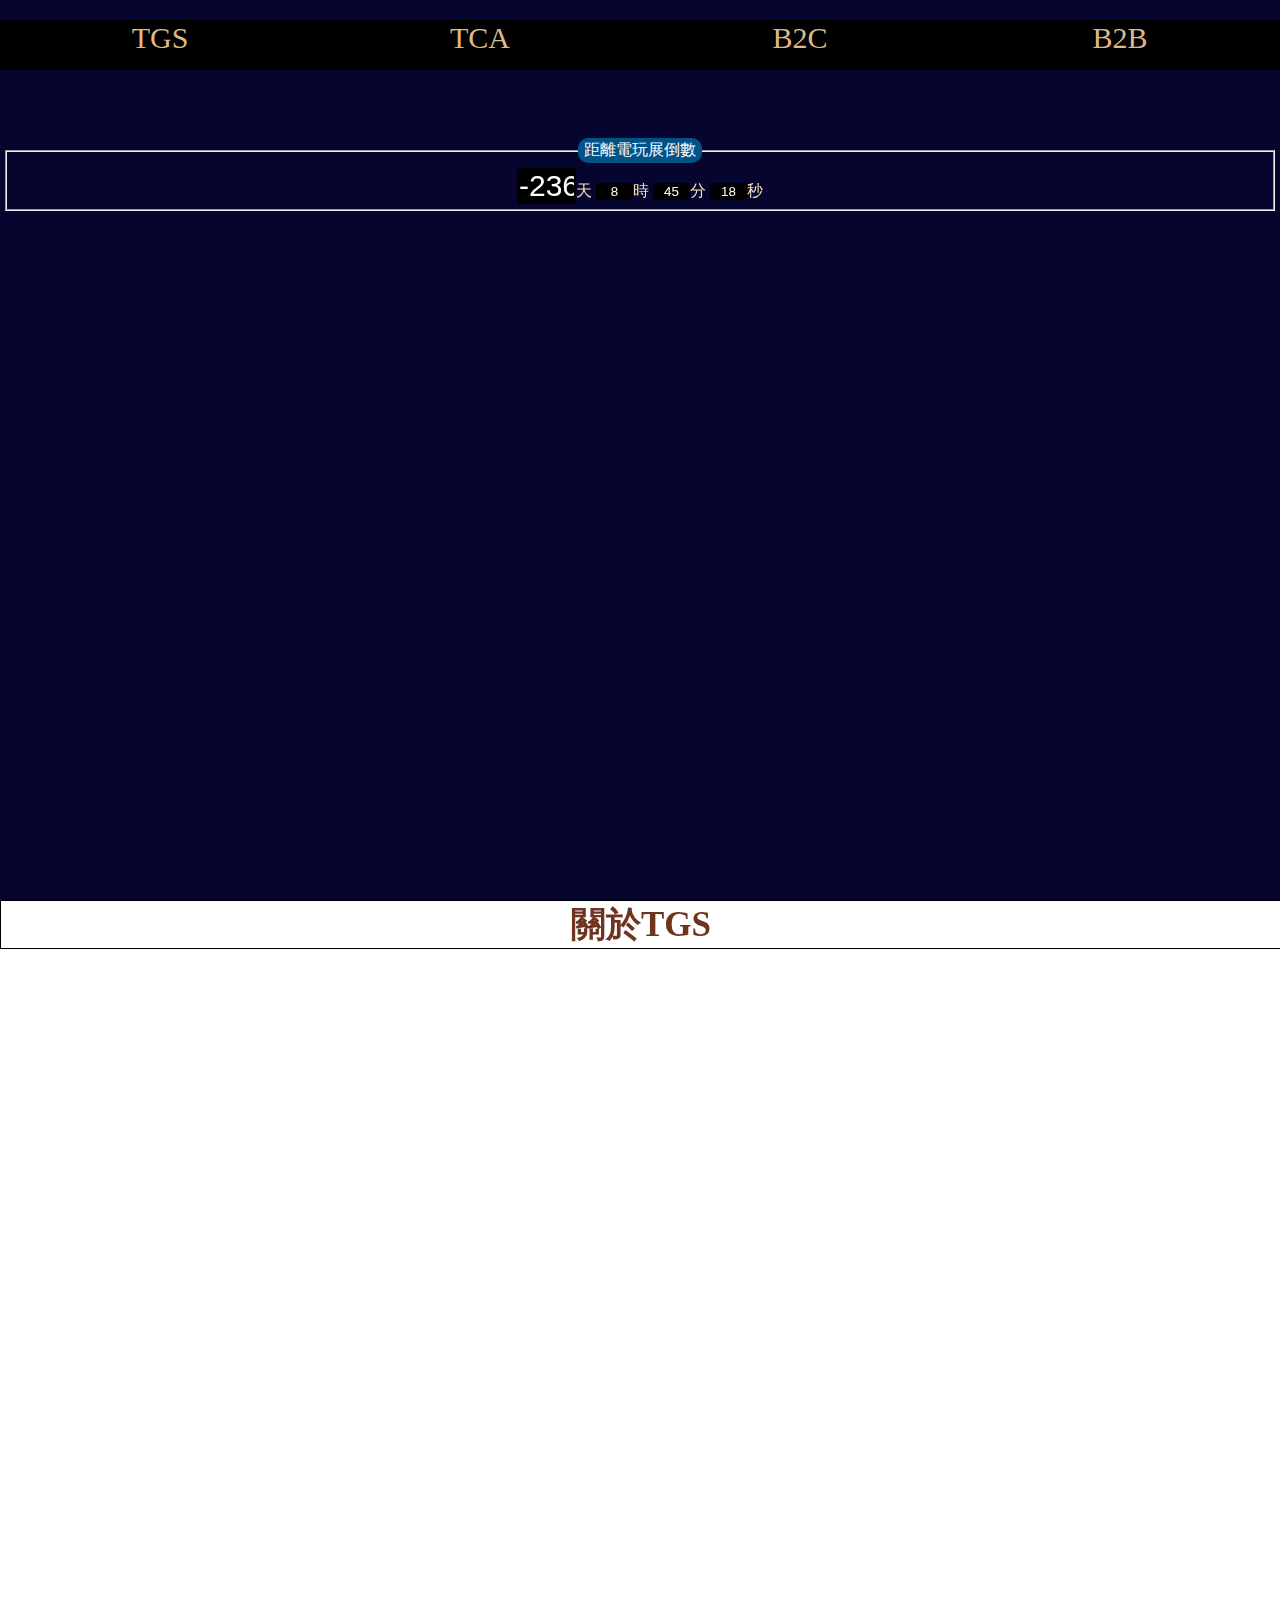
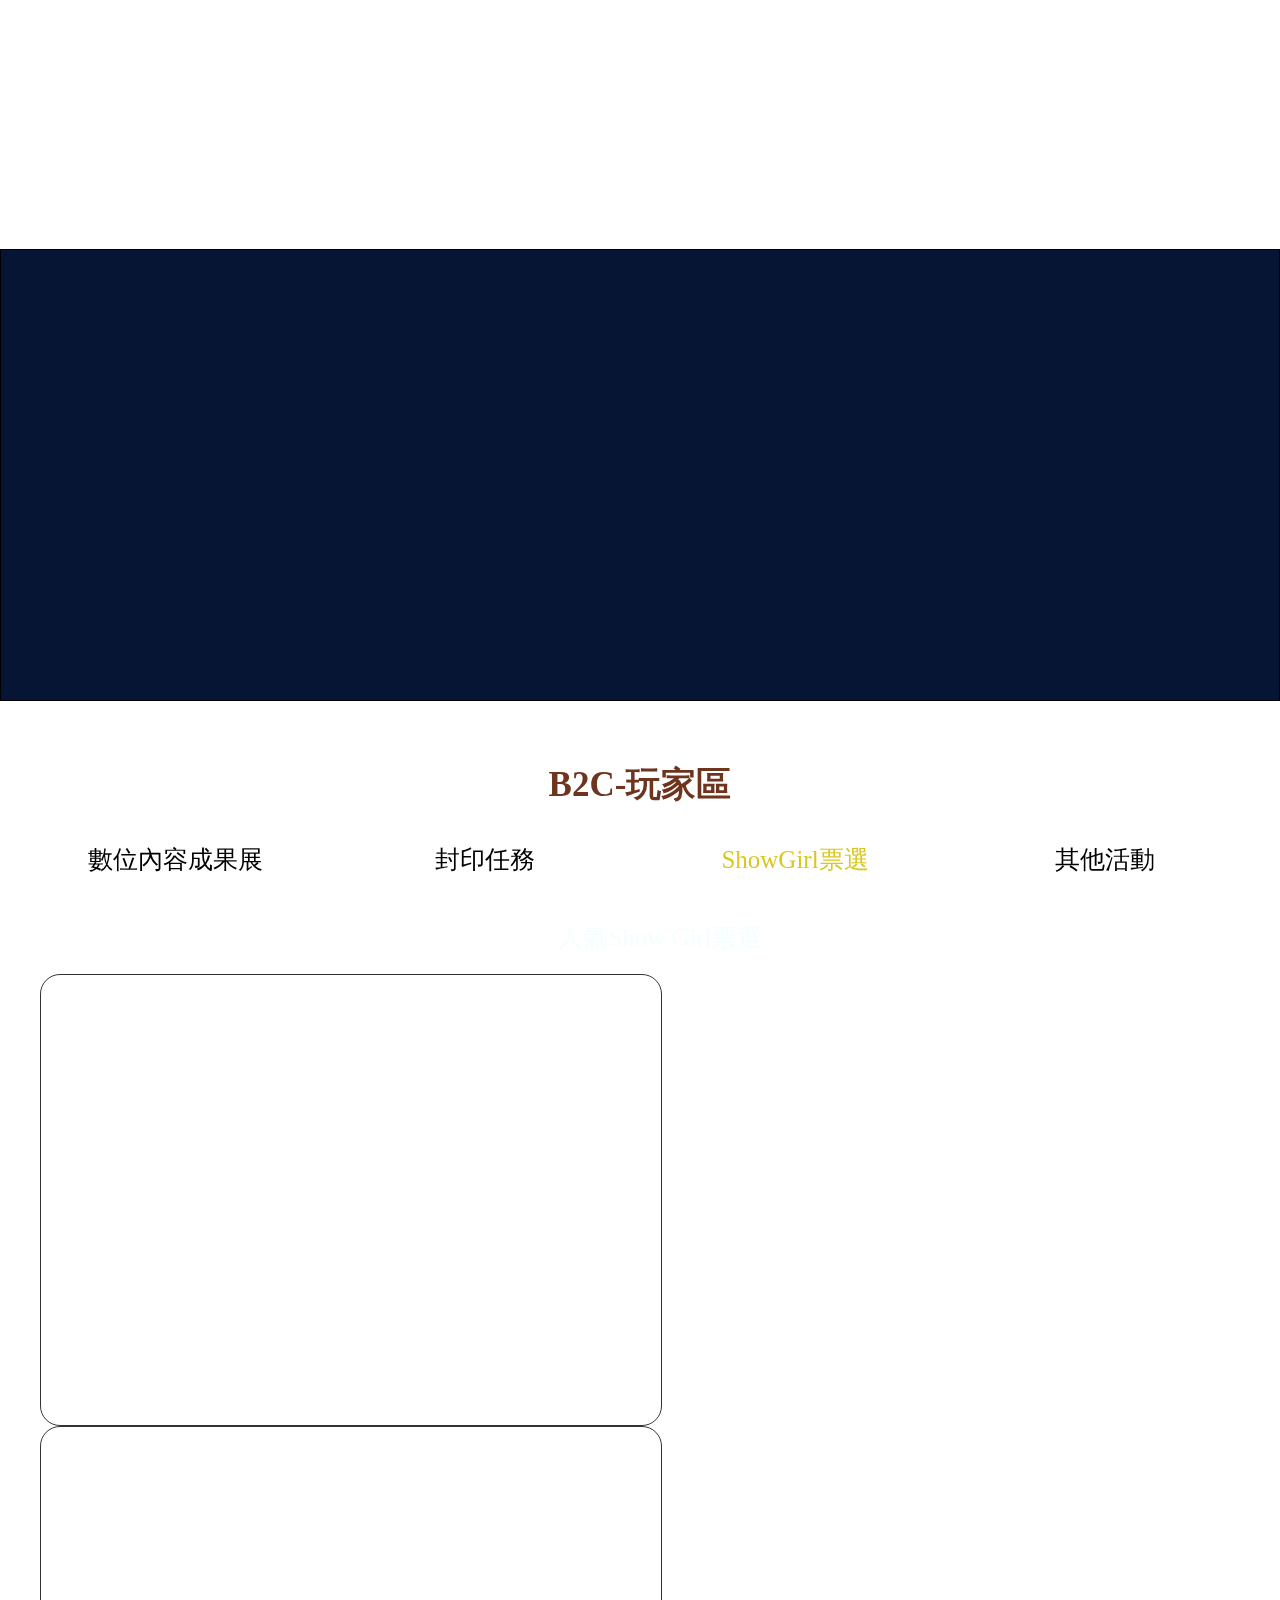
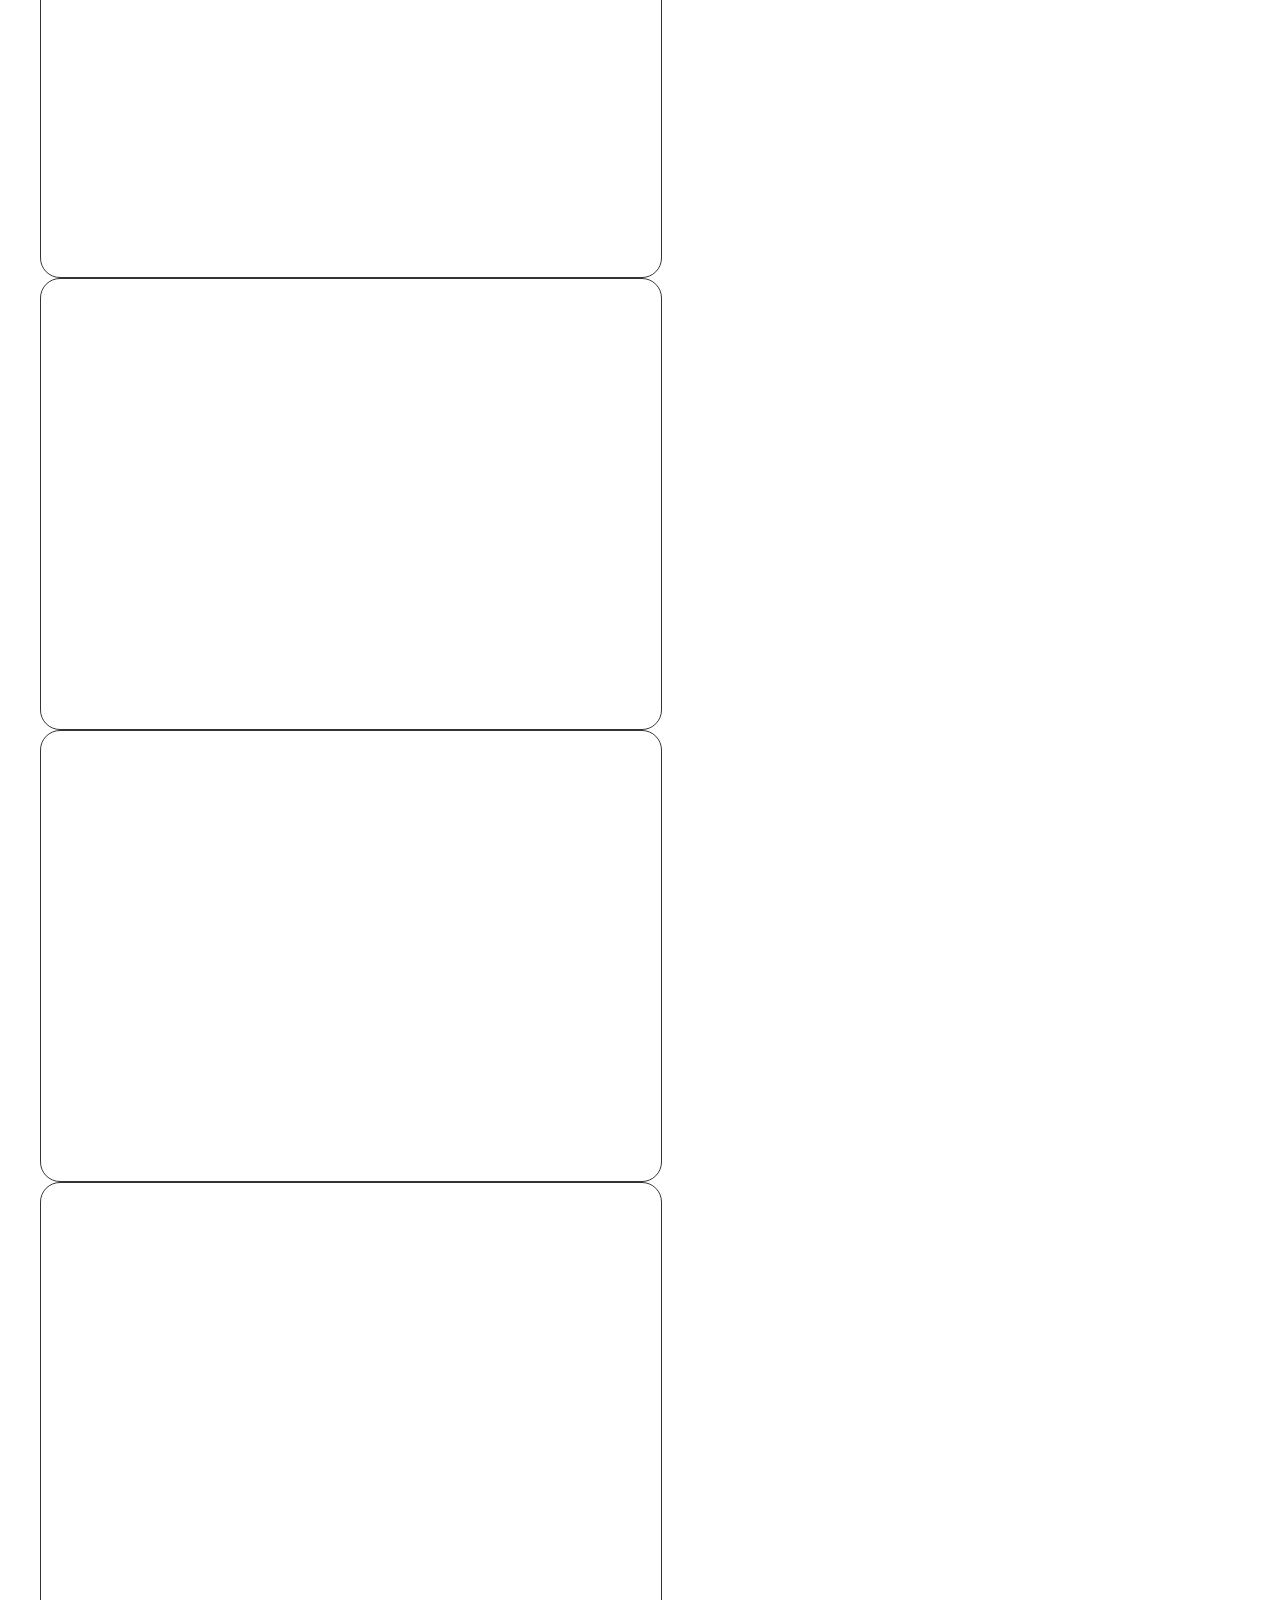
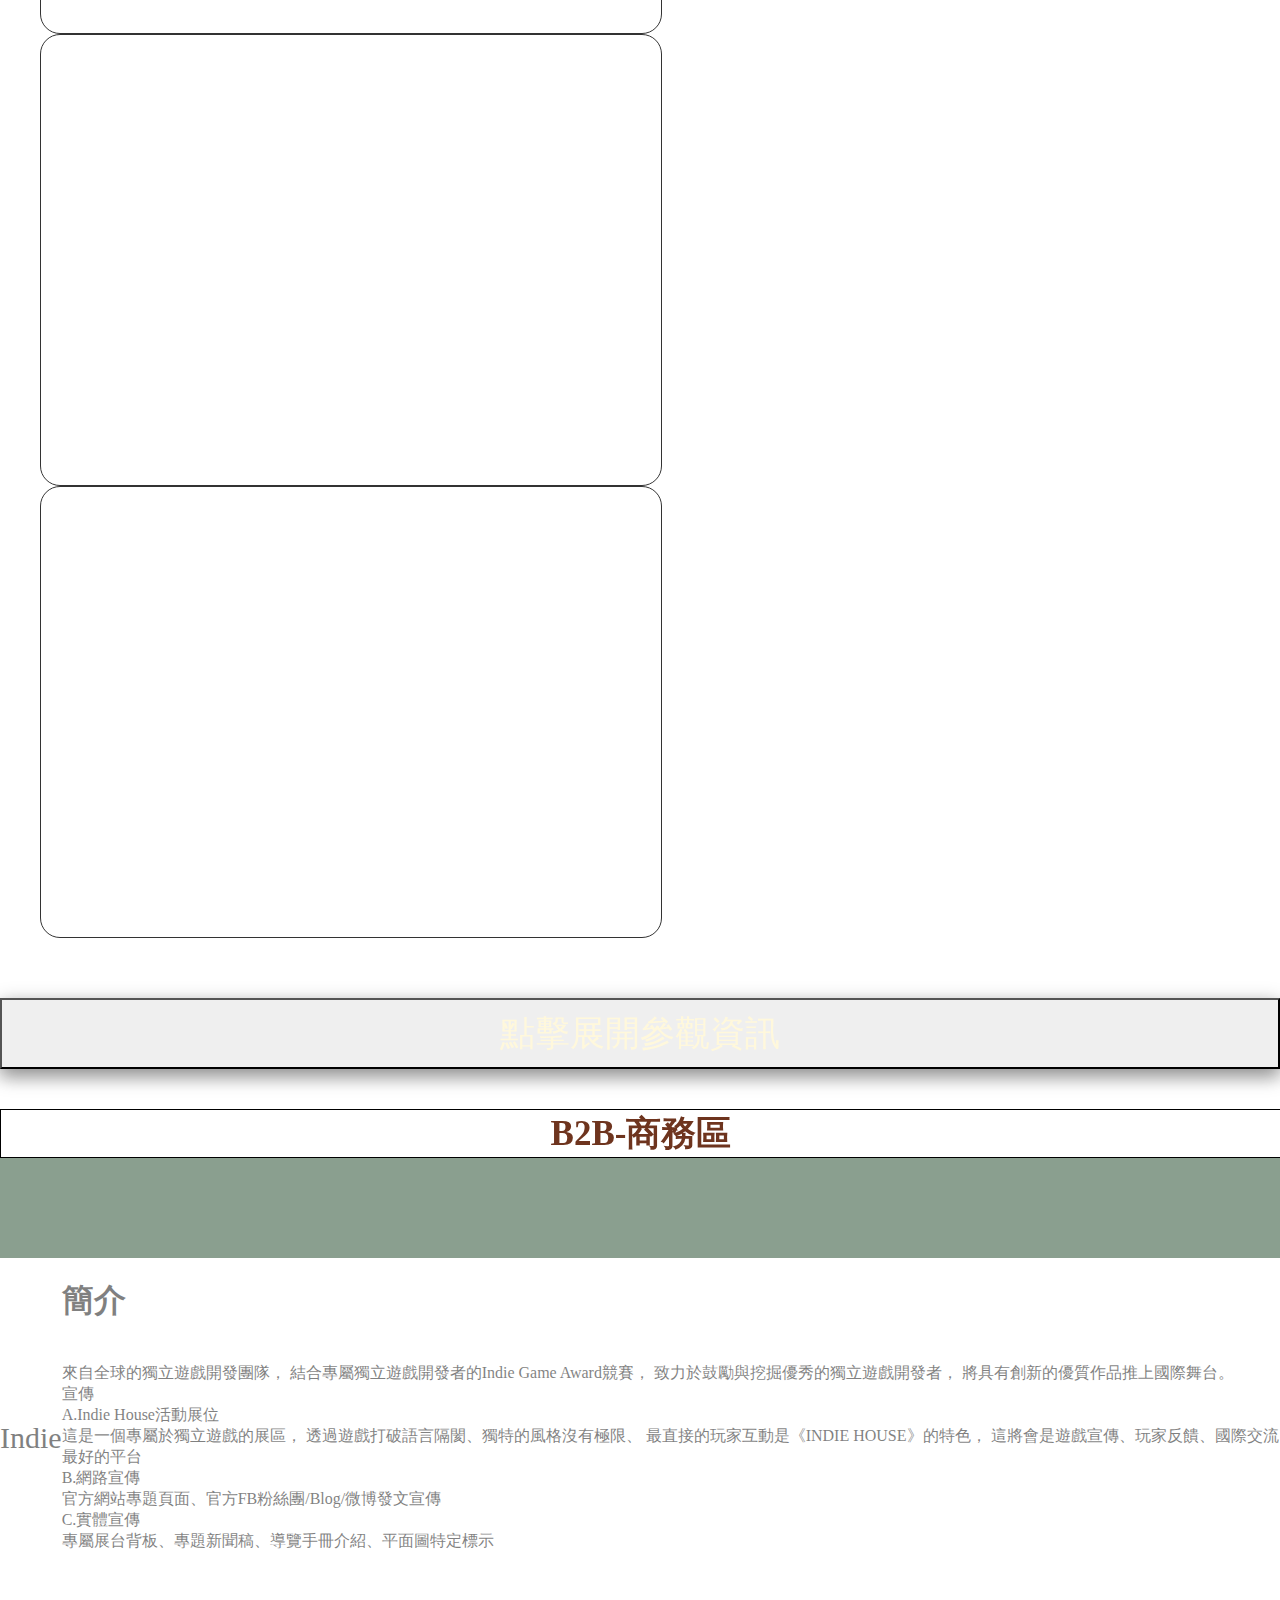
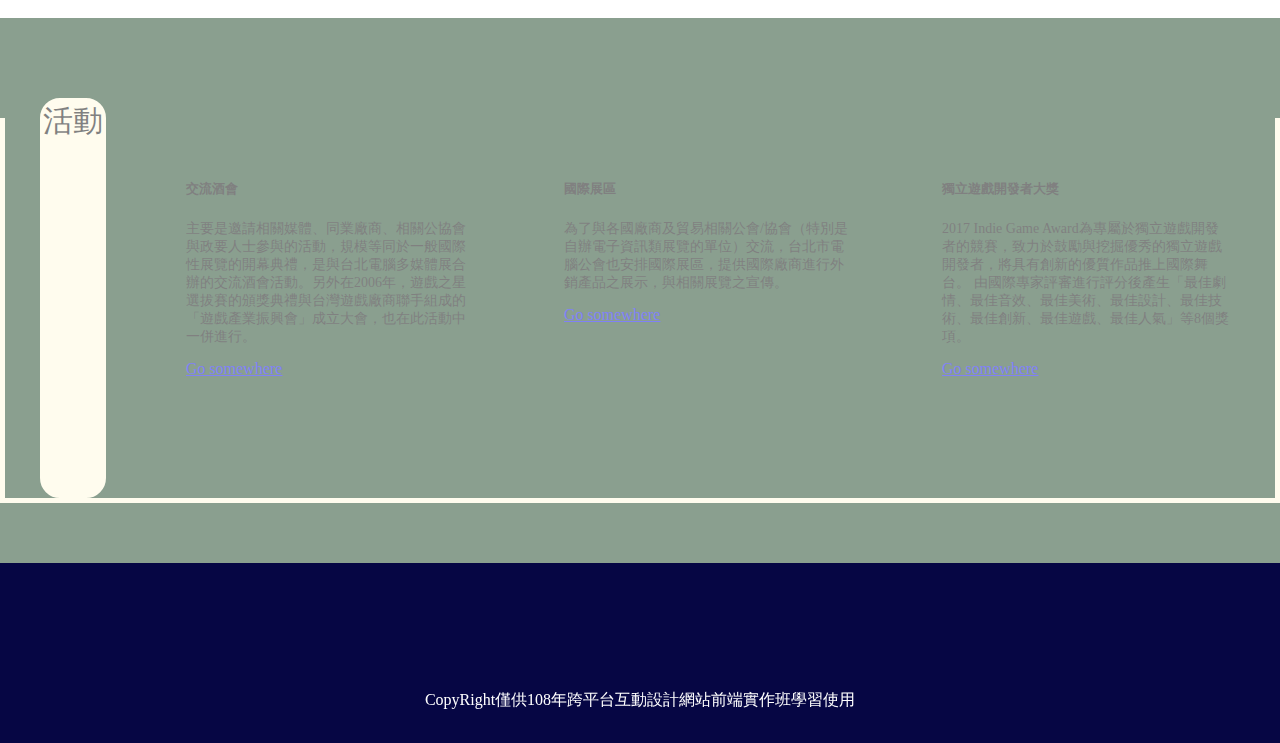
==== commit e25ef38a: "0107" ====
--- a/index.html
+++ b/index.html
@@ -197,7 +197,7 @@
                 <!-- 最佳遊戲 -->
                 <div class="event event_1 ">
                     <div class="row">
-                        <div class="leftArea col-12 col-md-4">
+                        <div class="leftArea col-12 col-lg-4">
                             <h2>10大人氣行動遊戲</h2>
                             <!-- 《Garena傳說對決》<br>
                             《Free Fire-我要活下去》<br>
@@ -235,7 +235,7 @@
                             </div>
 
                         </div>
-                        <div class="rightArea col-12 col-md-8">
+                        <div class="rightArea col-12 col-lg-8">
 
                             <div class="bestGameArea">
                                 <div class="GamePrize">最佳台灣獨立遊戲</div>
@@ -519,22 +519,7 @@
                                 B.網路宣傳<br>
                                 官方網站專題頁面、官方FB粉絲團/Blog/微博發文宣傳<br>
                                 C.實體宣傳<br>
-                                專屬展台背板、專題新聞稿、導覽手冊介紹、平面圖特定標示
-                                <h1>簡介</h1><br>
-                                來自全球的獨立遊戲開發團隊，
-                                結合專屬獨立遊戲開發者的Indie Game Award競賽，
-                                致力於鼓勵與挖掘優秀的獨立遊戲開發者，
-                                將具有創新的優質作品推上國際舞台。<br>
-                                宣傳<br>
-                                A.Indie House活動展位<br>
-                                這是一個專屬於獨立遊戲的展區，
-                                透過遊戲打破語言隔閡、獨特的風格沒有極限、
-                                最直接的玩家互動是《INDIE HOUSE》的特色，
-                                這將會是遊戲宣傳、玩家反饋、國際交流最好的平台<br>
-                                B.網路宣傳<br>
-                                官方網站專題頁面、官方FB粉絲團/Blog/微博發文宣傳<br>
-                                C.實體宣傳<br>
-                                專屬展台背板、專題新聞稿、導覽手冊介紹、平面圖特定標示
+                                專屬展台背板、專題新聞稿、導覽手冊介紹、平面圖特定標示                                
                             </div>
 
                         </div>
@@ -551,37 +536,7 @@
                                 行動廣告平台為主要展出陣容，提供參展廠商媒合服務，
                                 現場規劃公用商談室，提供眾多不同類型廠商、
                                 遊戲團隊會面對談、尋找商機。
-                                <h1>簡介</h1><br>
-                                來自全球的獨立遊戲開發團隊，
-                                結合專屬獨立遊戲開發者的Indie Game Award競賽，
-                                致力於鼓勵與挖掘優秀的獨立遊戲開發者，
-                                將具有創新的優質作品推上國際舞台。<br>
-                                宣傳<br>
-                                A.Indie House活動展位<br>
-                                這是一個專屬於獨立遊戲的展區，
-                                透過遊戲打破語言隔閡、獨特的風格沒有極限、
-                                最直接的玩家互動是《INDIE HOUSE》的特色，
-                                這將會是遊戲宣傳、玩家反饋、國際交流最好的平台<br>
-                                B.網路宣傳<br>
-                                官方網站專題頁面、官方FB粉絲團/Blog/微博發文宣傳<br>
-                                C.實體宣傳<br>
-                                專屬展台背板、專題新聞稿、導覽手冊介紹、平面圖特定標示
-                                <h1>簡介</h1><br>
-                                來自全球的獨立遊戲開發團隊，
-                                結合專屬獨立遊戲開發者的Indie Game Award競賽，
-                                致力於鼓勵與挖掘優秀的獨立遊戲開發者，
-                                將具有創新的優質作品推上國際舞台。<br>
-                                宣傳<br>
-                                A.Indie House活動展位<br>
-                                這是一個專屬於獨立遊戲的展區，
-                                透過遊戲打破語言隔閡、獨特的風格沒有極限、
-                                最直接的玩家互動是《INDIE HOUSE》的特色，
-                                這將會是遊戲宣傳、玩家反饋、國際交流最好的平台<br>
-                                B.網路宣傳<br>
-                                官方網站專題頁面、官方FB粉絲團/Blog/微博發文宣傳<br>
-                                C.實體宣傳<br>
-                                專屬展台背板、專題新聞稿、導覽手冊介紹、平面圖特定標示
-
+                                
                             </div>
 
                         </div>
@@ -641,9 +596,12 @@
         </div> -->
         <div class="footer">
             <div class="footup">
-                <div class="logoBox"><img src="./TGSpicture/facebookLogo.png" alt=""></div>
-                <div class="logoBox"><img src="./TGSpicture/igLogo.png" alt=""></div>
-                <div class="logoBox"><img src="./TGSpicture/twitterLogo.png" alt=""></div>
+                
+                
+                
+                <div class="logoBox"><a href="https://www.facebook.com/taipeigameshow"><img src="./TGSpicture/facebookLogo.png" alt=""></a></div>
+                <div class="logoBox"><a href="https://www.instagram.com/taipeigameshow/"><img src="./TGSpicture/igLogo.png" alt=""></a></div>
+                <div class="logoBox"><a href="https://twitter.com/TaipeiGameShow"><img src="./TGSpicture/twitterLogo.png" alt=""></a></div>
             </div>
             <div class="footdown">CopyRight僅供108年跨平台互動設計網站前端實作班學習使用</div>
         </div>
--- a/index.css
+++ b/index.css
@@ -982,6 +982,7 @@
   display: none;
   position: absolute;
   top: 60px;
+  height: 90vh;
   width: 100%;
   background-color: #fff;
   opacity: 0.8;
@@ -1201,6 +1202,12 @@
   }
 }
 
+@media screen and (max-width: 767px) {
+  html body .BG_MAIN .bgMask1 .BG_1_2 #page1_2 {
+    height: 60vh;
+  }
+}
+
 html body .BG_MAIN .bgMask1 .BG_1_2 #page1_2 .wordIn {
   width: 100%;
   height: 100%;
@@ -1268,6 +1275,12 @@
   height: auto;
 }
 
+@media screen and (max-width: 768px) {
+  html body .BG_MAIN .bgMask1 .BG_1_2 #page1_2 .title1_2 .Introduce img {
+    opacity: 10%;
+  }
+}
+
 html body .BG_MAIN .bgMask1 .BG_1_2 #page1_2 .title1_2 .Introduce .introText {
   height: 100%;
   width: 100%;
@@ -1284,6 +1297,12 @@
   opacity: 0%;
 }
 
+@media screen and (max-width: 768px) {
+  html body .BG_MAIN .bgMask1 .BG_1_2 #page1_2 .title1_2 .Introduce .introText {
+    opacity: 100%;
+  }
+}
+
 html body .BG_MAIN .bgMask1 .BG_1_2 #page1_2 .title1_2 .Introduce .introText .cont {
   font-size: 25px;
   padding: 10px;
@@ -1372,18 +1391,17 @@
 
 @media screen and (max-width: 1200px) {
   html body .BG_MAIN .bgMask1 .BG_1_2 #page1_2 .title1_2 .Other_List .listAllItem .listIn {
-    font-size: 22px;
+    font-size: 23px;
   }
 }
 
 @media screen and (max-width: 991px) {
   html body .BG_MAIN .bgMask1 .BG_1_2 #page1_2 .title1_2 .Other_List .listAllItem .listIn {
     margin: 7px;
-    font-size: 19px;
-  }
-}
-
-@media screen and (max-width: 768px) {
+  }
+}
+
+@media screen and (max-width: 767px) {
   html body .BG_MAIN .bgMask1 .BG_1_2 #page1_2 .title1_2 .Other_List .listAllItem .listIn {
     margin: 5px;
     font-size: 15px;
@@ -1412,7 +1430,6 @@
 }
 
 html body .BG_MAIN .page2 {
-  margin-top: 100px;
   padding: 20px;
 }
 
@@ -1452,24 +1469,23 @@
 
 @media screen and (max-width: 991px) {
   html body .BG_MAIN .page2 .topSelecter .selectItem.active {
-    width: 100%;
+    background-image: url("./TGSpicture/selectBarLittle.png");
+    width: 50%;
     padding: 28px;
     font-size: 40px;
   }
 }
 
-@media screen and (max-width: 768px) {
+@media screen and (max-width: 767px) {
   html body .BG_MAIN .page2 .topSelecter .selectItem.active {
-    width: 100%;
     height: auto;
     padding: 20px;
-    font-size: 50px;
+    font-size: 25px;
   }
 }
 
 @media screen and (max-width: 490px) {
   html body .BG_MAIN .page2 .topSelecter .selectItem.active {
-    width: 100%;
     height: unset;
     padding: 21px;
     font-size: 20px;
@@ -1478,10 +1494,9 @@
 
 @media screen and (max-width: 414px) {
   html body .BG_MAIN .page2 .topSelecter .selectItem.active {
-    width: 100%;
     height: unset;
-    padding: 17px;
-    font-size: 17px;
+    padding: 15px;
+    font-size: 15px;
   }
 }
 
@@ -1506,24 +1521,23 @@
 
 @media screen and (max-width: 991px) {
   html body .BG_MAIN .page2 .selectItem {
-    width: 100%;
+    background-image: url("./TGSpicture/selectBarNoSelectLittle.png");
+    width: 50%;
     padding: 28px;
     font-size: 40px;
   }
 }
 
-@media screen and (max-width: 768px) {
+@media screen and (max-width: 767px) {
   html body .BG_MAIN .page2 .selectItem {
-    width: 100%;
     height: auto;
     padding: 20px;
-    font-size: 50px;
+    font-size: 25px;
   }
 }
 
 @media screen and (max-width: 490px) {
   html body .BG_MAIN .page2 .selectItem {
-    width: 100%;
     height: unset;
     padding: 21px;
     font-size: 20px;
@@ -1532,7 +1546,6 @@
 
 @media screen and (max-width: 414px) {
   html body .BG_MAIN .page2 .selectItem {
-    width: 100%;
     height: unset;
     padding: 17px;
     font-size: 17px;
@@ -1541,6 +1554,12 @@
 
 html body .BG_MAIN .page2 .eventBox {
   height: 70%;
+}
+
+@media screen and (max-width: 1200px) {
+  html body .BG_MAIN .page2 .eventBox {
+    margin-top: 20px;
+  }
 }
 
 html body .BG_MAIN .page2 .eventBox .event.active {
@@ -1578,8 +1597,14 @@
       flex-wrap: wrap;
 }
 
+html body .BG_MAIN .page2 .eventBox .event_1.active .row .leftArea h2 {
+  text-align: center;
+  width: 100%;
+}
+
 html body .BG_MAIN .page2 .eventBox .event_1.active .row .leftArea .best10Area {
   width: 100%;
+  cursor: pointer;
 }
 
 html body .BG_MAIN .page2 .eventBox .event_1.active .row .leftArea .best10Area .best10.active {
@@ -1601,12 +1626,19 @@
   height: auto;
 }
 
+@media screen and (max-width: 991px) {
+  html body .BG_MAIN .page2 .eventBox .event_1.active .row .leftArea .best10Picture .best10Pic.active img {
+    padding: 30px 0;
+  }
+}
+
 html body .BG_MAIN .page2 .eventBox .event_1.active .row .leftArea .best10Picture .best10Pic {
   display: none;
 }
 
 html body .BG_MAIN .page2 .eventBox .event_1.active .row .rightArea {
   height: 100%;
+  padding: 0;
   display: -webkit-box;
   display: -ms-flexbox;
   display: flex;
@@ -1624,9 +1656,28 @@
   border: wheat solid 3px;
 }
 
+@media screen and (max-width: 414px) {
+  html body .BG_MAIN .page2 .eventBox .event_1.active .row .rightArea .bestGameArea {
+    border: wheat solid 1px;
+  }
+}
+
 html body .BG_MAIN .page2 .eventBox .event_1.active .row .rightArea .bestGameArea .GamePrize {
   text-align: center;
   color: #dcdfc5;
+  font-size: 20px;
+}
+
+@media screen and (max-width: 768px) {
+  html body .BG_MAIN .page2 .eventBox .event_1.active .row .rightArea .bestGameArea .GamePrize {
+    font-size: 16px;
+  }
+}
+
+@media screen and (max-width: 414px) {
+  html body .BG_MAIN .page2 .eventBox .event_1.active .row .rightArea .bestGameArea .GamePrize {
+    font-size: 10px;
+  }
 }
 
 html body .BG_MAIN .page2 .eventBox .event_1.active .row .rightArea .bestGameArea .gamePicture {
@@ -1724,6 +1775,7 @@
 
 html body .BG_MAIN .page2 .eventBox .event_1.active .row .InBox.active .InEsc img {
   width: 100%;
+  cursor: pointer;
   height: auto;
 }
 
@@ -1768,6 +1820,14 @@
   html body .BG_MAIN .page2 .eventBox .event_2.active .event2_step {
     font-size: 20px;
     height: auto;
+  }
+}
+
+@media screen and (max-width: 991px) {
+  html body .BG_MAIN .page2 .eventBox .event_2.active #step1 {
+    -webkit-box-ordinal-group: 12;
+        -ms-flex-order: 11;
+            order: 11;
   }
 }
 
@@ -1789,6 +1849,14 @@
   }
 }
 
+@media screen and (max-width: 991px) {
+  html body .BG_MAIN .page2 .eventBox .event_2.active #step2 {
+    -webkit-box-ordinal-group: 13;
+        -ms-flex-order: 12;
+            order: 12;
+  }
+}
+
 html body .BG_MAIN .page2 .eventBox .event_2.active #step2:before {
   content: "";
   position: absolute;
@@ -1807,6 +1875,14 @@
   }
 }
 
+@media screen and (max-width: 991px) {
+  html body .BG_MAIN .page2 .eventBox .event_2.active #step3 {
+    -webkit-box-ordinal-group: 15;
+        -ms-flex-order: 14;
+            order: 14;
+  }
+}
+
 html body .BG_MAIN .page2 .eventBox .event_2.active #step3:before {
   content: "";
   position: absolute;
@@ -1822,6 +1898,14 @@
 @media screen and (max-width: 991px) {
   html body .BG_MAIN .page2 .eventBox .event_2.active #step3:before {
     display: none;
+  }
+}
+
+@media screen and (max-width: 991px) {
+  html body .BG_MAIN .page2 .eventBox .event_2.active #step4 {
+    -webkit-box-ordinal-group: 14;
+        -ms-flex-order: 13;
+            order: 13;
   }
 }
 
@@ -1894,11 +1978,17 @@
       -ms-flex-align: center;
           align-items: center;
   background-color: #05052f;
-  overflow: scroll;
+}
+
+@media screen and (max-width: 768px) {
+  html body .BG_MAIN .page2 .eventBox .event_4 .otherEvent .swiper-wrapper .swiper-slide .otherEventR {
+    overflow: scroll;
+  }
 }
 
 html body .BG_MAIN .page2 .eventBox .event_4 .otherEvent .swiper-wrapper .swiper-slide .otherEventR .Rword {
   color: wheat;
+  height: 100%;
   padding: 25px;
   font-size: 30px;
 }
@@ -1949,7 +2039,7 @@
   content: "";
   position: absolute;
   top: -4%;
-  right: -2%;
+  right: 2%;
   background-image: url(./TGSpicture/open.png);
   background-size: contain;
   background-repeat: no-repeat;
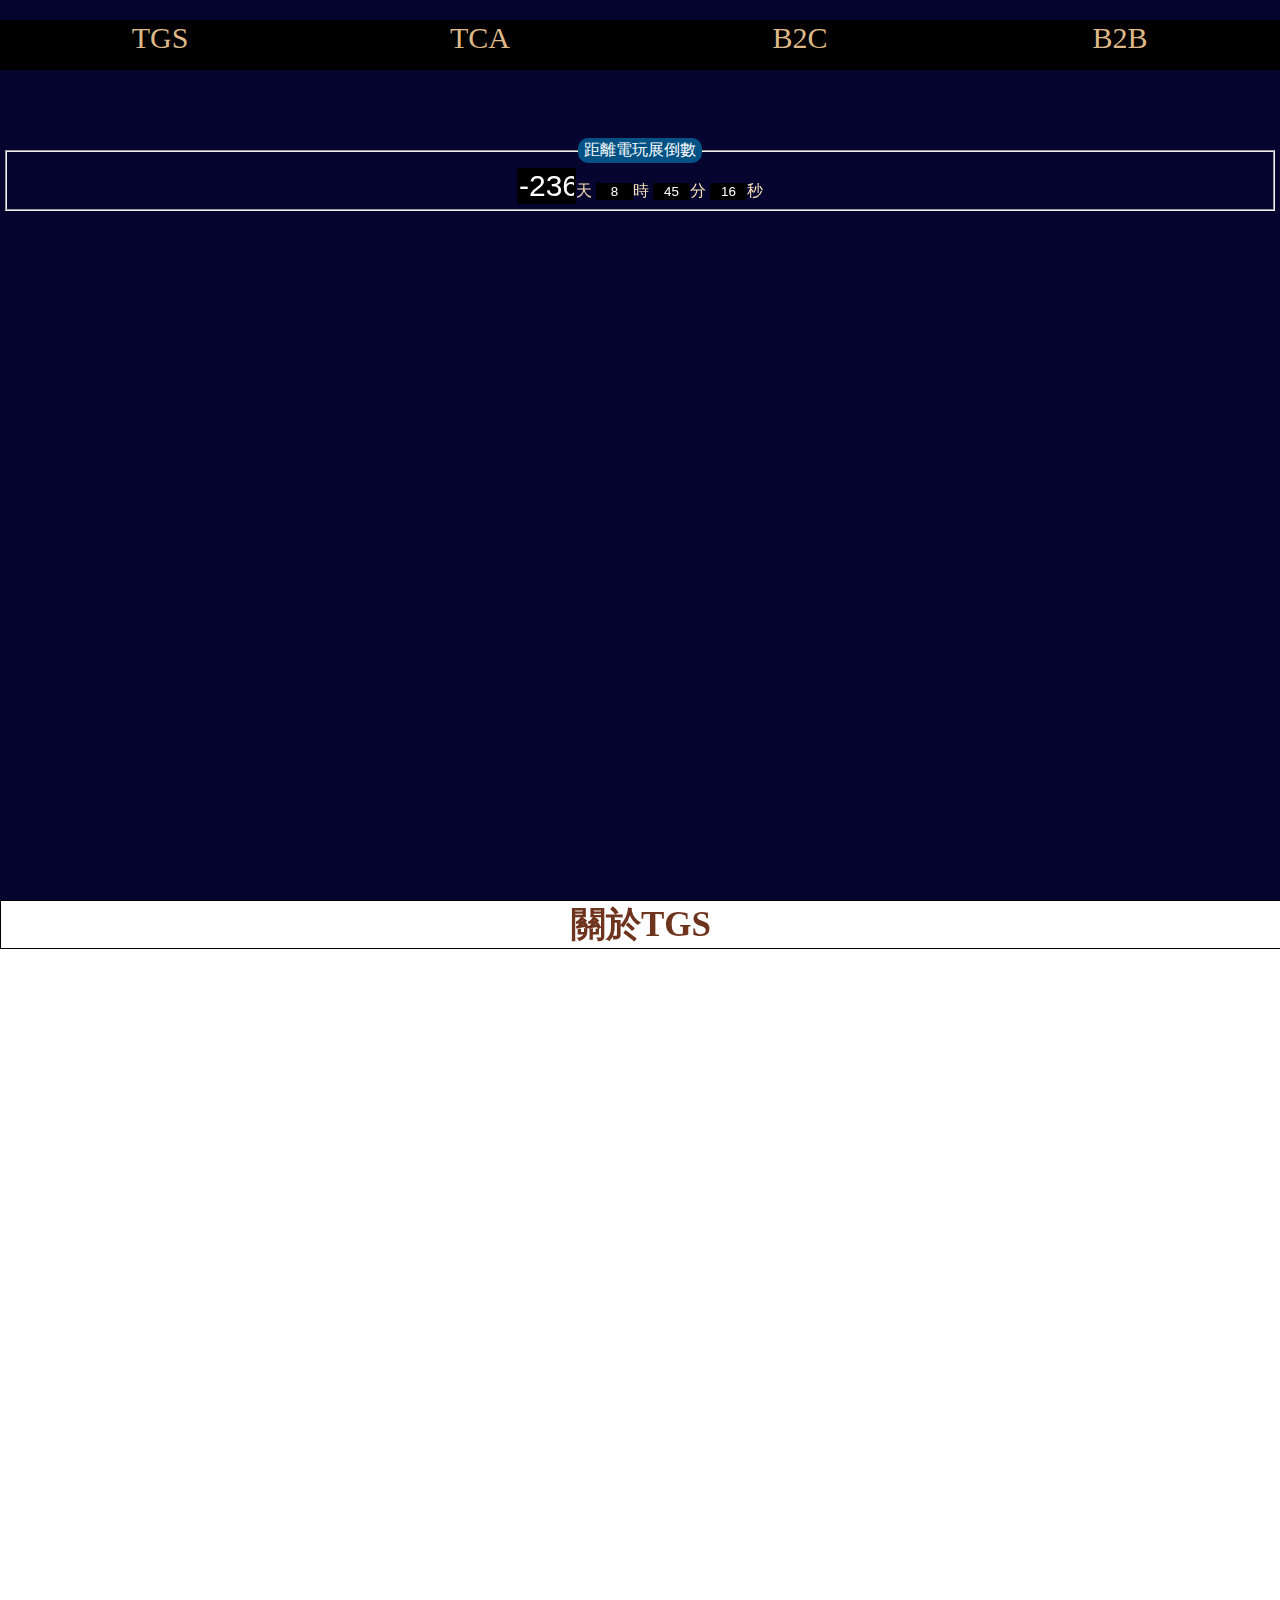
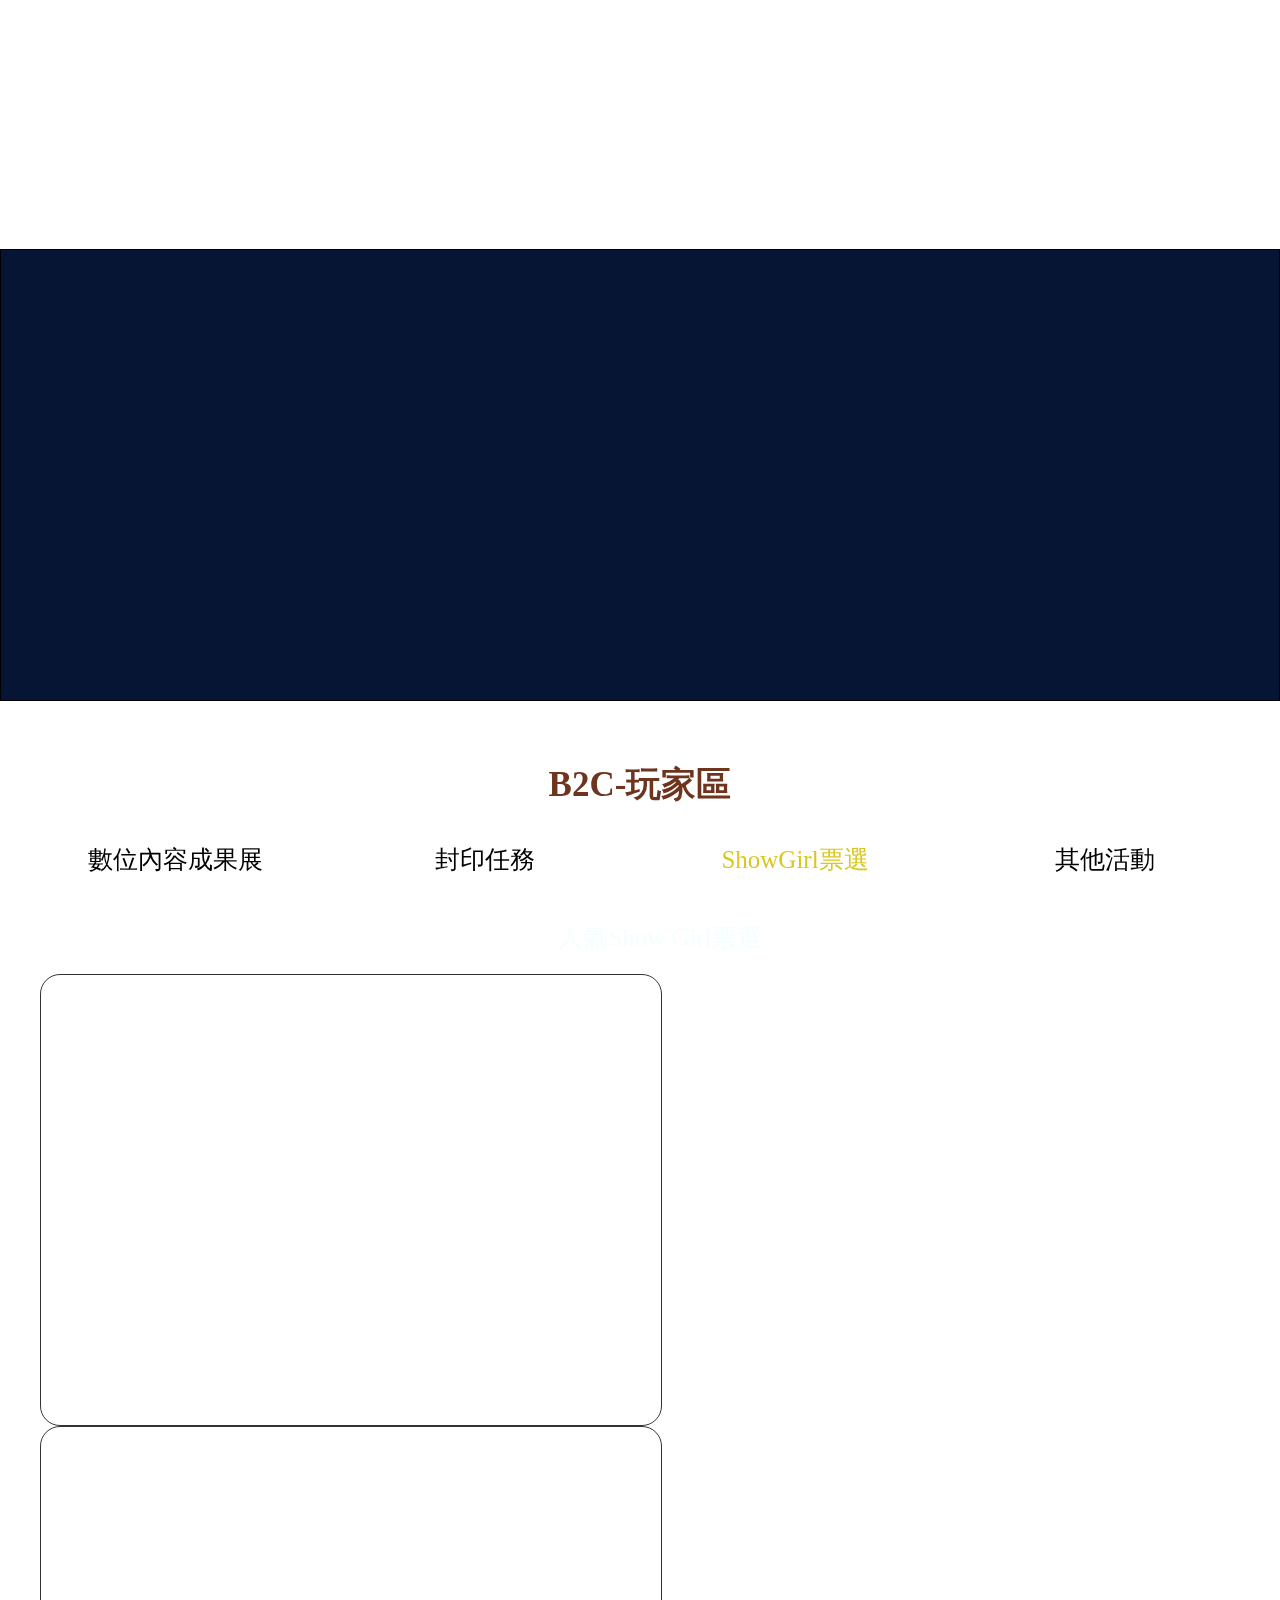
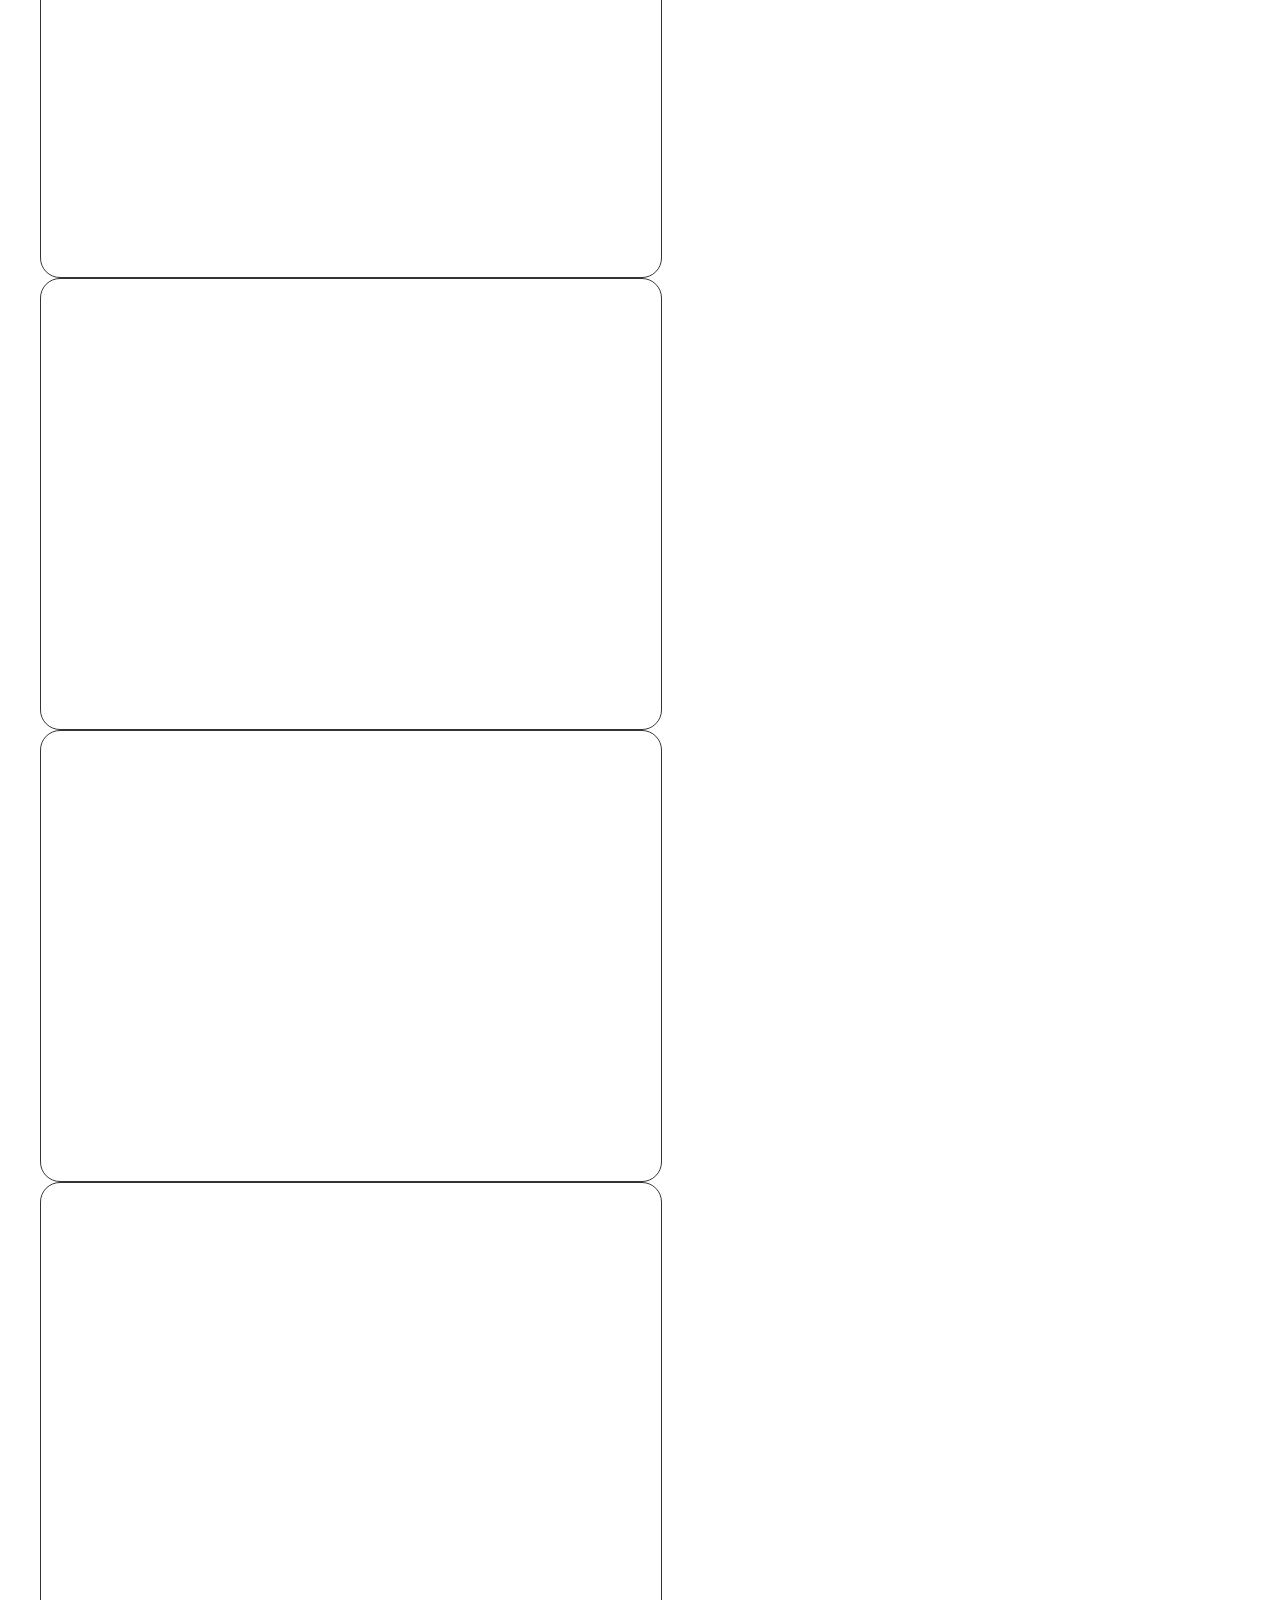
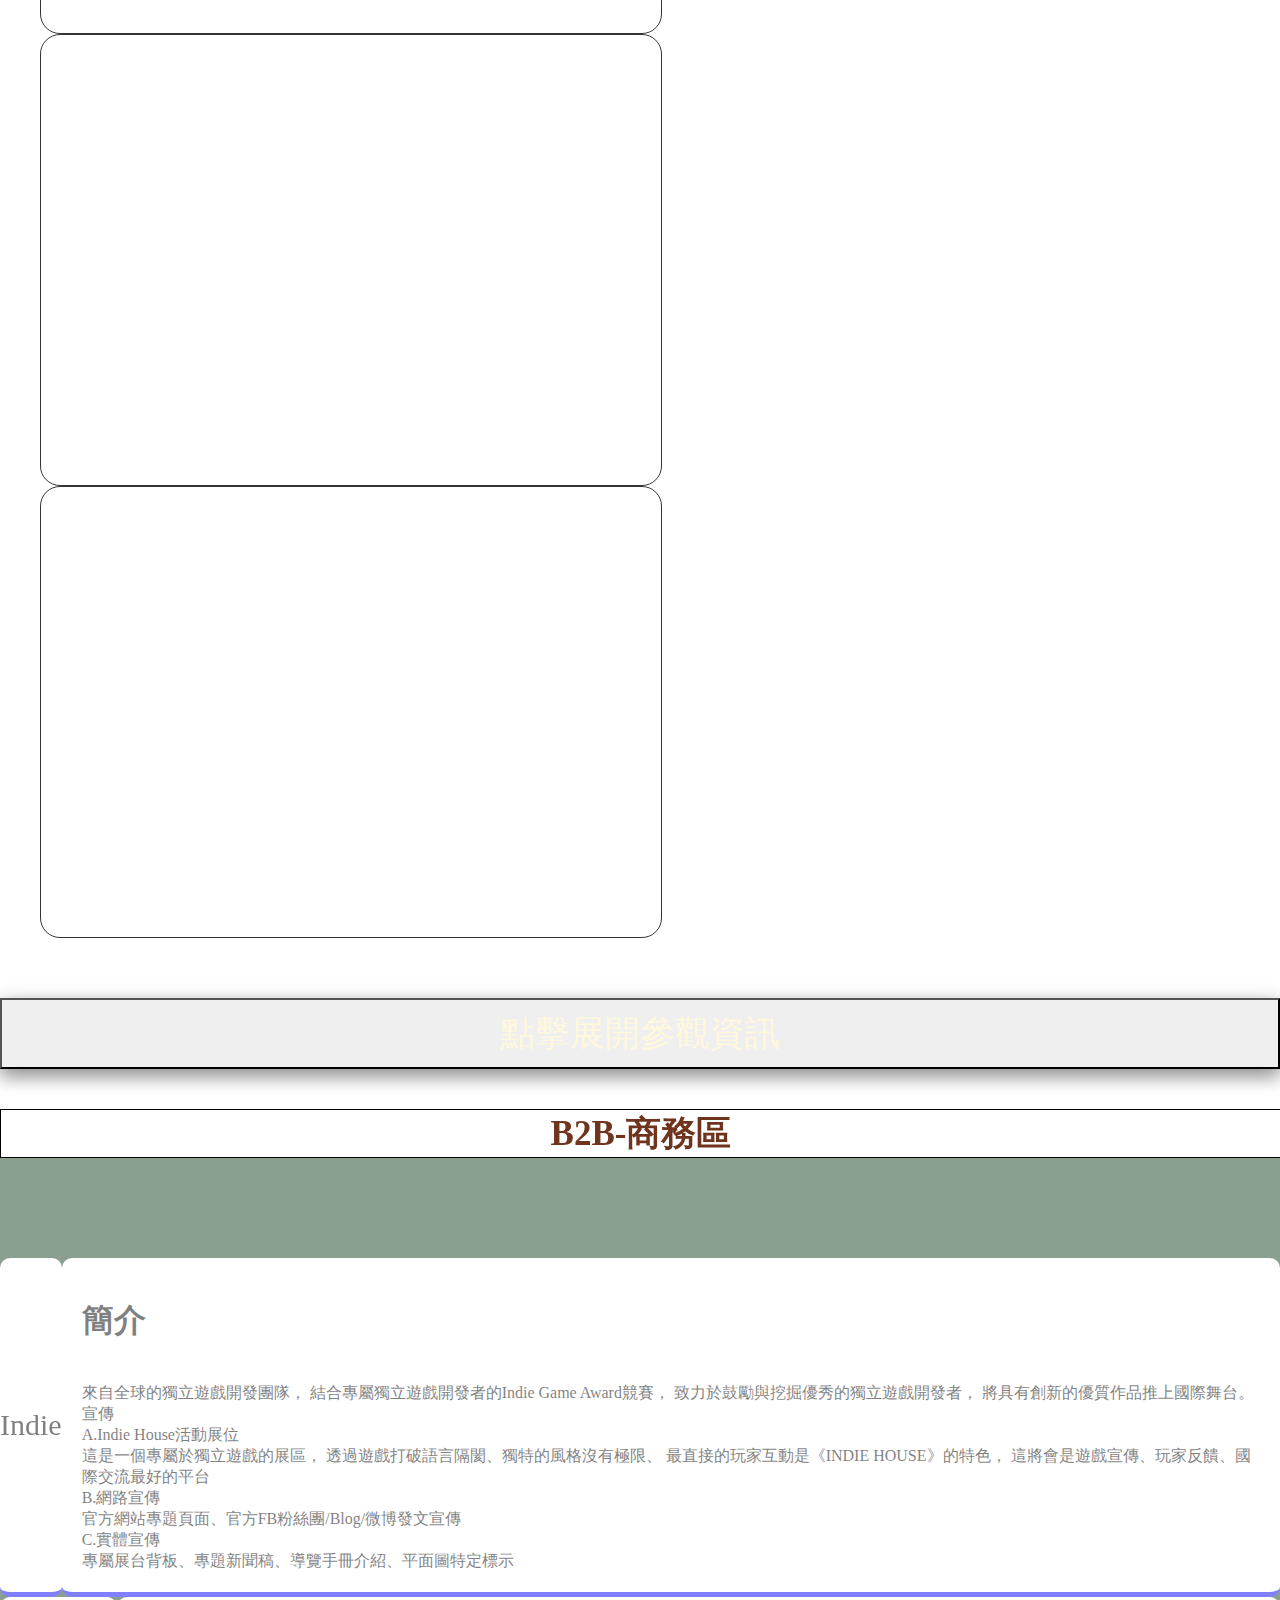
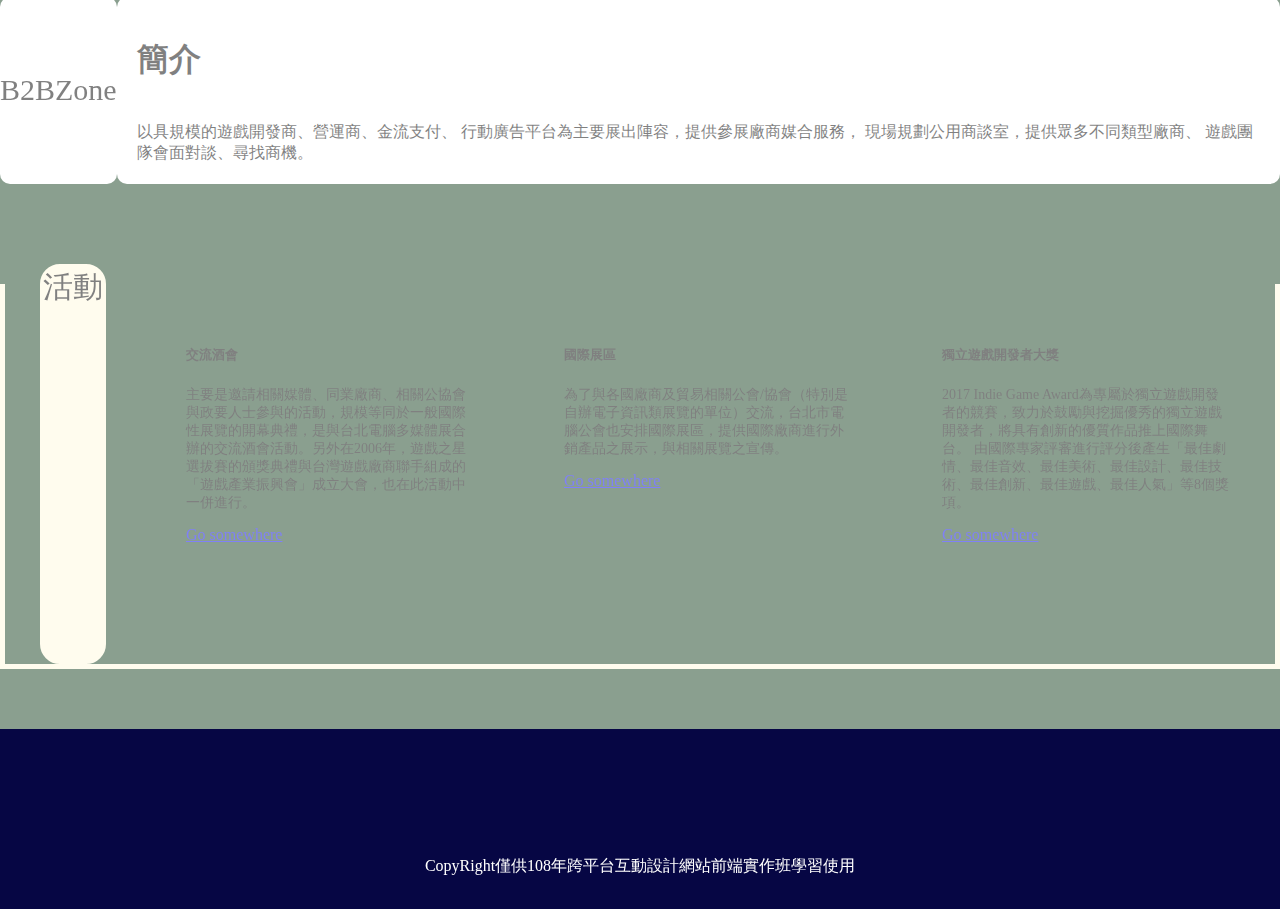
==== commit b5dde40b: "0107" ====
--- a/index.html
+++ b/index.html
@@ -10,6 +10,10 @@
     <link rel="stylesheet" href="./index.css">
     <link rel="stylesheet" href="./swiper/css/swiper.min.css">
     <link href="https://unpkg.com/aos@2.3.1/dist/aos.css" rel="stylesheet">
+    
+    <link rel="icon" href="./TGSpicture/icon.ico" type="image/x-icon"/>
+    <!-- <link rel="icon" href="https://www.webdesigns.com.tw/images/logo.ico" type="image/x-icon" / >  -->
+    
     <title>台北電玩展-首頁</title>
 </head>
 
@@ -499,11 +503,11 @@
             <div class="page3 container">
                 <!-- 兩個Hover -->
                 <div class="row">
-                    <div class="B2BfirstPart areaB2B col-12 row is-sticky-wrapper">
-                        <div class="B2B_1 B2BL col-3">
+                    <div class="B2BfirstPart areaB2B col-12  row is-sticky-wrapper">
+                        <div class="B2B_1 B2BL col-12 col-lg-3">
                             <div class="Lcont">Indie</div>
                         </div>
-                        <div class="B2BContIndie B2BCont col-9">
+                        <div class="B2BContIndie B2BCont col-12 col-lg-9">
                             <div class="B2BContWord">
                                 <h1>簡介</h1><br>
                                 來自全球的獨立遊戲開發團隊，
@@ -525,11 +529,11 @@
                         </div>
                     </div>
                     <div class="B2BSecondPart areaB2B col-12 row is-sticky-wrapper">
-                        <div class="B2B_2 B2BL col-3">
+                        <div class="B2B_2 B2BL col-12 col-lg-3">
                             <div class="Lcont">B2BZone</div>
                         </div>
 
-                        <div class="B2BContB2BZone B2BCont col-9">
+                        <div class="B2BContB2BZone B2BCont col-12 col-lg-9">
                             <div class="B2BContWord">
                                 <h1>簡介</h1><br>
                                 以具規模的遊戲開發商、營運商、金流支付、
--- a/index.css
+++ b/index.css
@@ -2092,14 +2092,12 @@
 }
 
 html body .BG_MAIN .bgMask3 .page3 {
-  height: 40vh;
   padding-top: 100px;
   margin-bottom: 100px;
 }
 
 html body .BG_MAIN .bgMask3 .page3 .row {
   height: 100%;
-  overflow-y: scroll;
 }
 
 html body .BG_MAIN .bgMask3 .page3 .row .areaB2B {
@@ -2119,6 +2117,7 @@
   -webkit-box-align: center;
       -ms-flex-align: center;
           align-items: center;
+  border-radius: 10px;
 }
 
 html body .BG_MAIN .bgMask3 .page3 .row .areaB2B .B2BL .Lcont {
@@ -2128,8 +2127,21 @@
   font-size: 30px;
 }
 
+html body .BG_MAIN .bgMask3 .page3 .row .areaB2B .B2B_1 {
+  border-bottom: 5px blue solid;
+}
+
 html body .BG_MAIN .bgMask3 .page3 .row .areaB2B .B2BCont {
   background-color: #fff;
+  border-radius: 10px;
+}
+
+html body .BG_MAIN .bgMask3 .page3 .row .areaB2B .B2BCont .B2BContWord {
+  padding: 20px;
+}
+
+html body .BG_MAIN .bgMask3 .page3 .row .areaB2B .B2BContIndie {
+  border-bottom: 5px blue solid;
 }
 
 html body .BG_MAIN .bgMask3 .B2Bevent {
@@ -2351,7 +2363,7 @@
 
 @-webkit-keyframes cardChange1 {
   0% {
-    background-image: url("./TGSpicture/TGSPlace1.jpg");
+    background-image: url("./TGSpicture/TGSPlace5.jpg");
   }
   33% {
     background-image: url("./TGSpicture/TGSPlace4.jpg");
@@ -2360,13 +2372,13 @@
     background-image: url("./TGSpicture/TGSPlace6.jpg");
   }
   100% {
-    background-image: url("./TGSpicture/TGSPlace1.jpg");
+    background-image: url("./TGSpicture/TGSPlace3.jpg");
   }
 }
 
 @keyframes cardChange1 {
   0% {
-    background-image: url("./TGSpicture/TGSPlace1.jpg");
+    background-image: url("./TGSpicture/TGSPlace5.jpg");
   }
   33% {
     background-image: url("./TGSpicture/TGSPlace4.jpg");
@@ -2375,13 +2387,13 @@
     background-image: url("./TGSpicture/TGSPlace6.jpg");
   }
   100% {
-    background-image: url("./TGSpicture/TGSPlace1.jpg");
+    background-image: url("./TGSpicture/TGSPlace3.jpg");
   }
 }
 
 @-webkit-keyframes cardChange2 {
   0% {
-    background-image: url("./TGSpicture/TGSPlace2.jpg");
+    background-image: url("./TGSpicture/TGSPlace4.jpg");
   }
   33% {
     background-image: url("./TGSpicture/TGSPlace5.jpg");
@@ -2390,13 +2402,13 @@
     background-image: url("./TGSpicture/TGSPlace3.jpg");
   }
   100% {
-    background-image: url("./TGSpicture/TGSPlace2.jpg");
+    background-image: url("./TGSpicture/TGSPlace6.jpg");
   }
 }
 
 @keyframes cardChange2 {
   0% {
-    background-image: url("./TGSpicture/TGSPlace2.jpg");
+    background-image: url("./TGSpicture/TGSPlace4.jpg");
   }
   33% {
     background-image: url("./TGSpicture/TGSPlace5.jpg");
@@ -2405,7 +2417,7 @@
     background-image: url("./TGSpicture/TGSPlace3.jpg");
   }
   100% {
-    background-image: url("./TGSpicture/TGSPlace2.jpg");
+    background-image: url("./TGSpicture/TGSPlace6.jpg");
   }
 }
 /*# sourceMappingURL=index.css.map */